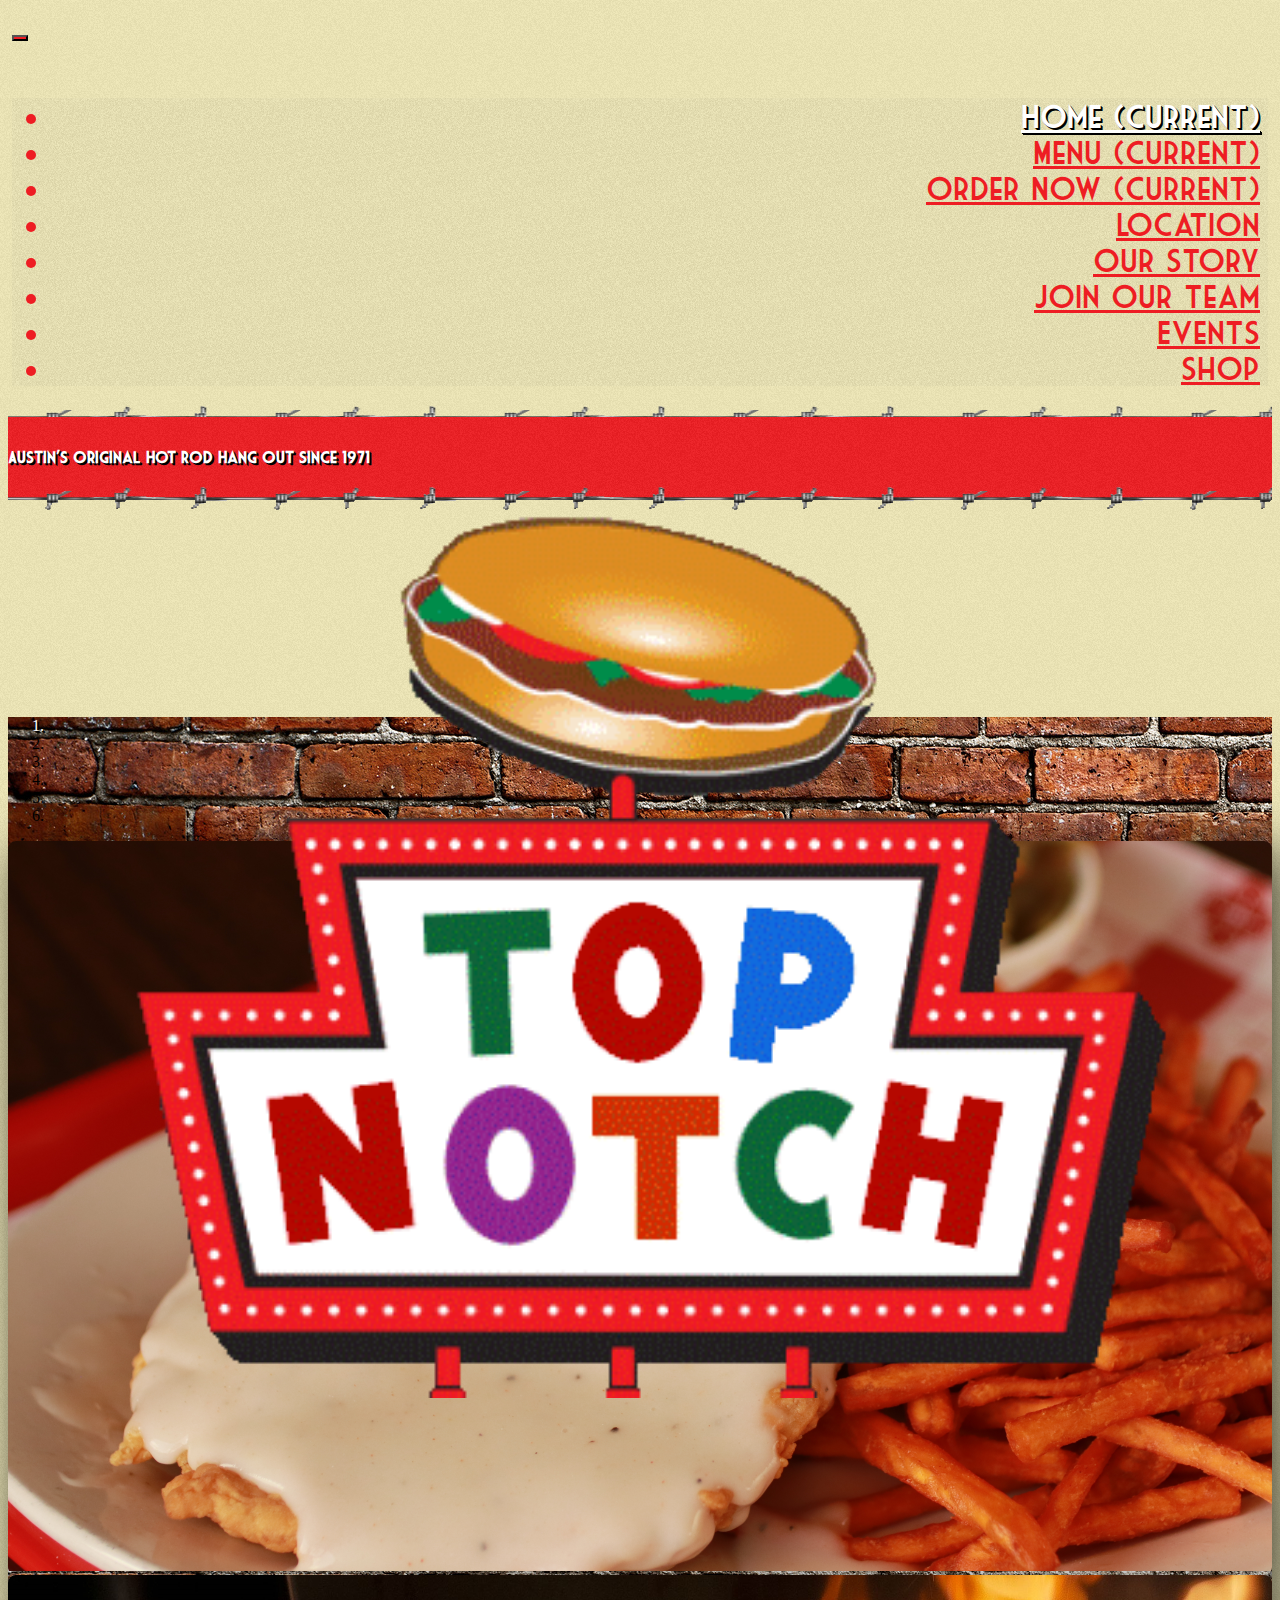
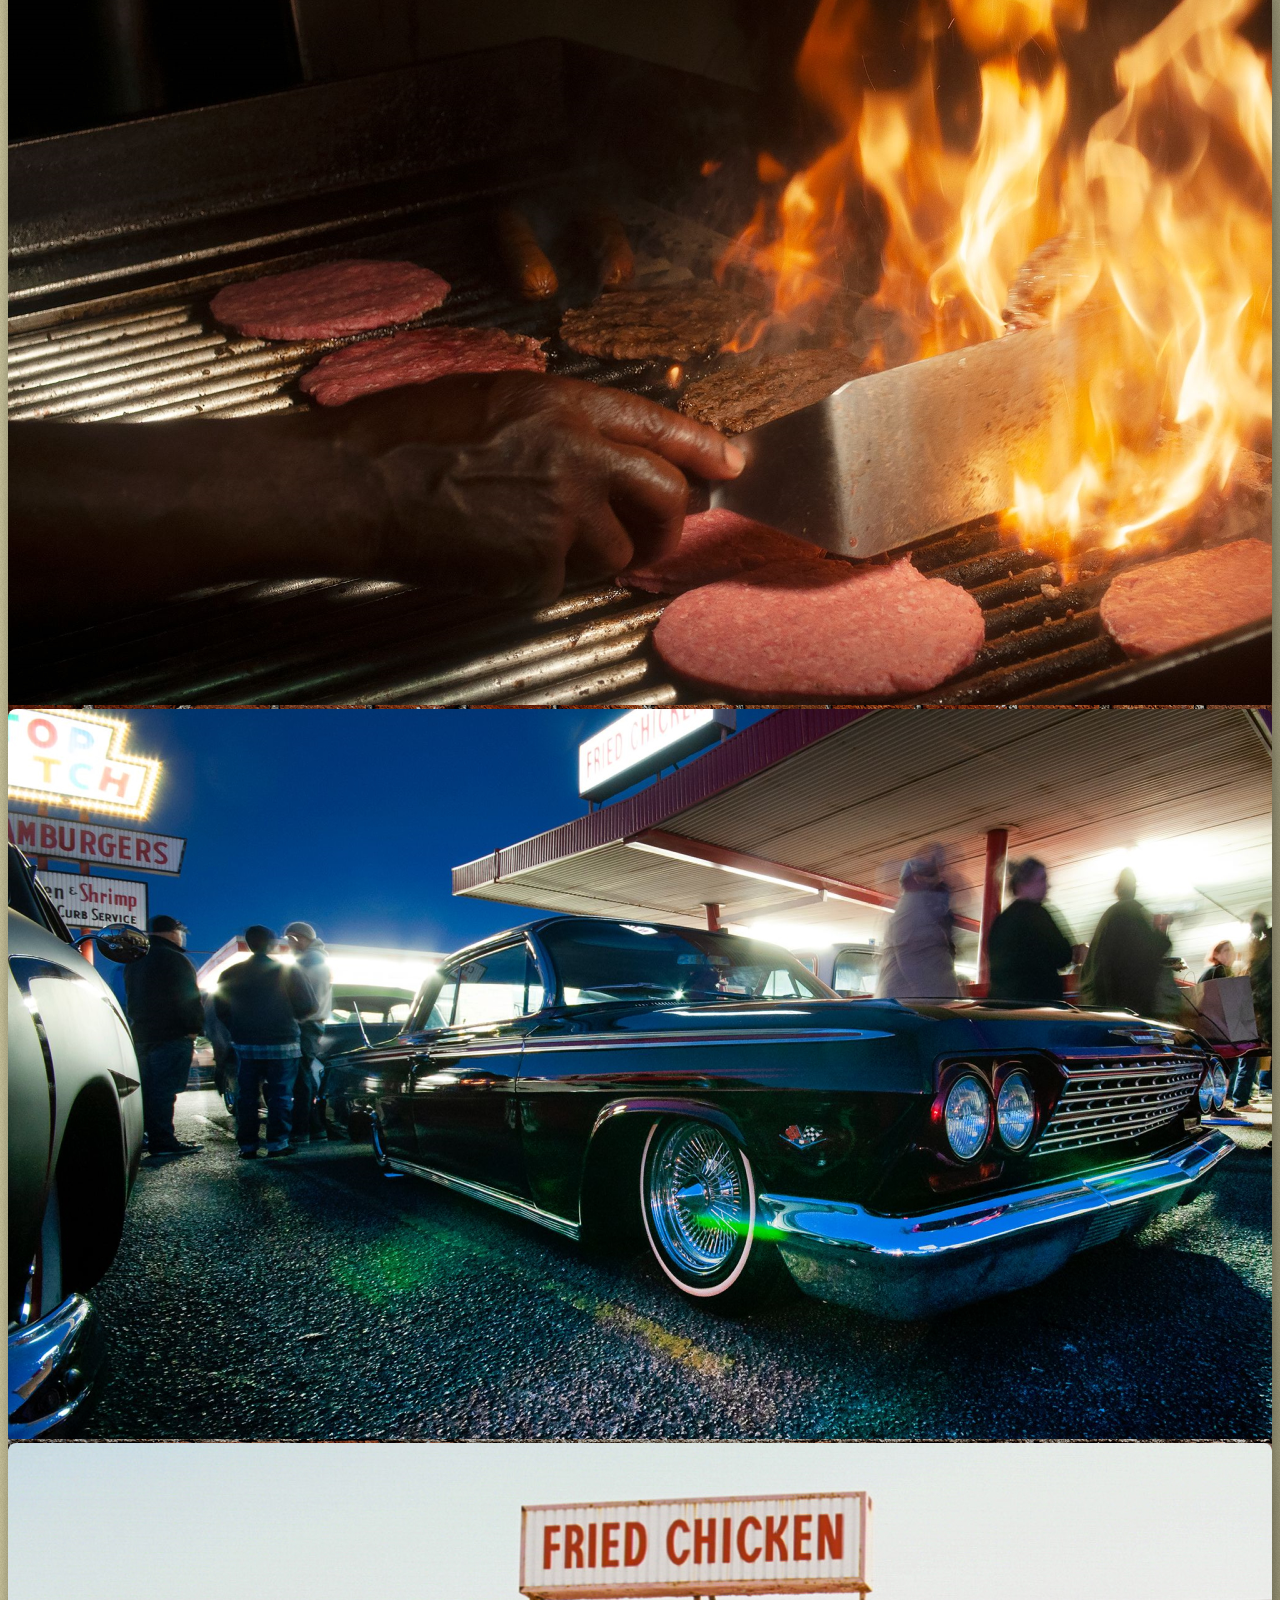
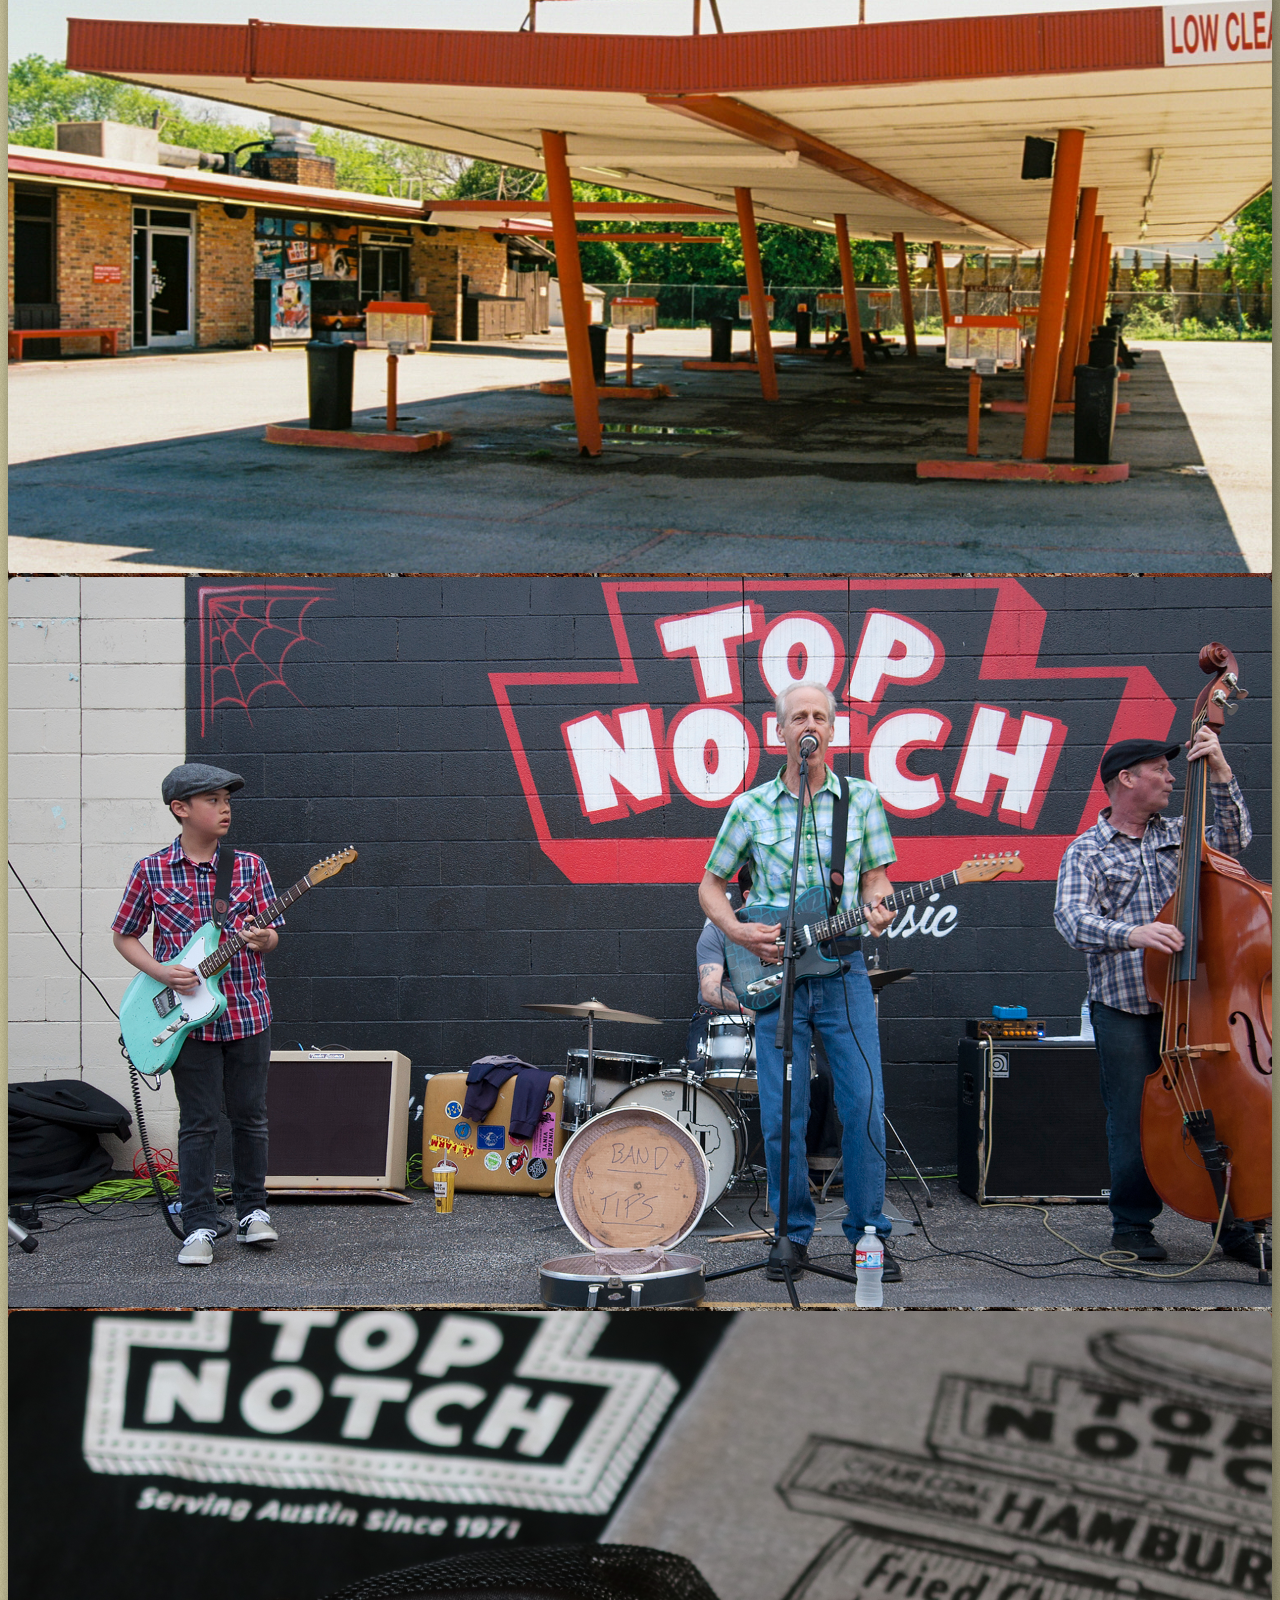
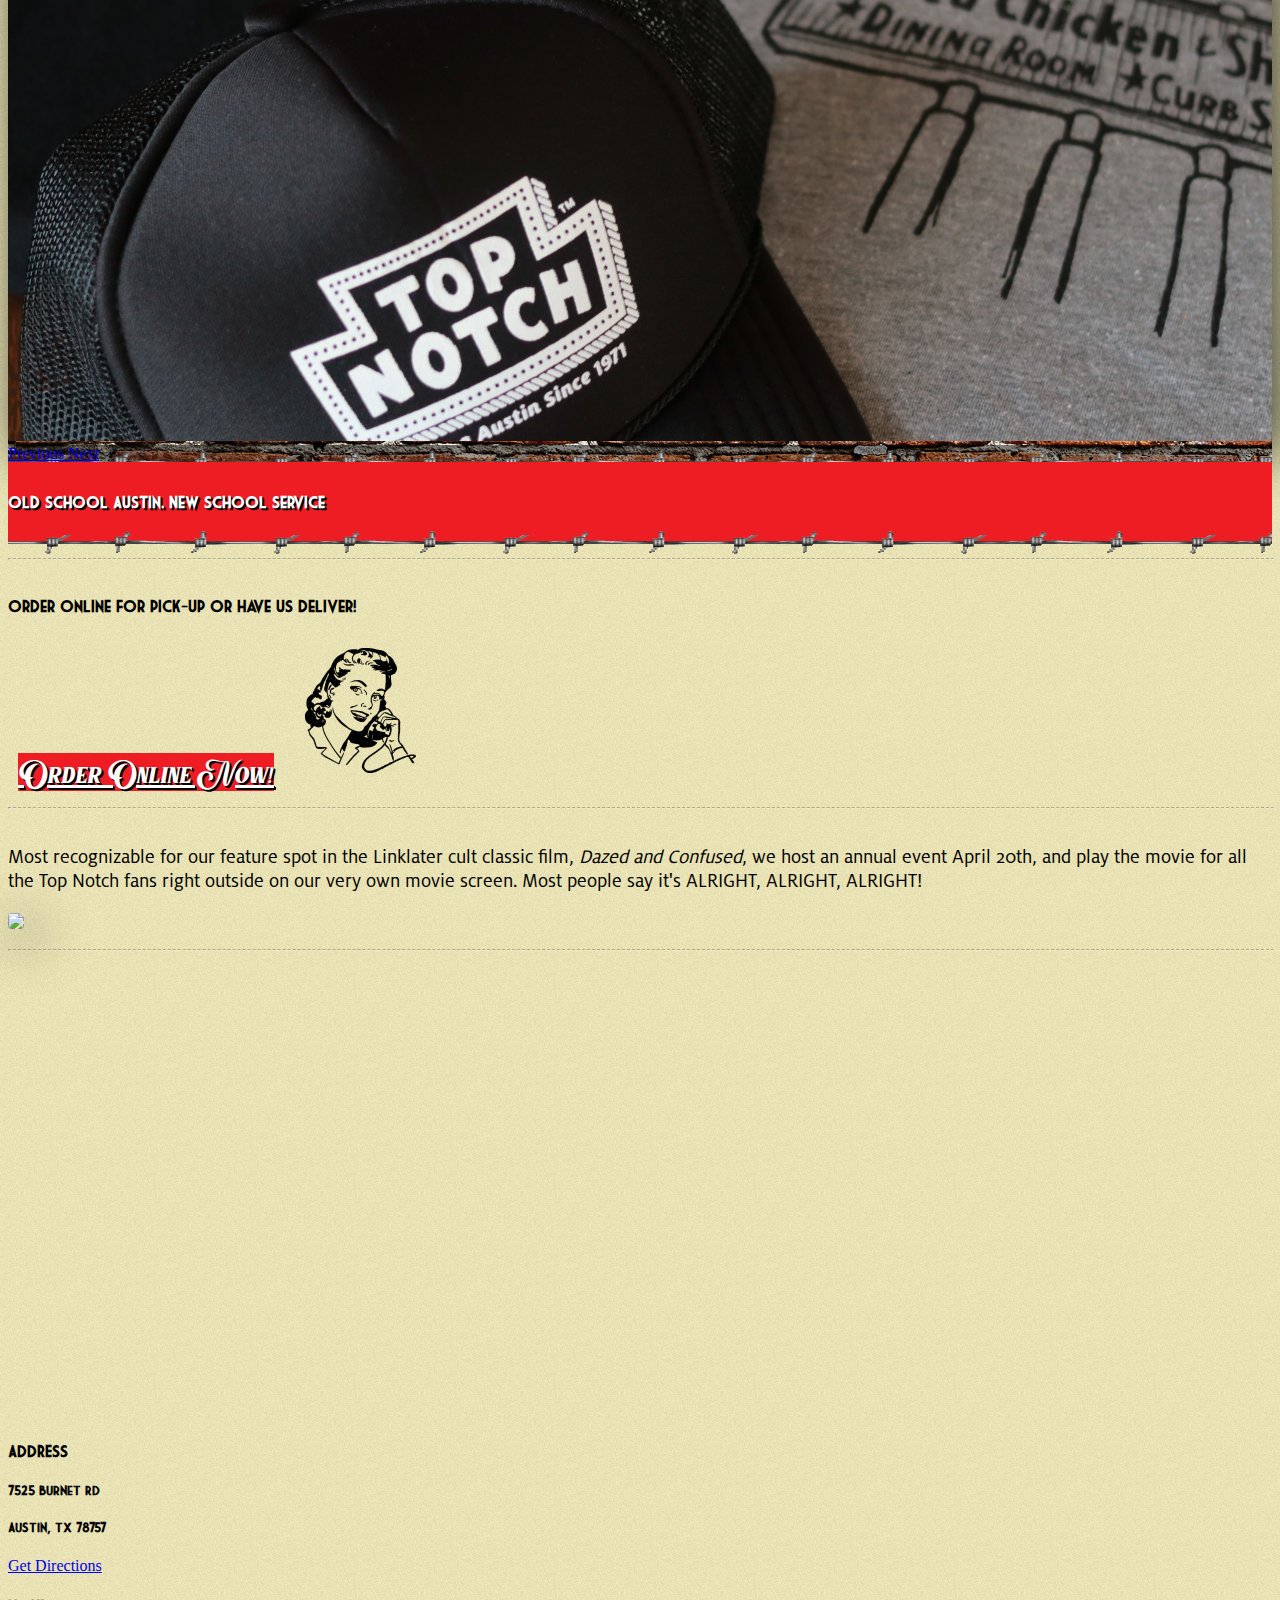
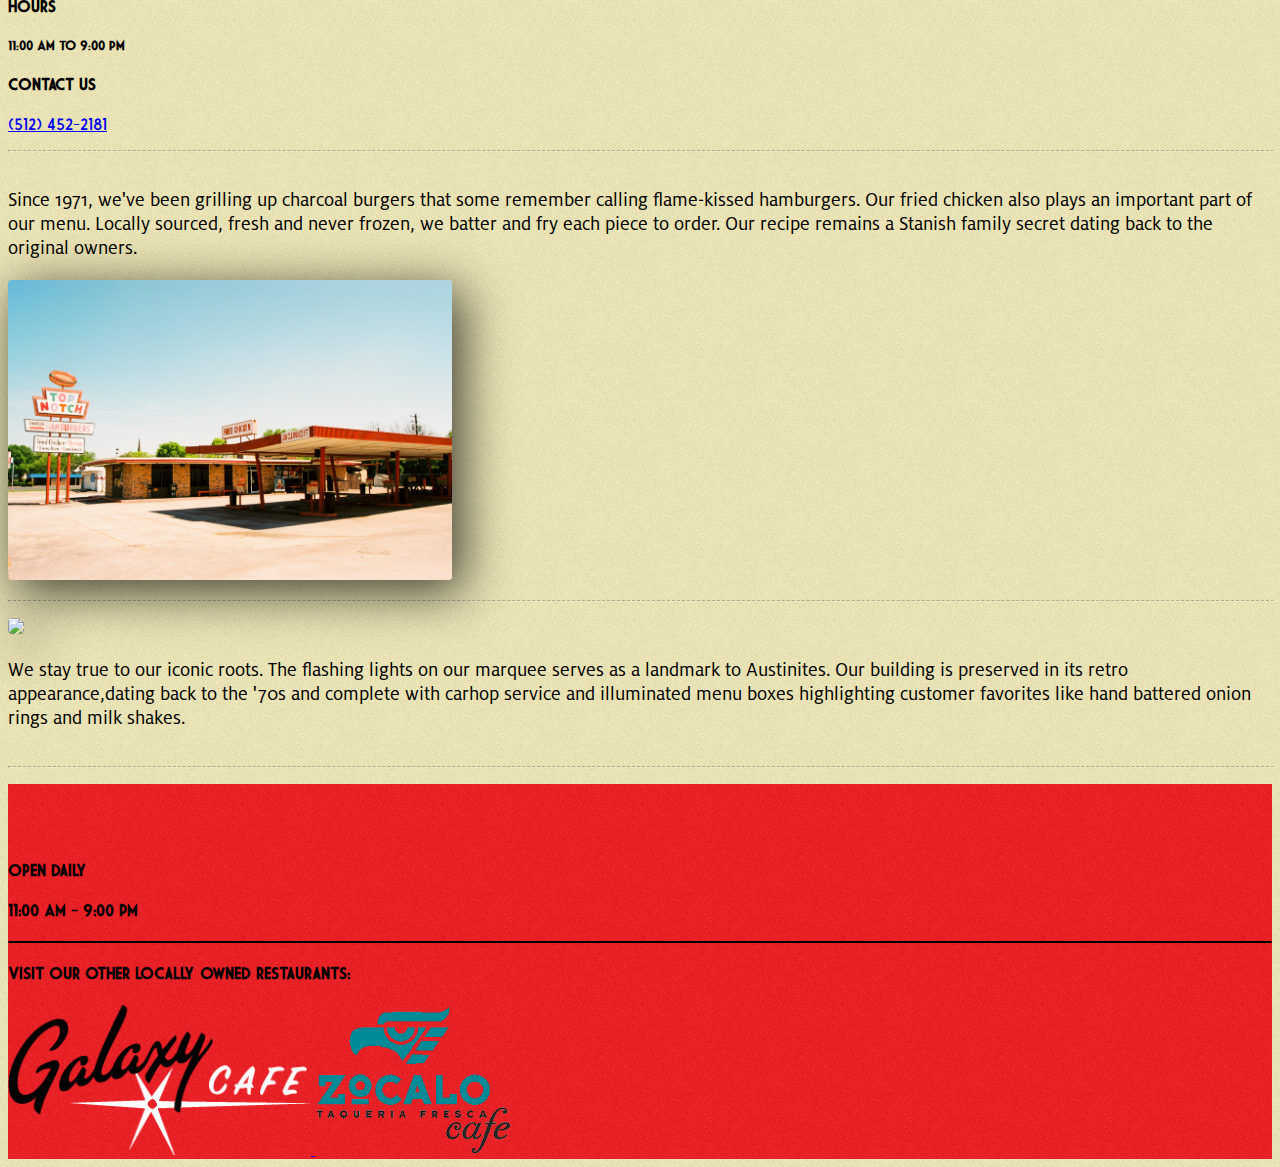
==== index.html @ 9c2a1d93 "Updates to menu and ordering" ====
<!DOCTYPE html>
<html lang="en">

<head>
    <meta charset="utf-8">
    <meta name="viewport" content="width=device-width, initial-scale=1, shrink-to-fit=no">
    <meta http-equiv="X-UA-Compatible" content="ie=edge">
    <meta name="description" content="A walkthrough for a registration script">
    <meta name="author" content="Pierce de Jong">
    <!-- Boostrap -->
    <link rel="stylesheet" href="https://stackpath.bootstrapcdn.com/bootstrap/4.5.0/css/bootstrap.min.css" integrity="sha384-9aIt2nRpC12Uk9gS9baDl411NQApFmC26EwAOH8WgZl5MYYxFfc+NcPb1dKGj7Sk" crossorigin="anonymous">
    <script src="https://code.jquery.com/jquery-3.5.1.slim.min.js" integrity="sha384-DfXdz2htPH0lsSSs5nCTpuj/zy4C+OGpamoFVy38MVBnE+IbbVYUew+OrCXaRkfj" crossorigin="anonymous"></script>
    <script src="https://cdn.jsdelivr.net/npm/popper.js@1.16.0/dist/umd/popper.min.js" integrity="sha384-Q6E9RHvbIyZFJoft+2mJbHaEWldlvI9IOYy5n3zV9zzTtmI3UksdQRVvoxMfooAo" crossorigin="anonymous"></script>
    <script src="https://stackpath.bootstrapcdn.com/bootstrap/4.5.0/js/bootstrap.min.js" integrity="sha384-OgVRvuATP1z7JjHLkuOU7Xw704+h835Lr+6QL9UvYjZE3Ipu6Tp75j7Bh/kR0JKI" crossorigin="anonymous"></script>
    <!-- Font IO -->
    <link rel="stylesheet" href="https://use.fontawesome.com/releases/v5.7.1/css/all.css" integrity="sha384-fnmOCqbTlWIlj8LyTjo7mOUStjsKC4pOpQbqyi7RrhN7udi9RwhKkMHpvLbHG9Sr" crossorigin="anonymous">
    <!-- My CSS -->
    <link rel="stylesheet" type="text/css" href="css/application.css?v=5">
    <link rel="stylesheet" type="text/css" href="css/index.css?v=5">
    <link rel="stylesheet" type="text/css" href="css/navbar.css?v=5">
    <script src="index.js?v=2"></script>

    <link rel="icon" href="/img/logo-tab.png">
    <title>Top Notch Hamburgers</title>

</head>

<body class="grain yellow">

    <div id="header">
        <div class="container-fluid pt-3">
            <div id="navigation" class="row">
                <img id="mobile-logo" class="navbar-brand mx-auto pb-3" src="/img/logo-mobile.png"/>
                <nav class="navbar navbar-expand-lg navbar-light w-100 pt-0 pb-0 px-0">
                    <button class="navbar-toggler red" type="button" data-toggle="collapse" data-target="#navbarSupportedContent" aria-controls="navbarSupportedContent" aria-expanded="false" aria-label="Toggle navigation">
                        <span class="navbar-toggler-icon"></span>
                    </button>
                    <div class="collapse navbar-collapse grain" id="navbarSupportedContent" >
                        <ul class="navbar-nav mr-auto w-100 justify-content-center">
                            <div id="navbar-barbwire" class="w-100 barbwire" ></div>
                            <li class="nav-item">
                                <a class="nav-link active" href="/">Home <span class="sr-only">(current)</span></a>
                            </li>
                            <li class="nav-item">
                                <a class="nav-link" href="/menu">Menu <span class="sr-only">(current)</span></a>
                            </li>
                            <li class="nav-item">
                                <a class="nav-link" href="https://eat.chownow.com/discover/restaurant/22613" target="_blank">Order Now <span class="sr-only">(current)</span></a>
                            </li>
                            <li class="nav-item">
                                <a class="nav-link" href="/location">Location</a>
                            </li>
                            <li class="nav-item">
                                <a class="nav-link" href="/story">Our Story</a>
                            </li>
                            <li class="nav-item">
                                <a class="nav-link" href="/team">Join Our Team</a>
                            </li>
                            <li class="nav-item">
                                <a class="nav-link" href="/events">Events</a>
                            </li>
                            <li class="nav-item dropdown">
                                <a class="nav-link dropdown-toggle" href="#" id="navbarDropdown" role="button" data-toggle="dropdown" aria-haspopup="true" aria-expanded="false">
                                    Shop
                                </a>
                                <div class="dropdown-menu red" aria-labelledby="navbarDropdown">
                                    <a class="dropdown-item" href="/merchandise">Merchandise</a>
                                    <a class="dropdown-item" target="_blank" rel="noopener noreferrer" href="https://squareup.com/gift/ACGP22JRKSF7R/order ">Gift Cards</a>
                                </div>
                            </li>
                        </ul>
                    </div>
                </nav>
            </div>
            <div id="hook" class="row">
                <div class="w-100 barbwire"></div>
                <div class="rectangle grain text-center d-flex align-items-center red">
                    <h4 class="m-auto text-center hook">Austin's Original Hot Rod Hang Out Since 1971</h4>
                </div>
                <div class="w-100 barbwire"></div>
            </div>
        </div>
    </div>

    <div id="page">
        <div id="container-sign" class="container-fluid sign-container">
            <div class="row">
                <div class="col-3">
                    <div id="sign-wrapper">
                        <img id="sign" src="img/sign.png">
                    </div>
                </div>
                <div class="col"></div>
            </div>
        </div>

        <div id="container-slides" class="container-fluid">
            <div id="slides" class="row" style="background-image: url(img/index/brick.jpeg)">
                <div class="col-3 my-2">

                </div>
                <div class="col-lg my-2">
                    <div id="carouselExampleIndicators" class="carousel slide py-2 px-1" data-ride="carousel">
                        <!-- <div id="carouselExampleIndicators" class="carousel slide p-5" style="margin-left:50px; margin-right:50px" data-ride="carousel"> -->
                        <ol class="carousel-indicators">
                            <li data-target="#carouselExampleIndicators" data-slide-to="0" class="active"></li>
                            <li data-target="#carouselExampleIndicators" data-slide-to="1"></li>
                            <li data-target="#carouselExampleIndicators" data-slide-to="2"></li>
                            <li data-target="#carouselExampleIndicators" data-slide-to="3"></li>
                            <li data-target="#carouselExampleIndicators" data-slide-to="4"></li>
                            <li data-target="#carouselExampleIndicators" data-slide-to="5"></li>
                        </ol>
                        <div class="carousel-inner ">
                            <div class="carousel-item">
                                <img class="d-block w-100 img-fluid carousel-image" src="img/carousel/chicken.png" alt="Second slide">
                            </div>
                            <div class="carousel-item active">
                                <img class="d-block w-100 img-fluid carousel-image" src="img/carousel/burger.png" alt="First slide">
                            </div>
                            <div class="carousel-item">
                                <img class="d-block w-100 img-fluid carousel-image" src="img/carousel/hotrod.png" alt="First slide">
                            </div>
                            <div class="carousel-item">
                                <img class="d-block w-100 img-fluid carousel-image" src="img/carousel/carhop.png" alt="Third slide">
                            </div>
                            <div class="carousel-item">
                                <img class="d-block w-100 img-fluid carousel-image" src="img/carousel/band.png" alt="Second slide">
                            </div>
                            <div class="carousel-item">
                                <img class="d-block w-100 img-fluid carousel-image" src="img/carousel/merch.png" alt="Second slide">
                            </div>
                        </div>
                        <a class="carousel-control-prev" href="#carouselExampleIndicators" role="button" data-slide="prev">
                            <span class="carousel-control-prev-icon" aria-hidden="true"></span>
                            <span class="sr-only">Previous</span>
                        </a>
                        <a class="carousel-control-next" href="#carouselExampleIndicators" role="button" data-slide="next">
                            <span class="carousel-control-next-icon" aria-hidden="true"></span>
                            <span class="sr-only">Next</span>
                        </a>
                    </div>
                </div>
            </div>
        </div>

        <div id="catch" class="container-fluid mb-5">
            <div class="row">
                <div class="w-100 barbwire"></div>
                <div class="rectangle red text-center d-flex align-items-center" style="z-index:-1">
                    <h4 class="m-auto text-center hook">Old School Austin. New School Service</h4>
                </div>
                <div class="w-100 barbwire"></div>
            </div>
        </div>

        <hr class="spacer" />
        <hr class="dashed-line" />
        <hr class="spacer" />

        <div id="order-now-1" class="container-fluid my-5">
            <div class="row">
                <div class="col-sm-3"></div>
                <div class="col-sm-6">
                    <h4 class="text-center" style="font-family: sub-title">Order online for pick-up or have us deliver!</h4>
                    <div class="d-flex flex-wrap justify-content-center pt-2">
                        <a href="/order" id="order-now" class="btn btn-warning btn-lg mr-3">Order Online Now!</a>
                        <img class="img-fluid ml-3 no-box" src="img/index/woman_on_phone.png" style="" />
                    </div>
                </div>
                <div class="col-sm-3"></div>
            </div>
        </div>

        <hr class="spacer" />
        <hr class="dashed-line" />
        <hr class="spacer" />

        <div id="about-1" class="container-fluid my-5">
            <div class="row">
                <div class="col-sm-3"></div>
                <div class="col-sm-4 d-flex align-items-center">
                    <p>
                        Most recognizable for our feature spot in the Linklater cult classic film, <i>Dazed and Confused</i>, we host an annual event April 20th, and play the movie for all the Top Notch fans right outside on our very own movie screen. Most people say it's ALRIGHT, ALRIGHT, ALRIGHT!
                    </p>
                </div>
                <div class="col-sm-4 col-about-img">
                    <img src="img/index/about1.png"class="img-fluid img-main" />
                </div>
                <div class="col-sm-1"></div>
            </div>
        </div>

        <hr class="spacer" />
        <hr class="dashed-line" />
        <hr class="spacer" />

        <div id="map" class="container-fluid my-5">
            <div class="row">
                <div class="col-sm-3"></div>
                <div class="col-sm-4">
                    <iframe
                        src="https://www.google.com/maps/embed?pb=!1m18!1m12!1m3!1d3442.9925999670822!2d-97.73578308452306!3d30.35116021097195!2m3!1f0!2f0!3f0!3m2!1i1024!2i768!4f13.1!3m3!1m2!1s0x8644cbae8730f721%3A0x2e7009226065b229!2sTop%20Notch%20Hamburgers!5e0!3m2!1sen!2sus!4v1596159554472!5m2!1sen!2sus"
                        height="450" frameborder="0" style="border:0;width:inherit" allowfullscreen="" aria-hidden="false" tabindex="0"></iframe>
                </div>
                <div class="col-sm-5">
                    <div class="d-flex flex-column justify-content-between h-100">
                        <div class="my-3">
                            <h4 class="sub-title">ADDRESS</h4>
                            <h5 class="sub-title">7525 Burnet Rd</h5>
                            <h5 class="sub-title">Austin, TX 78757</h5>
                            <a class="btn btn-danger" target="_blank" rel="noopener noreferrer" href="https://www.google.com/maps/dir//Top+Notch+Hamburgers,+7525+Burnet+Rd,+Austin,+TX+78757/@30.351504,-97.7327011,16.75z/data=!4m9!4m8!1m0!1m5!1m1!1s0x8644cbae8730f721:0x2e7009226065b229!2m2!1d-97.7335944!2d30.3511556!3e0?hl=en">
                              Get Directions
                            </a>
                        </div>
                        <div class="my-3">
                            <h4 class="sub-title">HOURS</h4>
                            <h5 class="sub-title">11:00 am to 9:00 pm</h5>
                        </div>
                        <div class="my-3">
                            <h4 class="sub-title">CONTACT US</h4>
                            <a class="sub-title " href="tel:5554280940">(512) 452-2181</a>
                        </div>
                    </div>
                </div>
            </div>
        </div>

        <hr class="spacer" />
        <hr class="dashed-line" />
        <hr class="spacer" />

        <div id="about2" class="container-fluid my-5">
            <div class="row">
                <div class="col-sm-3"></div>
                <div class="col-sm-4 align-items-center d-flex">
                    <p>
                        Since 1971, we've been grilling up charcoal burgers that some remember calling flame-kissed hamburgers. Our fried chicken also plays an important part of our menu. Locally sourced, fresh and never frozen, we batter and fry each piece to order. Our recipe remains a Stanish family secret dating back to the original owners.
                    </p>
                </div>
                <div class="col-sm-4 col-about-img">
                    <img src="img/index/about2.png" class="img-fluid img-main" />
                </div>
                <div class="col-sm-1"></div>
            </div>
        </div>

        <!-- <hr class="spacer" />
        <hr class="dashed-line" />
        <hr class="spacer" />

        <div id="mailing" class="container-fluid my-5">
            <div class="row">
                <img class="w-100" src="img/barbedwire3.png" style="margin-bottom:-13px" />
                <div class="rectangle text-center d-flex align-items-center" style="height:60px; z-index:-1">
                    <div class="m-auto text-center d-flex">
                        <div class="hook mr-4">Join our mailing list!
                        </div>
                        <div>
                            <input type="email" class="form-control" id="exampleFormControlInput1" placeholder="name@example.com">
                        </div>
                    </div>
                </div>
                <img class="w-100" src="img/barbedwire3.png" style="margin-top:-14px; margin-bottom:-16px; z-index:98" />
            </div>
        </div> -->

        <hr class="spacer" />
        <hr class="dashed-line" />
        <hr class="spacer" />

        <div id="about3" class="container-fluid my-5">
            <div class="row">
                <div class="col-sm-3"></div>
                <div class="col-sm-4 col-about-img">
                    <img src="img/index/about3.png"class="img-fluid img-main" />
                </div>
                <div class="col-sm-4 align-items-center d-flex">
                    <p id="about3-text">
                        We stay true to our iconic roots. The flashing lights on our marquee serves as a landmark to Austinites.  Our building is preserved in its retro appearance,dating back to the '70s and complete with carhop service and illuminated menu boxes highlighting customer favorites like hand battered onion rings and milk shakes.
                    </p>
                </div>
                <div class="col-sm-1"></div>
            </div>
        </div>

        <hr class="spacer" />
        <hr class="dashed-line" />
        <hr class="spacer" />

        <!-- <div id="order-now-2" class="container my-5">
            <div class="row">
                <div class="col">
                    <div class="d-flex flex-wrap justify-content-center">
                        <img class="img-fluid ml-3 no-box" src="img/index/man-yelling.png" style="height:150px" />
                        <a href="/order" id="order-now" class="btn btn-warning btn-lg mr-3">Order Online Now!</a>

                    </div>
                </div>
            </div>
        </div> -->

        <!-- <hr class="spacer" />
        <hr class="dashed-line" />
        <hr class="spacer" /> -->


    </div>

    <div id="footer" >
        <div class="grain red" style="z-index:99; position:relative">
            <div class="container pb-3 pt-3" style="color:black;">
                <div class="row">
                    <div class="d-flex justify-content-center w-100">
                        <a class="bottom-icon fab fa-facebook-square" target="_blank" rel="noopener noreferrer" href="https://www.facebook.com/TopNotchAustin/"></a>
                        <a class="bottom-icon fab fa-instagram" target="_blank" rel="noopener noreferrer" href="https://www.instagram.com/topnotchaustin/?hl=en"></a>
                    </div>
                </div>
                <div class="row" >
                    <div class="col-sm"></div>
                    <div class="col-sm-8 text-center">
                        <h4 class="sub-title pt-2">OPEN DAILY</h4>
                        <h4 class="sub-title pt-2">11:00 am - 9:00 pm</h4>
                    </div>
                    <div class="col-sm"></div>
                </div>
                <div class="row" >
                    <div class="col-sm"></div>
                    <div class="col-sm-8 text-center pt-2">
                        <hr class="new5 w-100">
                    </div>
                    <div class="col-sm"></div>
                </div>
                <div class="row" >
                    <div class="col-sm"></div>
                    <div class="col-sm-8 text-center">
                        <h4 class="pt-3 sub-title">VISIT OUR OTHER LOCALLY OWNED RESTAURANTS:</h4>
                        <a target="_blank" rel="noopener noreferrer" href="https://www.galaxycafeaustin.com">
                            <img class="img-fluid mx-3 no-box mt-2" src="img/galaxy-cafe-logo.png" style="height:150px" ></img>
                        </a>
                        <a target="_blank" rel="noopener noreferrer" href="http://www.zocalocafe.com/">
                            <img class="img-fluid mx-3 no-box mt-2" src="img/zocalo-cafe-logo.png" style="height:150px"></img>
                        </a>
                    </div>
                    <div class="col-sm"></div>
                </div>
            </div>
        </div>
    </div>

    <script>
        $(document).ready(function() {
            $('#container-sign').css('margin-bottom', "-" + $('#container-sign').css('height'));
        });

        $(window).resize(function() {
            $('#container-sign').css('margin-bottom', "-" + $('#container-sign').css('height'));
        });
    </script>
</body>
---- css/application.css ----
@font-face {
    font-family: title;
    src: url(/fonts/ReklameScript-Regular_DEMO.otf)
}

@font-face {
    font-family: sub-title;
    src: url(/fonts/Market_Deco.ttf)
}

@font-face {
    font-family: regular;
    src: url(/fonts/MiloOT.otf)
}

@font-face {
    font-family: lemon;
    src: url(/fonts/LemonJellyPersonalUse-dEqR.ttf)
}

@font-face {
    font-family: order;
    src: url(/fonts/Marons-Regular.otf)
}

.bg {
    background-size: cover;
    background-repeat: no-repeat;
    background-position: center;
    z-index: -2;
    height: 100%;
    width: 100%;
    position: fixed;
}

.barbwire{
    background:url('/img/barbwire.png') repeat-x;
    width:100%;
    height:23px;
    margin-top: -12px;
    margin-bottom: -12px;
    /* z-index: 99; */
}

p {
    font-family: regular;
    font-size: 1.25rem;
    color: black
}

.no-box{
    -webkit-box-shadow: none;
    -moz-box-shadow: none;
    box-shadow: none;
}

.grain {
    background-image: url(/img/grain.png);
}

.black {
    background-color: #262626
}

.blue {
    background-color: #005AB1;
}

.cyan {
    background-color: #88A5A5
}

.red {
    background-color: #EE1D23;
}

.cream {
    background-color: bisque;
}

.yellow {
    background-color: #EFE7B7;
}

.purple {
    background-color: #9F248E
}

.white {
    background-color: #e6e6e6
}

.dashed-line {
    border-top: 1px dashed rgba(0, 0, 0, 0.25);
    border-bottom: 1px dashed rgba(255, 255, 255, 0.25);
    bottom: 10px;
    z-index: 10;
    width: 100%;
    height: 0;
    margin: 0px
}

.spacer {
    margin: 0px;
    height: 16px;
    border: none;
}

.paper {
    background-image: url(img/torn-paper-noise.png);
    background-repeat: round;
    height: fit-content;
    padding: 70px;
    filter: drop-shadow(0 0 20px #000);
}

.section-title, .section-title-reversed {
    font-family: title;
    color: bisque;
    font-size: 70px;
    text-shadow: 5px 5px black;
}

.section-title-reversed {
    color: black;
    text-shadow: 1px 2px bisque, 3px 4px black
}

#parallelogram {
    padding-top: 4px;
    border-bottom: 80px solid #CC0000;
    border-left: 50px solid transparent;
    border-right: 50px solid transparent;
    width: 65%;
    margin: auto;
    filter: drop-shadow(0 0 20px #222);
}

#rectangle {
    width: 70%;
    margin: auto;
    height: 45px;
    background-color: #1368DC;
    border-radius: 0.5rem;
    filter: drop-shadow(0 0 20px #222);
}

.tagline {
    font-size: 30px;
    font-family: sub-title;
    color: white
}

.sub-title{
    font-family: sub-title;
}

.active {
    color: #005AB1 !important
}

.bottom-icon{
    font-size: 3rem;
    padding: 15px;
    color:black
}

.bottom-icon:hover{
    color:white;
    text-decoration: none;
}

.stick {
    width: 100%;
    background-repeat: no-repeat;
    z-index: 5;
    margin-top: 0px;
}

.sign-container{
    margin-bottom: -697px;
    position: -webkit-sticky;
    position: sticky;
    top: 0;
}

#sign-wrapper{
    position: relative;
    height: 100vh;
    width: 100%;
    overflow: hidden;
}

#sign{
    position: absolute;
    z-index: 5;
    width: 100%
}

@media all and (max-width: 992px) {
    #container-sign{ display: none}
}
---- css/index.css ----
.rectangle {
    width: 100%;
    z-index: -1;
    padding-top: 10px;
    padding-bottom: 10px
}

.location{
    font-size: 1.5rem;
}

.directions, .directions:hover{
    color: #EE1D23
}

.info{
    /* font-size: 1rem */
}

#location{
    font-size: 1.5rem;
    font-family: sub-title;
    color: white;
    text-shadow: 1px 0px black, -1px 0px black, 0px 1px black, 0px -1px black;
}
#dates{
    font-family: title;
    font-size: 3rem;
    color: #EE1D23;
    text-shadow: 1px 1px black, 2px 2px black;
}
#time{
    font-family: fantasy;
    font-size: 1.5rem;
    color: white;
    text-shadow: 1px 0px black, -1px 0px black, 0px 1px black, 0px -1px black;
}

.title {
    font-family: title;
    font-size: 225px;
    color: white;
    text-shadow: 2px 3px black, 4px 5px black
}

.hook {
    color: white;
    font-family: sub-title;
    text-shadow: 1px 1px black, 2px 2px black;
}

.carousel-item {
    /* height: 55vh; */
    overflow: hidden;
    background-position: center;
}

.img-small {
    height: 150px;
    margin: 0px 10px
}

#order-now {
    height: fit-content;
    margin: auto 10px;
    background-color: #EE1D23;
    border-color: #EE1D23;
    font-family: order;
    font-size: 2rem;
    color: white;
    text-shadow: 1px 1px black, 2px 2px black
}

#order-now:hover {
    height: fit-content;
    margin: auto 10px;
    background-color: #cc0000;
    border-color: #cc0000;
}

@media all and (max-width: 992px) {
    .col-about-img{
        text-align: center
    }

    #about3-text{
        margin-top: 15px
    }
}



.map-container-2 {
    overflow: hidden;
    position: relative;
    height: 0;
}

.map-container-2 iframe {
    left: 0;
    top: 0;
    height: 100%;
    width: 100%;
    position: relative;
}

hr.new5 {
  border: 1px solid black;
  border-radius: 5px;
}

.carousel-item{
    box-shadow: 9px 11px 50px 2px rgb(0 0 0 / 71%);
    border-radius: 0.5rem;
}

.img-main{
    -webkit-box-shadow: 9px 11px 50px 2px rgba(0, 0, 0, 0.71);
    -moz-box-shadow: 9px 11px 50px 2px rgba(0, 0, 0, 0.71);
    box-shadow: 9px 11px 50px 2px rgba(0, 0, 0, 0.71);
    border-radius: 0.25rem;
    height: 300px;
}

.img-shadow{
    -webkit-box-shadow: 9px 11px 50px 2px rgba(0, 0, 0, 0.71);
    -moz-box-shadow: 9px 11px 50px 2px rgba(0, 0, 0, 0.71);
    box-shadow: 9px 11px 50px 2px rgba(0, 0, 0, 0.71);
    border-radius: 0.25rem;
}
---- css/navbar.css ----
.navbar-toggler{
    color: #CC0000 !important;
    margin-bottom:25px;
    margin-left:auto
}

#mobile-logo{
    height:100px;
    margin-bottom:-75px;
}

.navbar-nav{
    flex-wrap: wrap;

}

.dropdown-menu, .navbar-nav{
    text-align: right;
}

.dropdown-menu{
    font-size: 1.25rem;
}

.nav-item, .nav-link, .navbar-light, .map {
    padding-left: 0.25rem;
    padding-right: 0.25rem;
    font-size: 2rem;
    font-family: sub-title;
    color: #EE1D23 !important
}

.nav-item:hover, .nav-link:hover {
    color: black !important;
    text-decoration: underline;
    text-shadow:none;
}

.active{
    color: white !important;
    text-shadow: 1px 1px black, 2px 2px black;
    text-decoration: underline;
}

@media all and (min-width: 992px) {
	.navbar .nav-item .dropdown-menu{ display: none; }
	.navbar .nav-item:hover .nav-link{ color: #fff;  }
	.navbar .nav-item:hover .dropdown-menu{ display: block; }
	.navbar .nav-item .dropdown-menu{ margin-top:0; }
    #mobile-logo{ display: none}
    #navbar-barbwire{display: none;}
}

@media all and (max-width: 992px) {
    .navbar-collapse{
        background-color: #EE1D23;
        text-shadow: 1px 1px black, 2px 2px black;
    }
    .nav-link{color: white !important;}

    .nav-item:hover, .nav-link:hover {
        color: black !important;
        text-shadow: none;
    }
    .barbwire{
        z-index: 99;
    }
    .active{
        color: black !important;
        text-shadow: none;
        text-decoration: underline;
    }
    .navbar-nav{
        padding-right: 15px;
    }
}
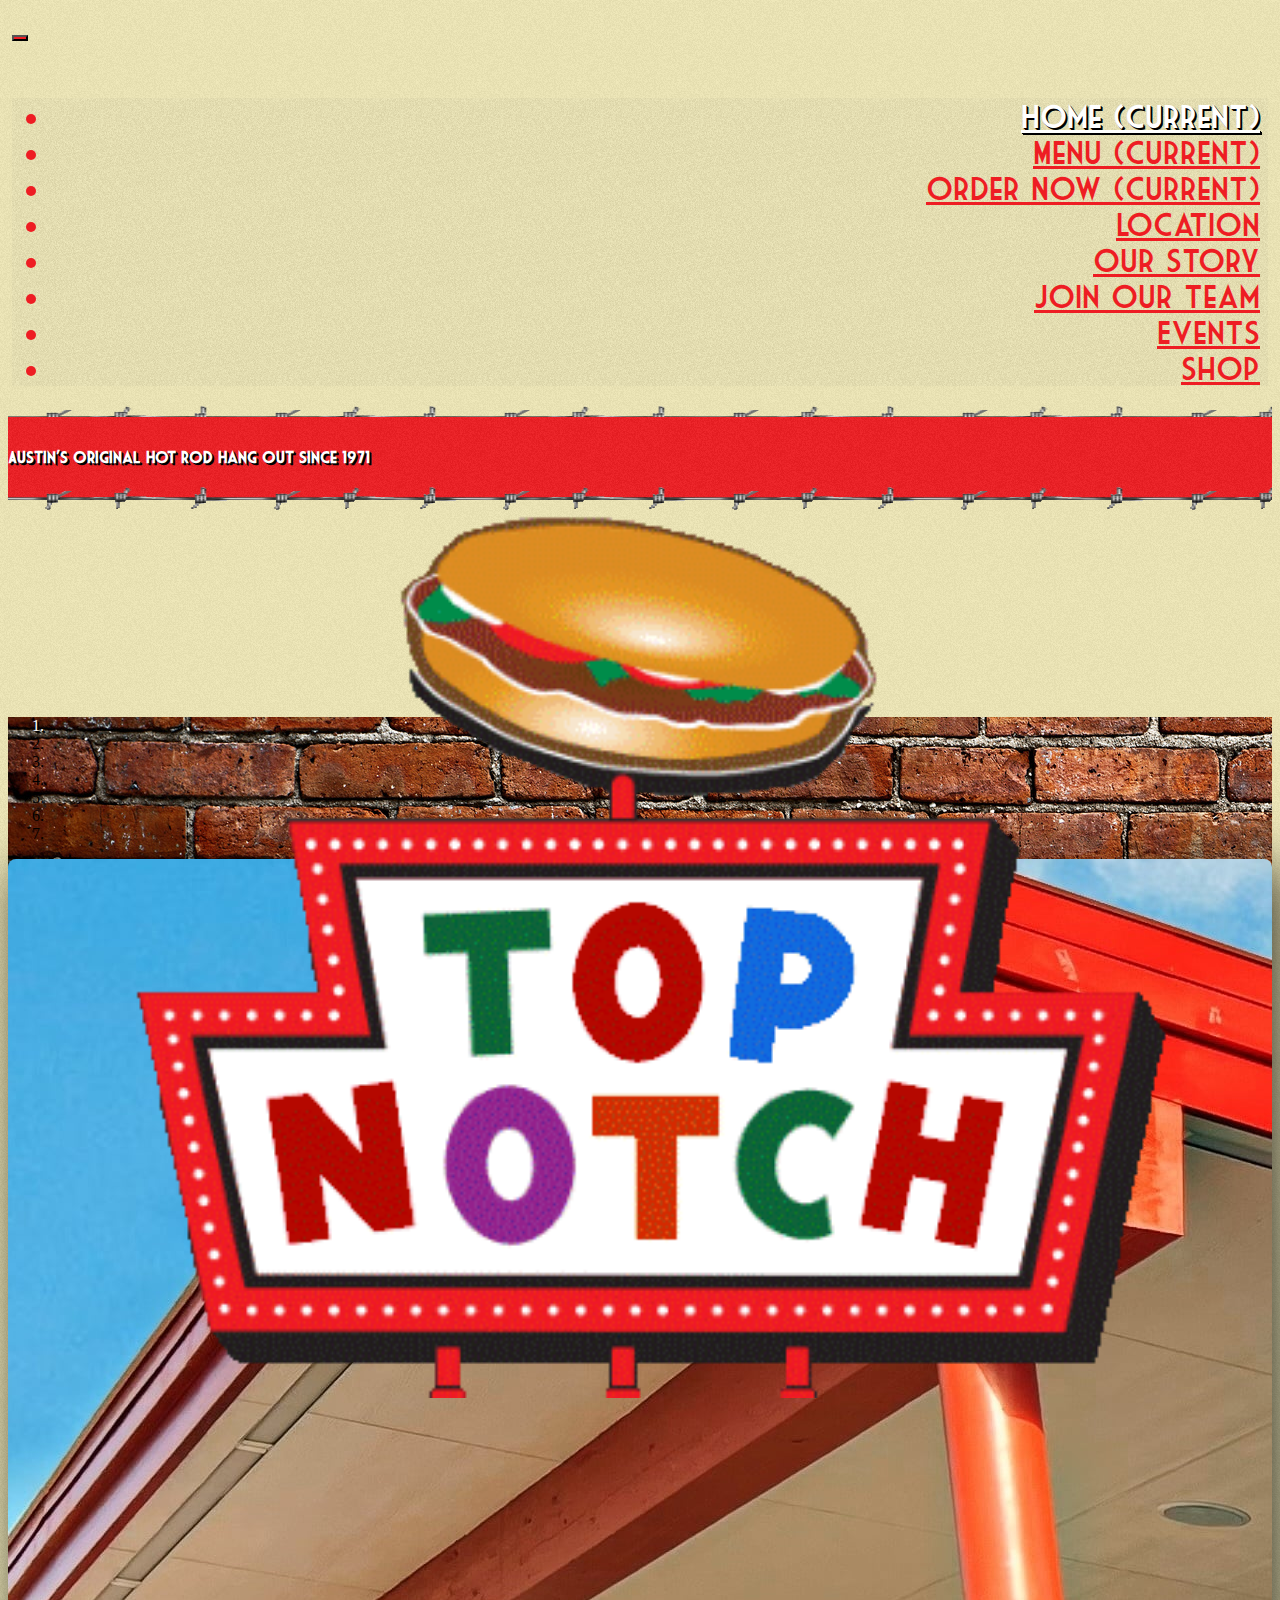
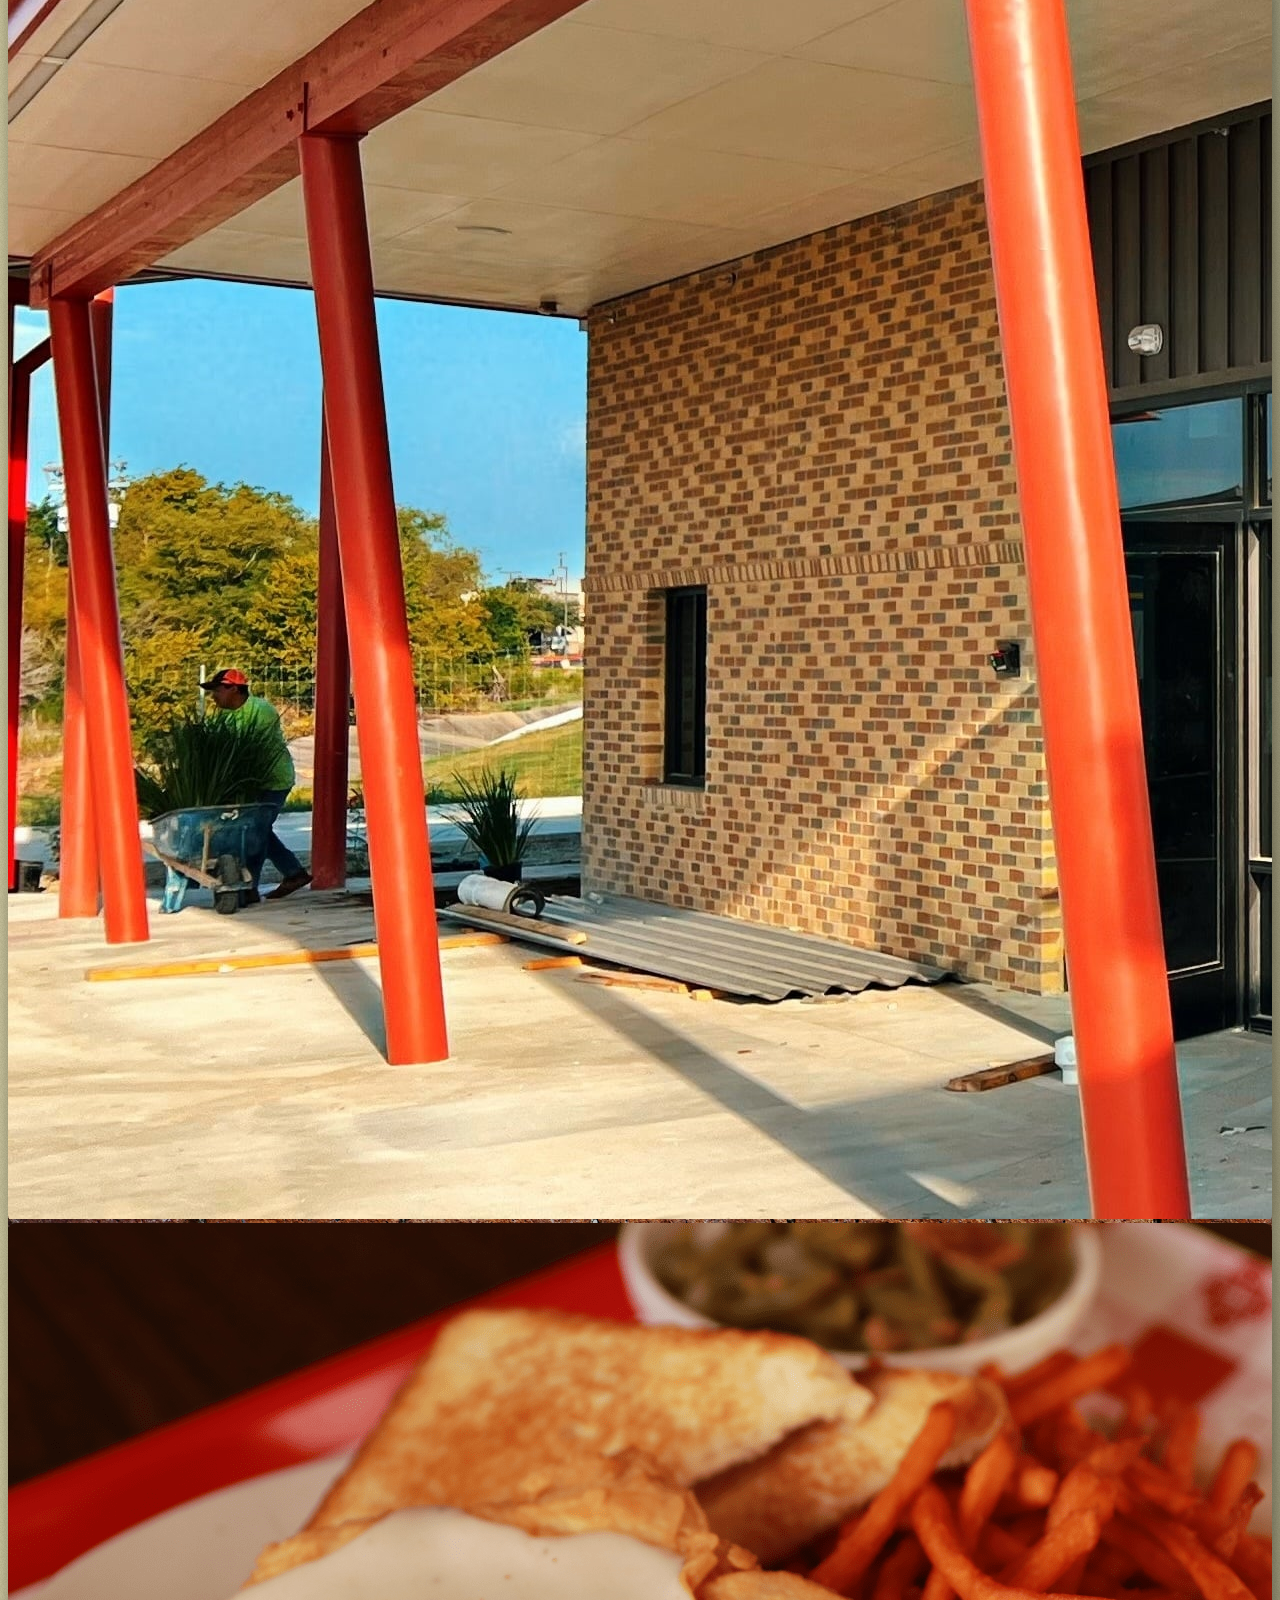
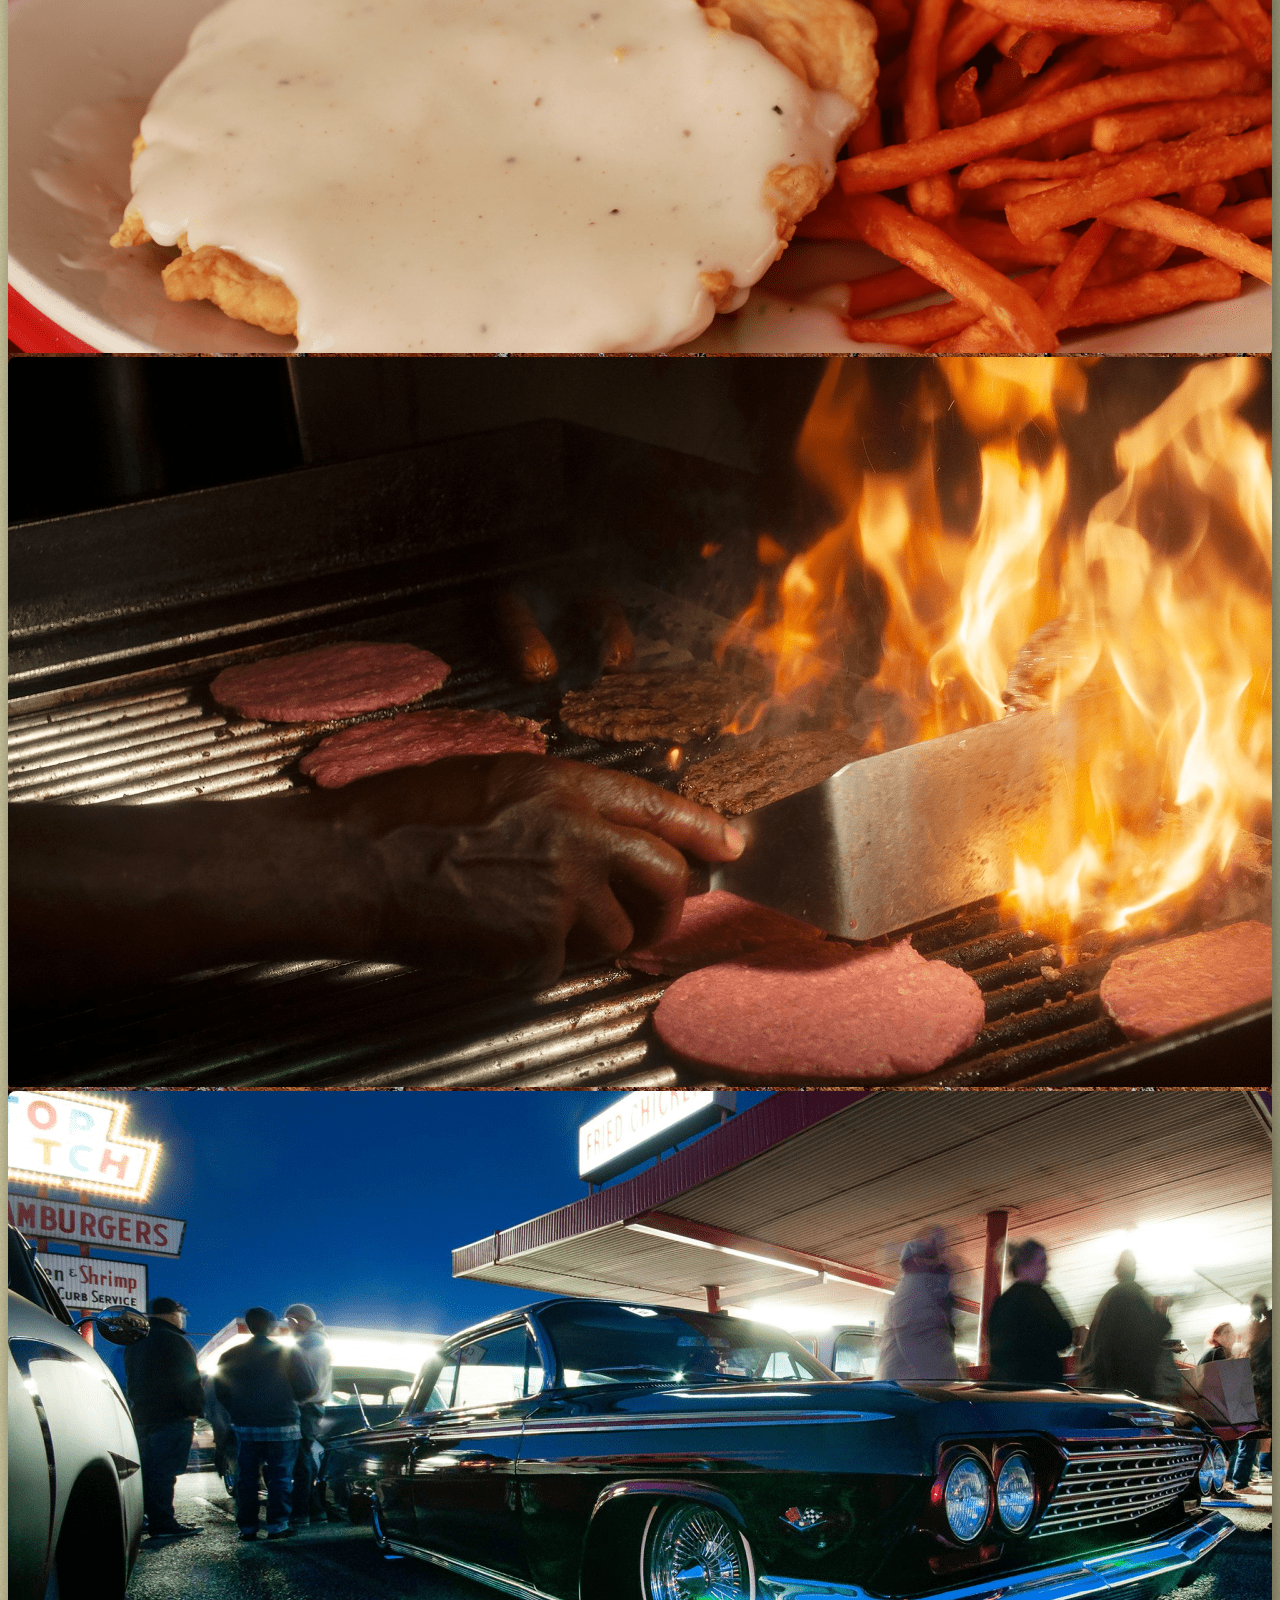
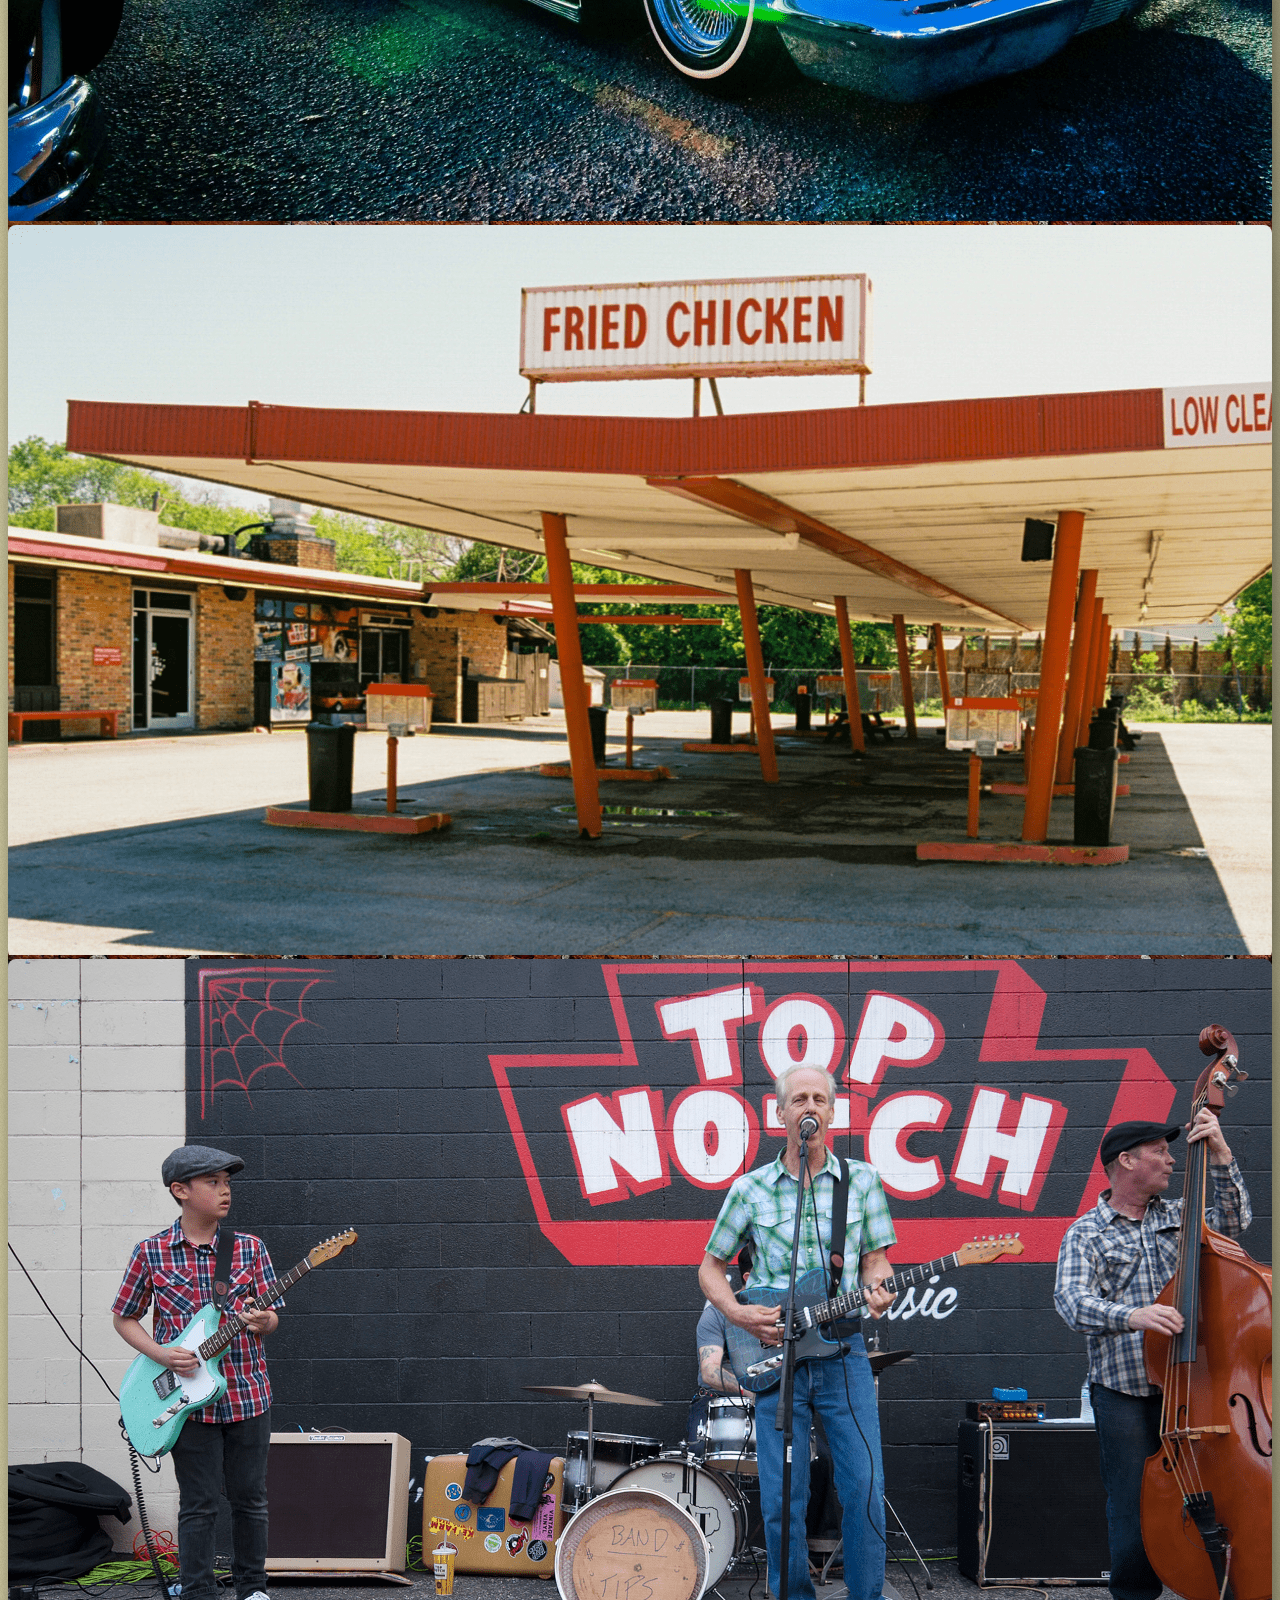
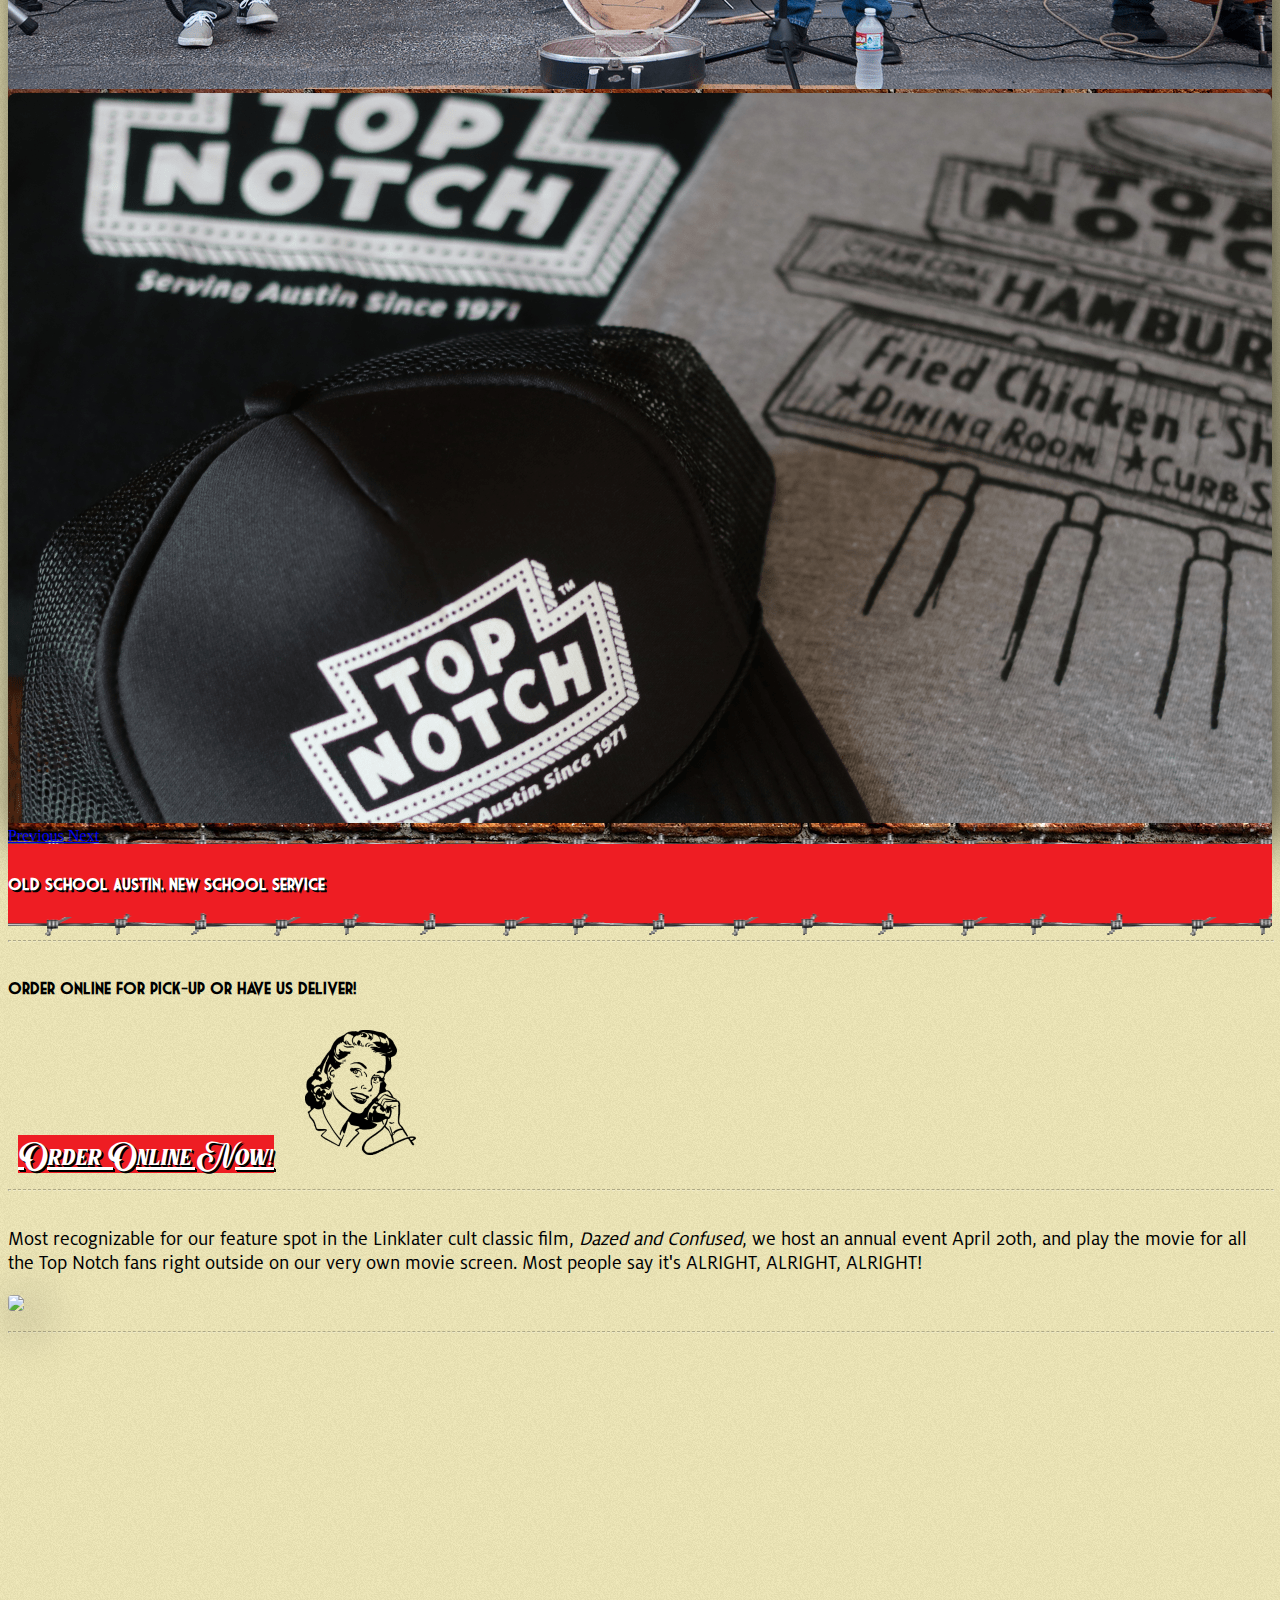
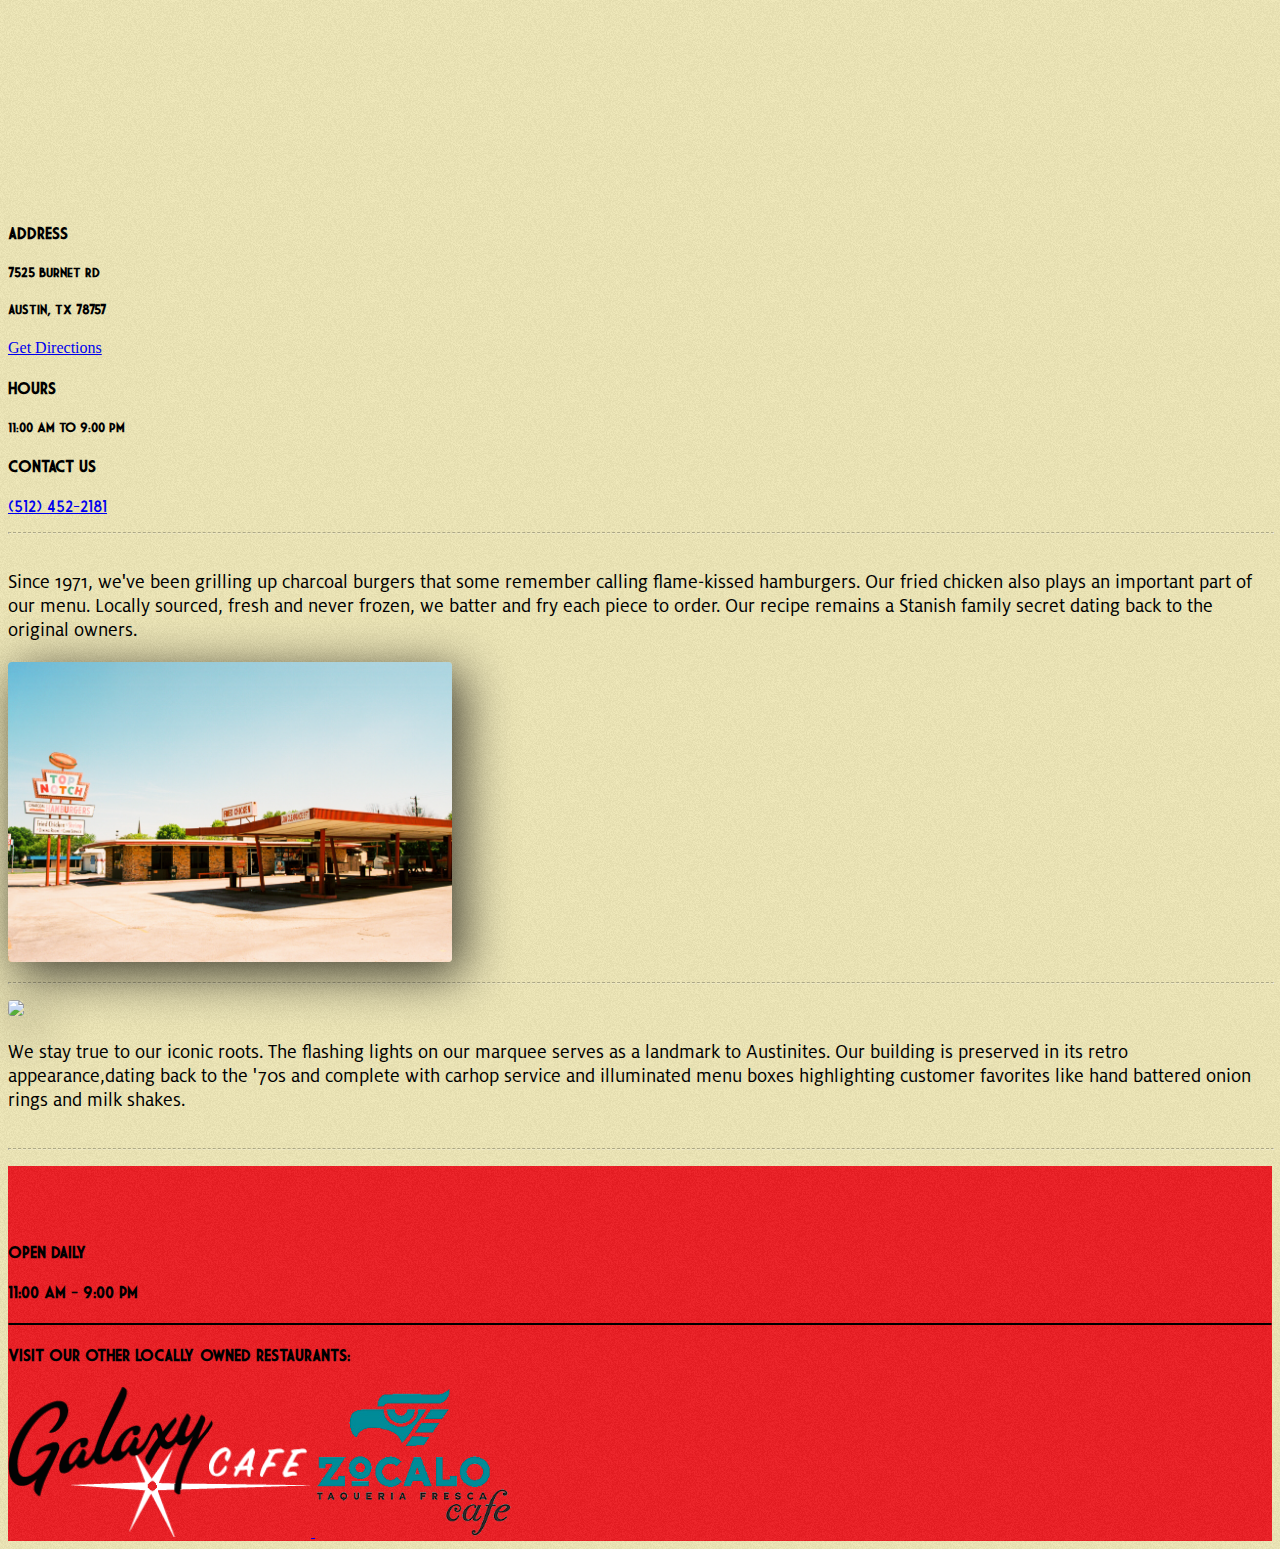
==== commit e81183dd: "compress images" ====
--- a/index.html
+++ b/index.html
@@ -109,25 +109,29 @@
                             <li data-target="#carouselExampleIndicators" data-slide-to="3"></li>
                             <li data-target="#carouselExampleIndicators" data-slide-to="4"></li>
                             <li data-target="#carouselExampleIndicators" data-slide-to="5"></li>
+                            <li data-target="#carouselExampleIndicators" data-slide-to="5"></li>
                         </ol>
                         <div class="carousel-inner ">
-                            <div class="carousel-item">
-                                <img class="d-block w-100 img-fluid carousel-image" src="img/carousel/chicken.png" alt="Second slide">
-                            </div>
-                            <div class="carousel-item active">
-                                <img class="d-block w-100 img-fluid carousel-image" src="img/carousel/burger.png" alt="First slide">
-                            </div>
-                            <div class="carousel-item">
-                                <img class="d-block w-100 img-fluid carousel-image" src="img/carousel/hotrod.png" alt="First slide">
-                            </div>
-                            <div class="carousel-item">
-                                <img class="d-block w-100 img-fluid carousel-image" src="img/carousel/carhop.png" alt="Third slide">
-                            </div>
-                            <div class="carousel-item">
-                                <img class="d-block w-100 img-fluid carousel-image" src="img/carousel/band.png" alt="Second slide">
-                            </div>
-                            <div class="carousel-item">
-                                <img class="d-block w-100 img-fluid carousel-image" src="img/carousel/merch.png" alt="Second slide">
+                          <div class="carousel-item active">
+                              <img class="d-block w-100 img-fluid carousel-image" src="img/carousel/carhop_2_cropped-min.jpeg" alt="First slide">
+                          </div>
+                            <div class="carousel-item">
+                                <img class="d-block w-100 img-fluid carousel-image" src="img/carousel/chicken-min.png" alt="Second slide">
+                            </div>
+                            <div class="carousel-item">
+                                <img class="d-block w-100 img-fluid carousel-image" src="img/carousel/burger-min.png" alt="Second slide">
+                            </div>
+                            <div class="carousel-item">
+                                <img class="d-block w-100 img-fluid carousel-image" src="img/carousel/hotrod-min.png" alt="Second slide">
+                            </div>
+                            <div class="carousel-item">
+                                <img class="d-block w-100 img-fluid carousel-image" src="img/carousel/carhop-min.png" alt="Third slide">
+                            </div>
+                            <div class="carousel-item">
+                                <img class="d-block w-100 img-fluid carousel-image" src="img/carousel/band-min.png" alt="Second slide">
+                            </div>
+                            <div class="carousel-item">
+                                <img class="d-block w-100 img-fluid carousel-image" src="img/carousel/merch-min.png" alt="Second slide">
                             </div>
                         </div>
                         <a class="carousel-control-prev" href="#carouselExampleIndicators" role="button" data-slide="prev">
@@ -163,7 +167,7 @@
                 <div class="col-sm-6">
                     <h4 class="text-center" style="font-family: sub-title">Order online for pick-up or have us deliver!</h4>
                     <div class="d-flex flex-wrap justify-content-center pt-2">
-                        <a href="/order" id="order-now" class="btn btn-warning btn-lg mr-3">Order Online Now!</a>
+                        <a href="https://eat.chownow.com/discover/restaurant/22613" target="_blank" id="order-now" class="btn btn-warning btn-lg mr-3">Order Online Now!</a>
                         <img class="img-fluid ml-3 no-box" src="img/index/woman_on_phone.png" style="" />
                     </div>
                 </div>
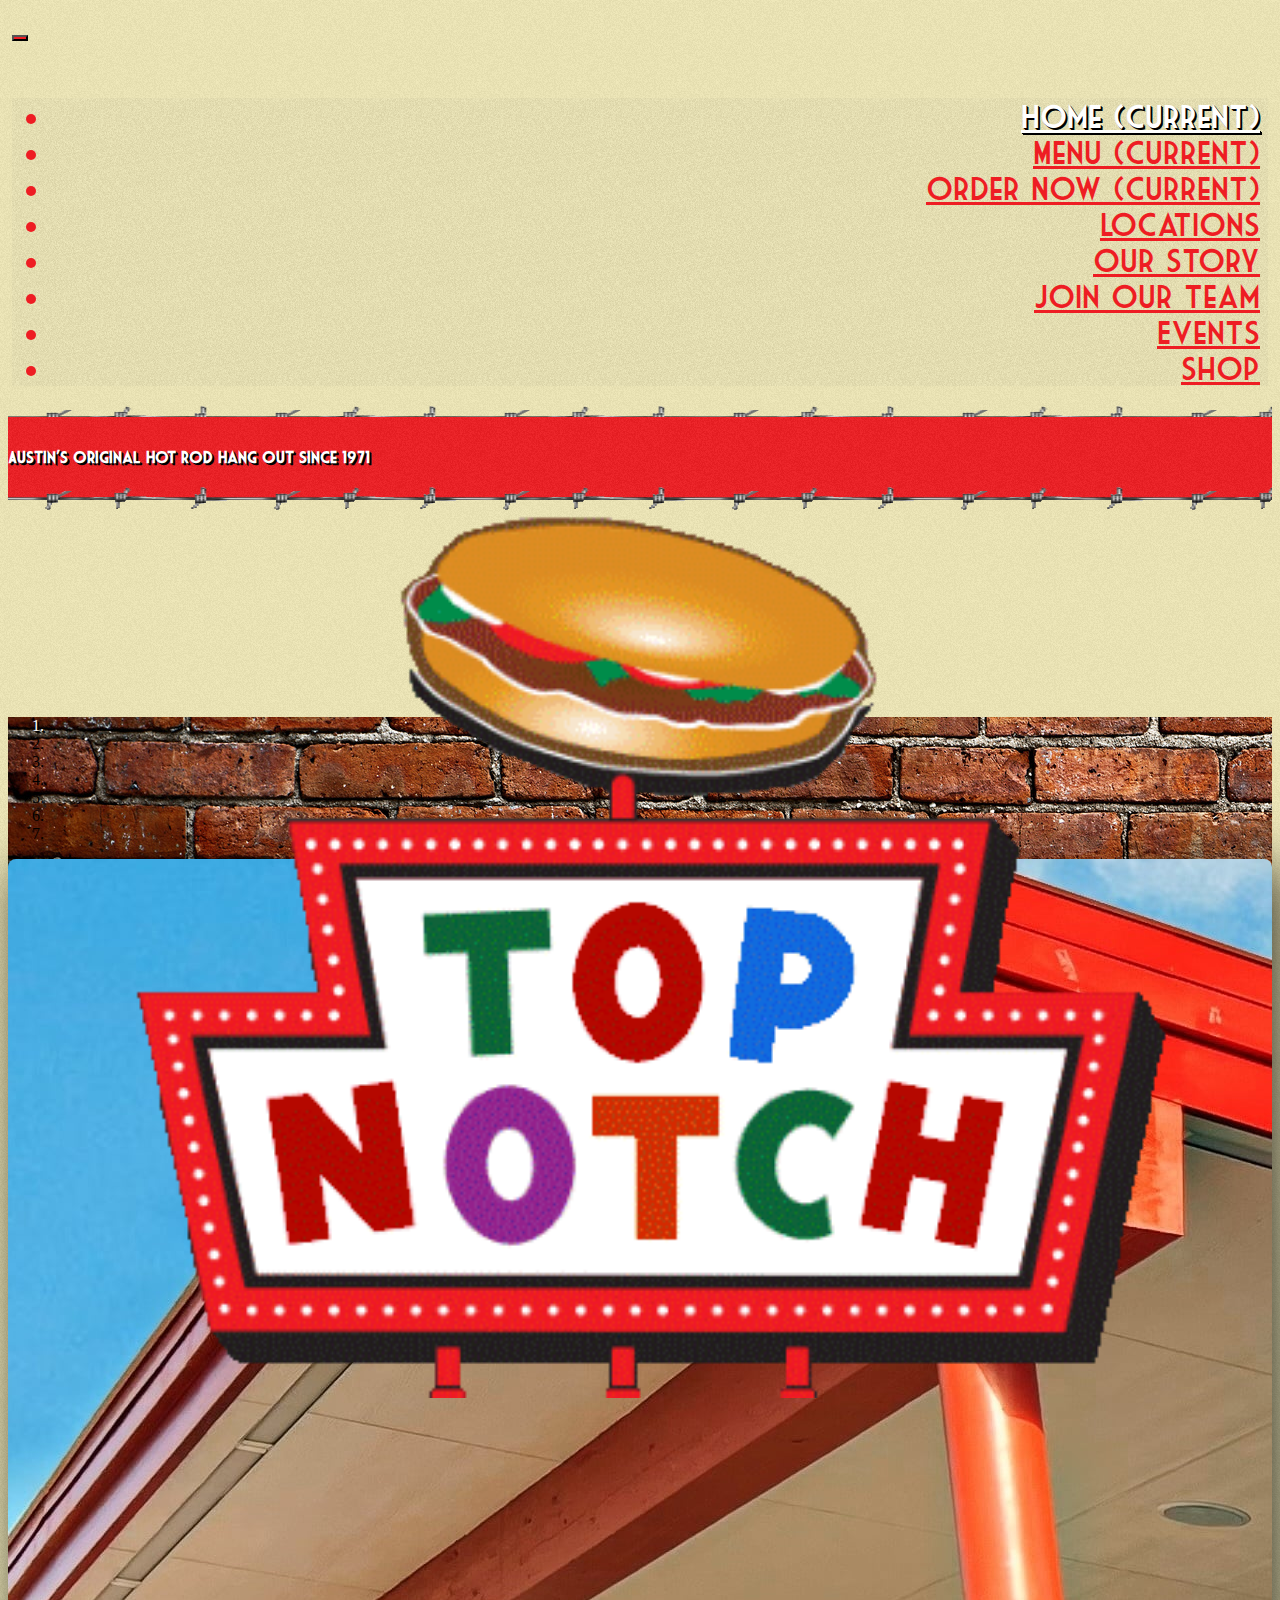
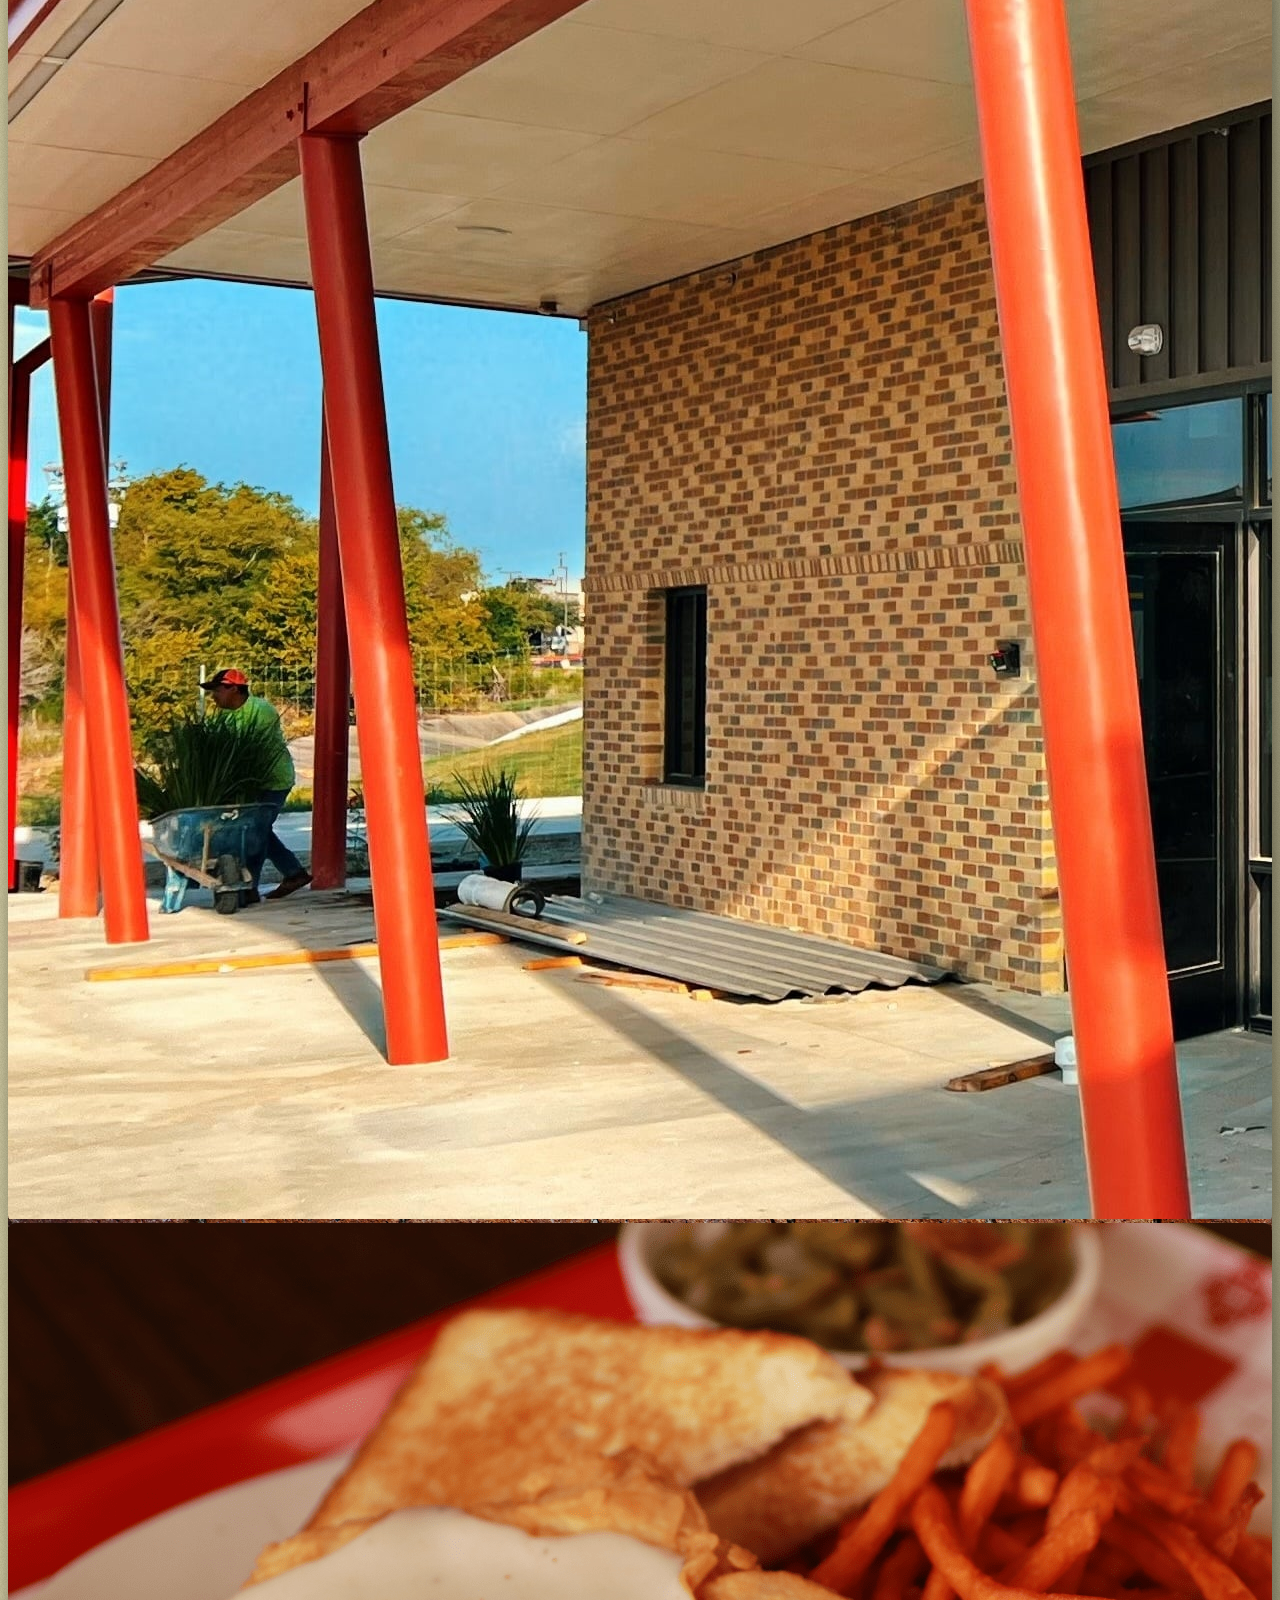
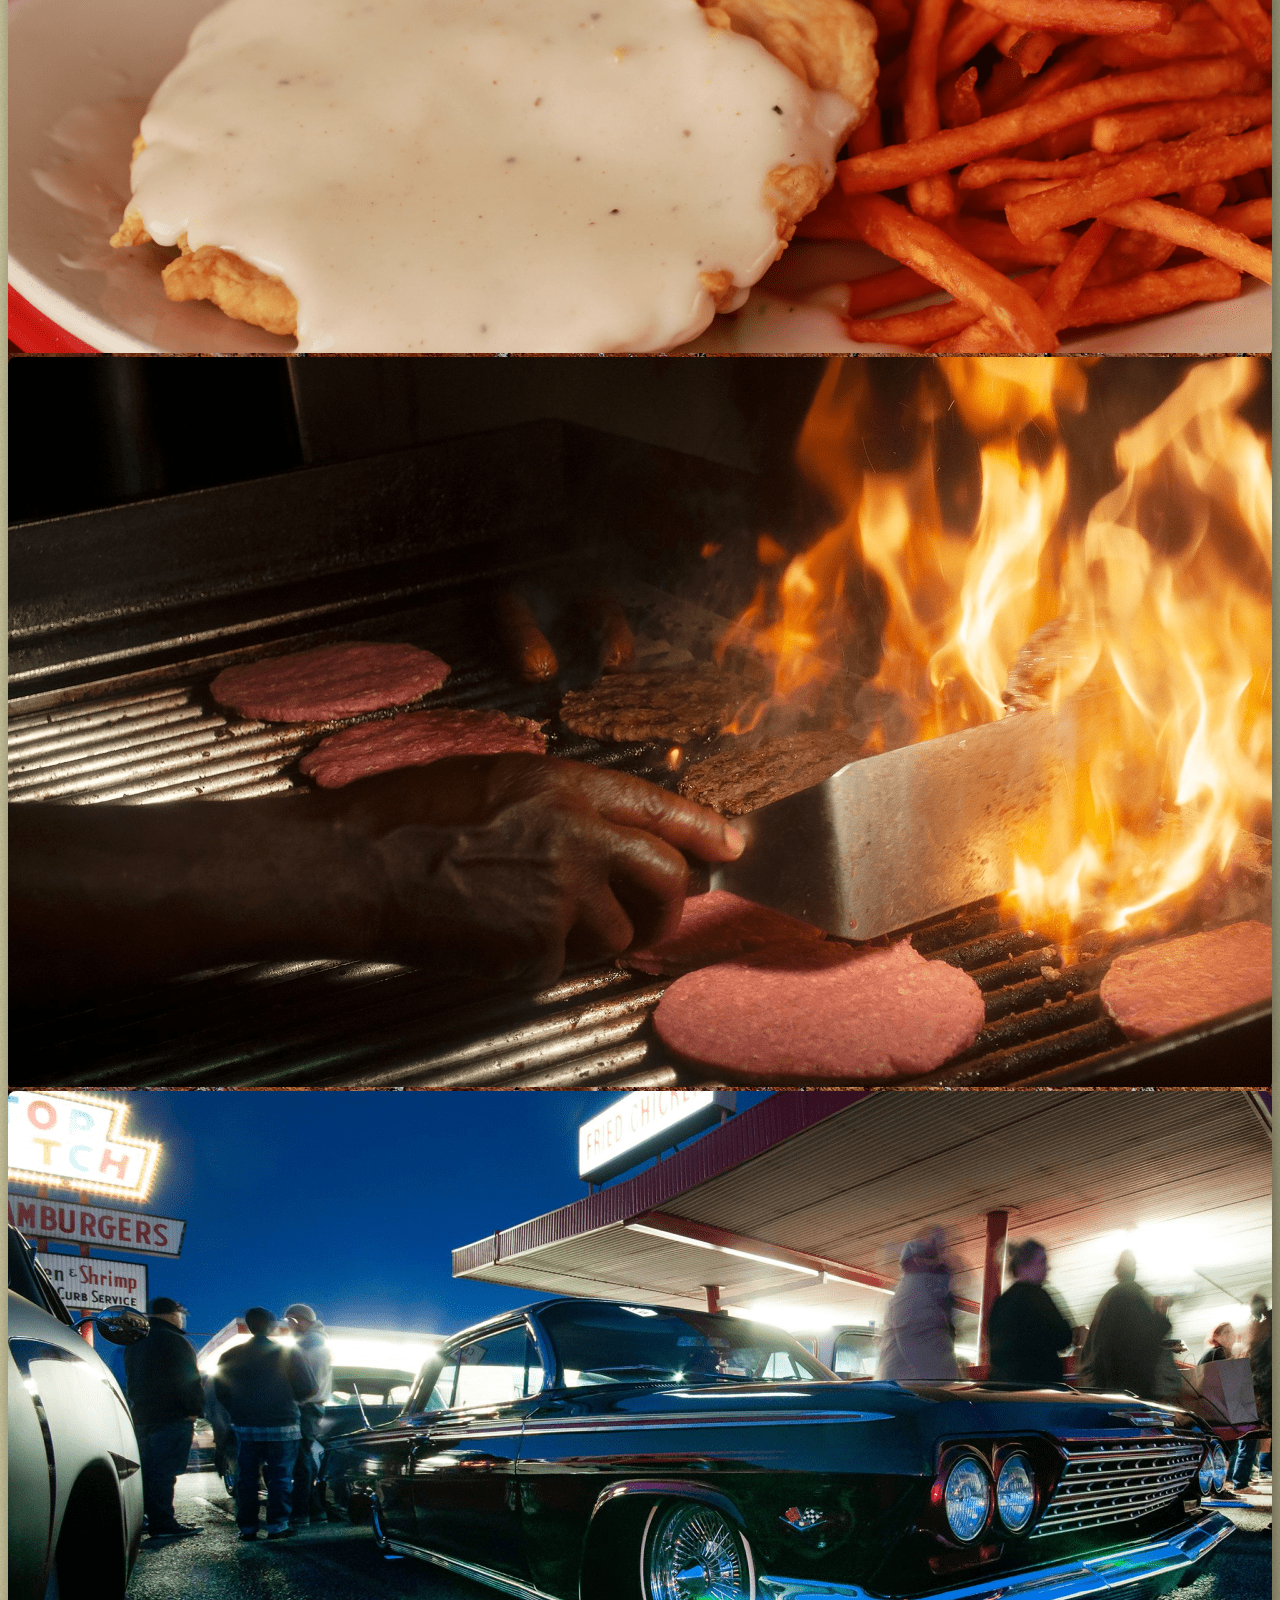
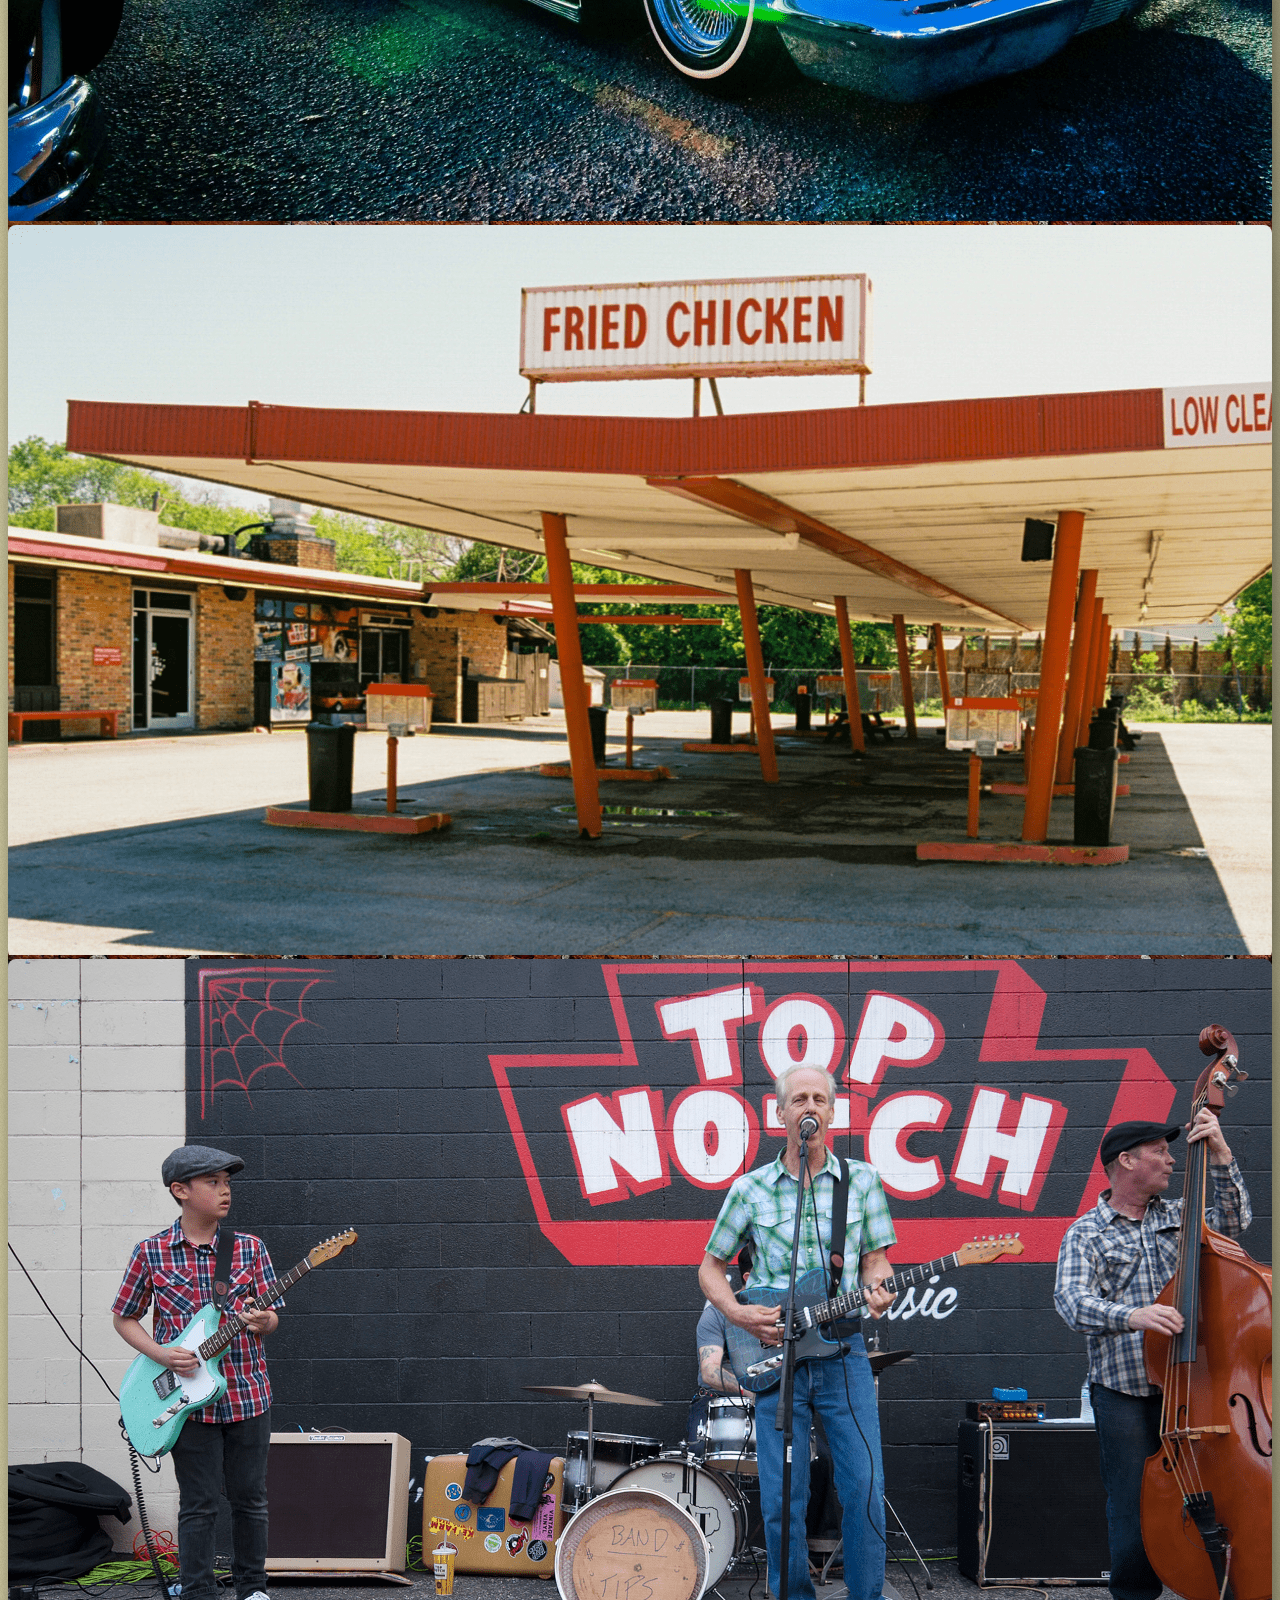
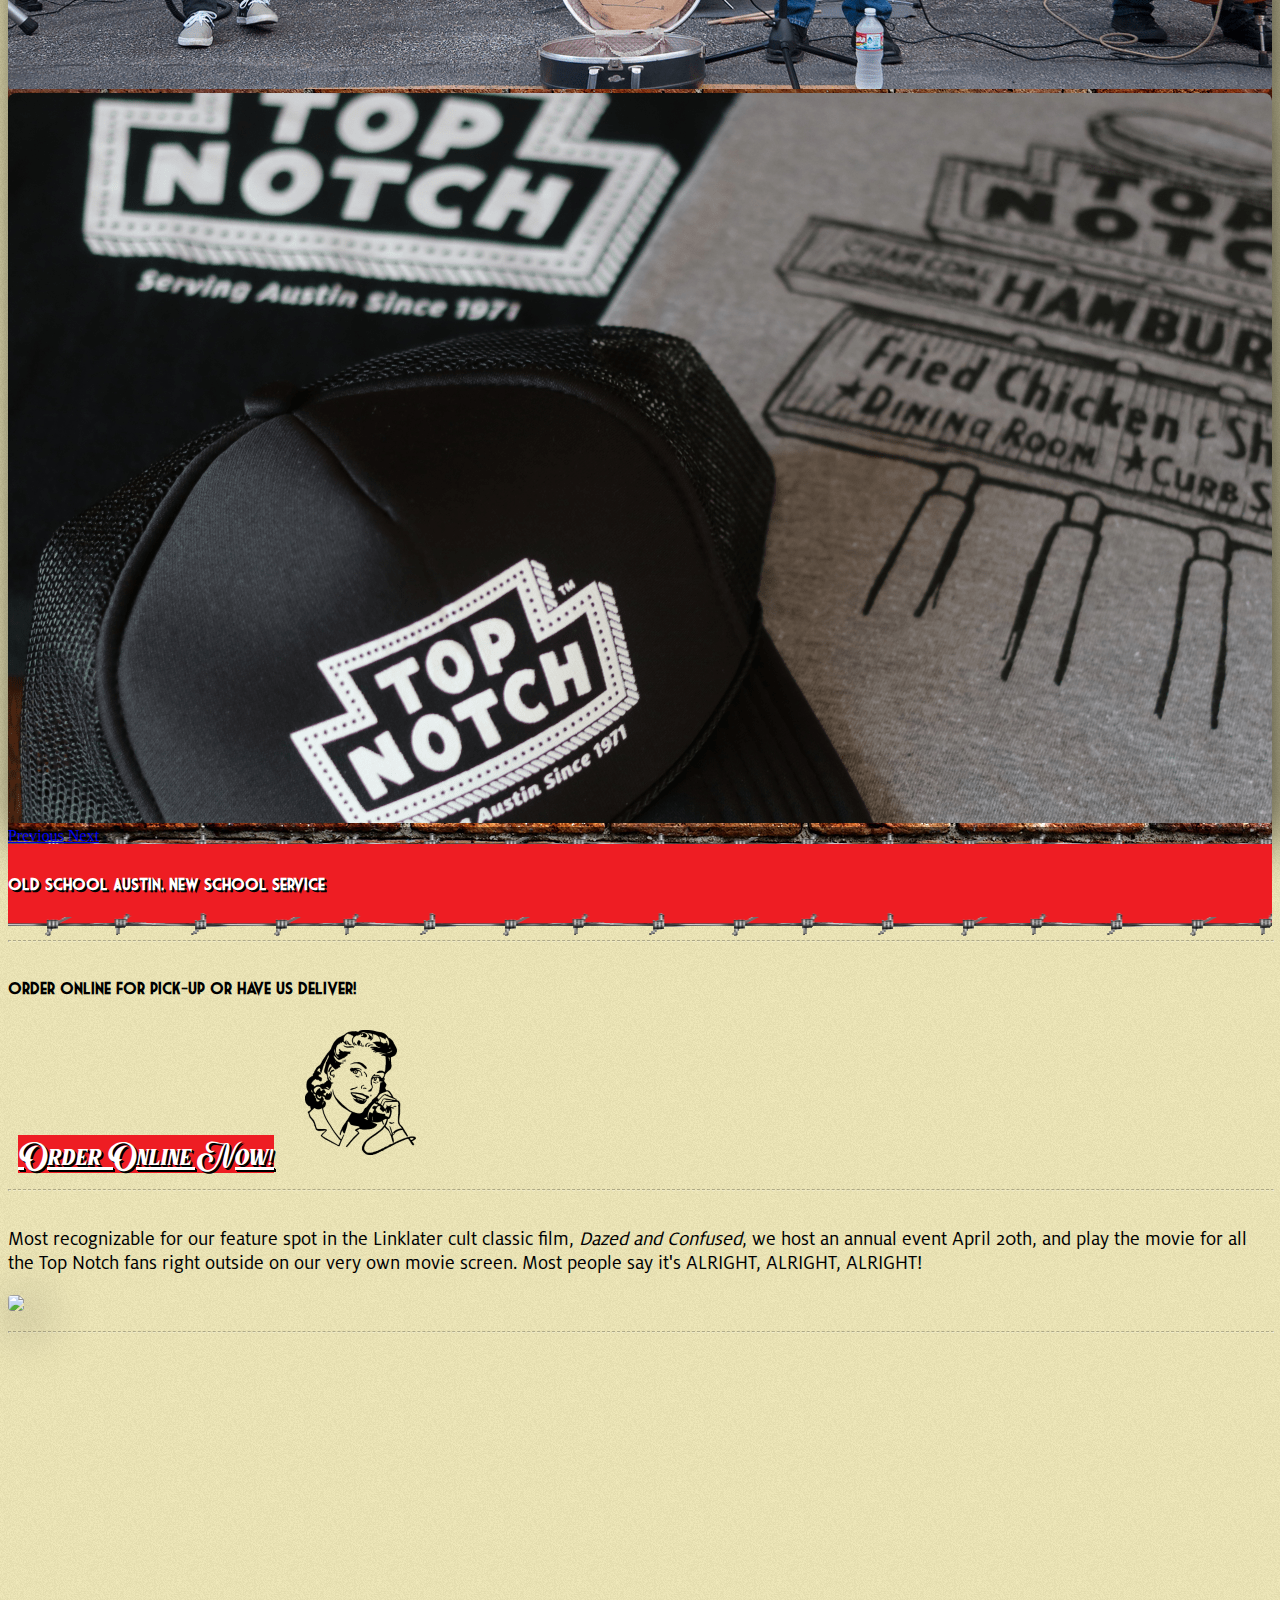
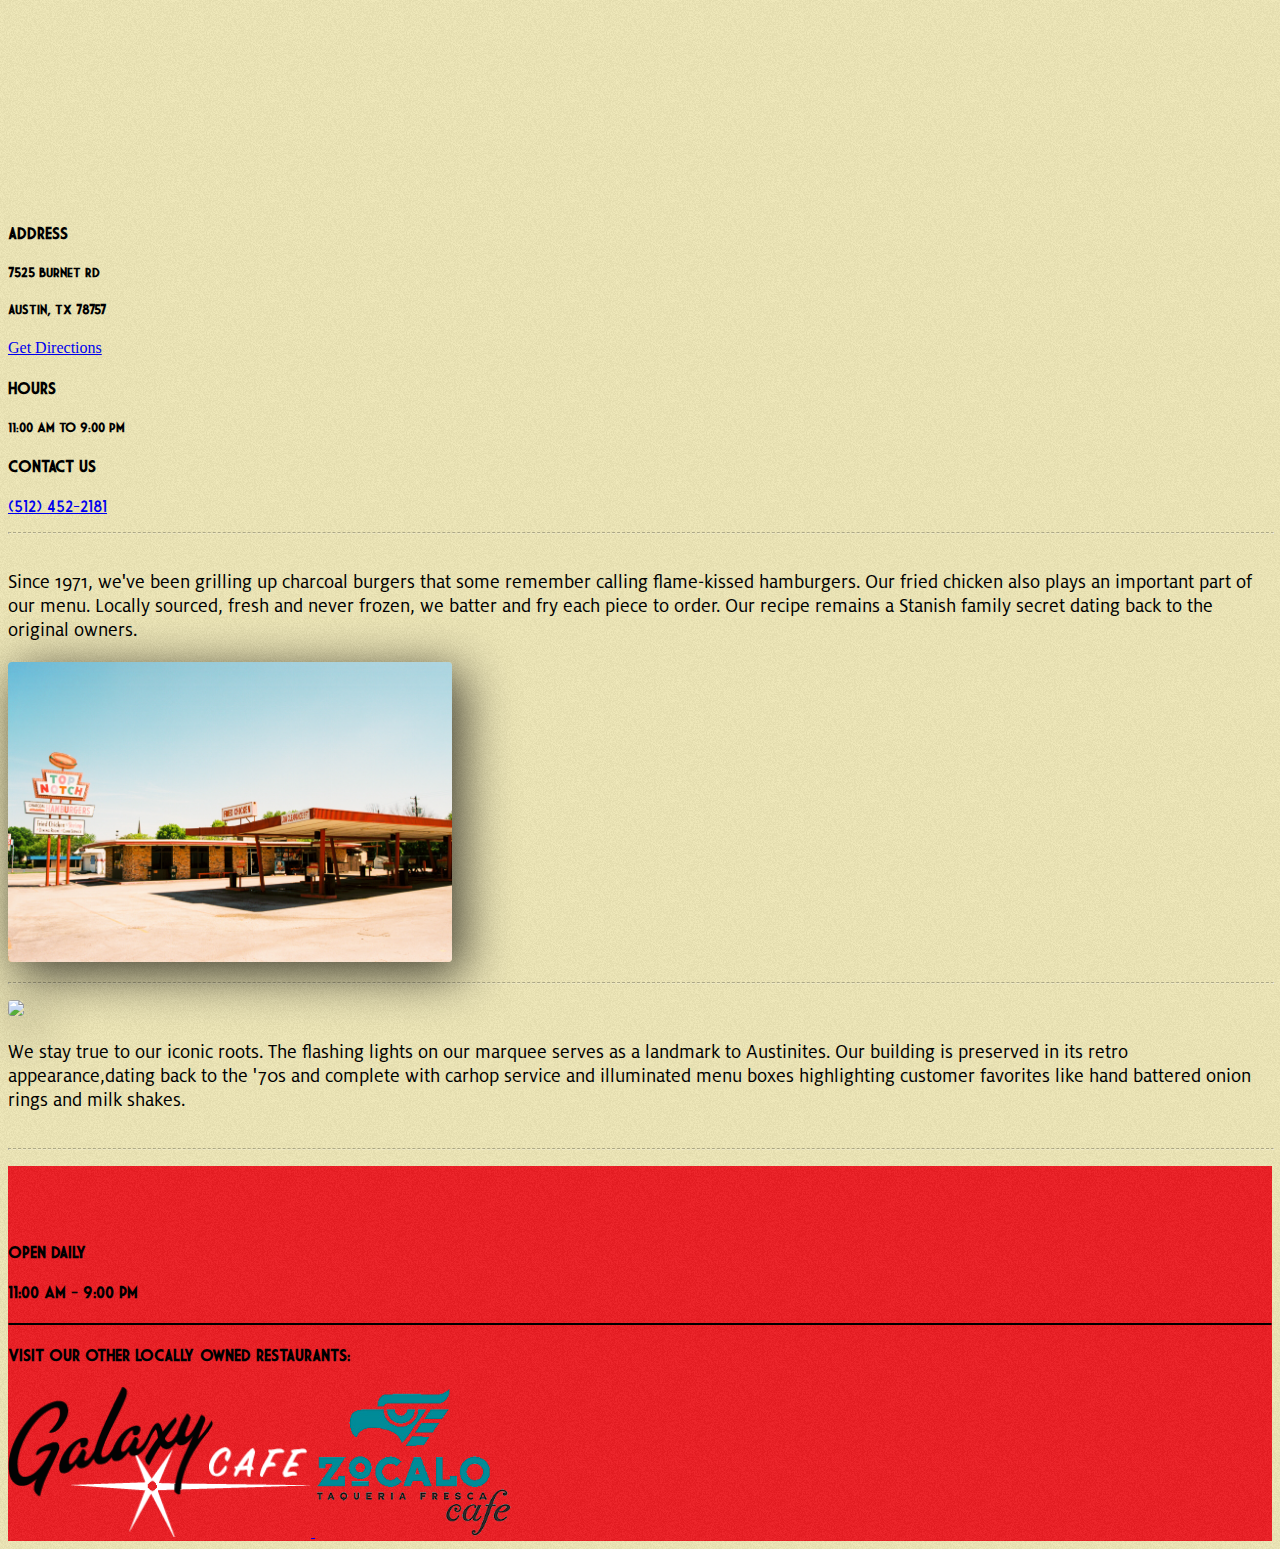
==== commit a4f9209e: "locations" ====
--- a/index.html
+++ b/index.html
@@ -47,8 +47,14 @@
                             <li class="nav-item">
                                 <a class="nav-link" href="https://eat.chownow.com/discover/restaurant/22613" target="_blank">Order Now <span class="sr-only">(current)</span></a>
                             </li>
-                            <li class="nav-item">
-                                <a class="nav-link" href="/location">Location</a>
+                            <li class="nav-item dropdown ">
+                                <a class="nav-link dropdown-toggle" href="#" id="navbarDropdown" role="button" data-toggle="dropdown" aria-haspopup="true" aria-expanded="false">
+                                    Locations
+                                </a>
+                                <div class="dropdown-menu red" aria-labelledby="navbarDropdown">
+                                    <a class="dropdown-item" href="/original">Original</a>
+                                    <a class="dropdown-item" href="/hutto">New! Hutto</a>
+                                </div>
                             </li>
                             <li class="nav-item">
                                 <a class="nav-link" href="/story">Our Story</a>
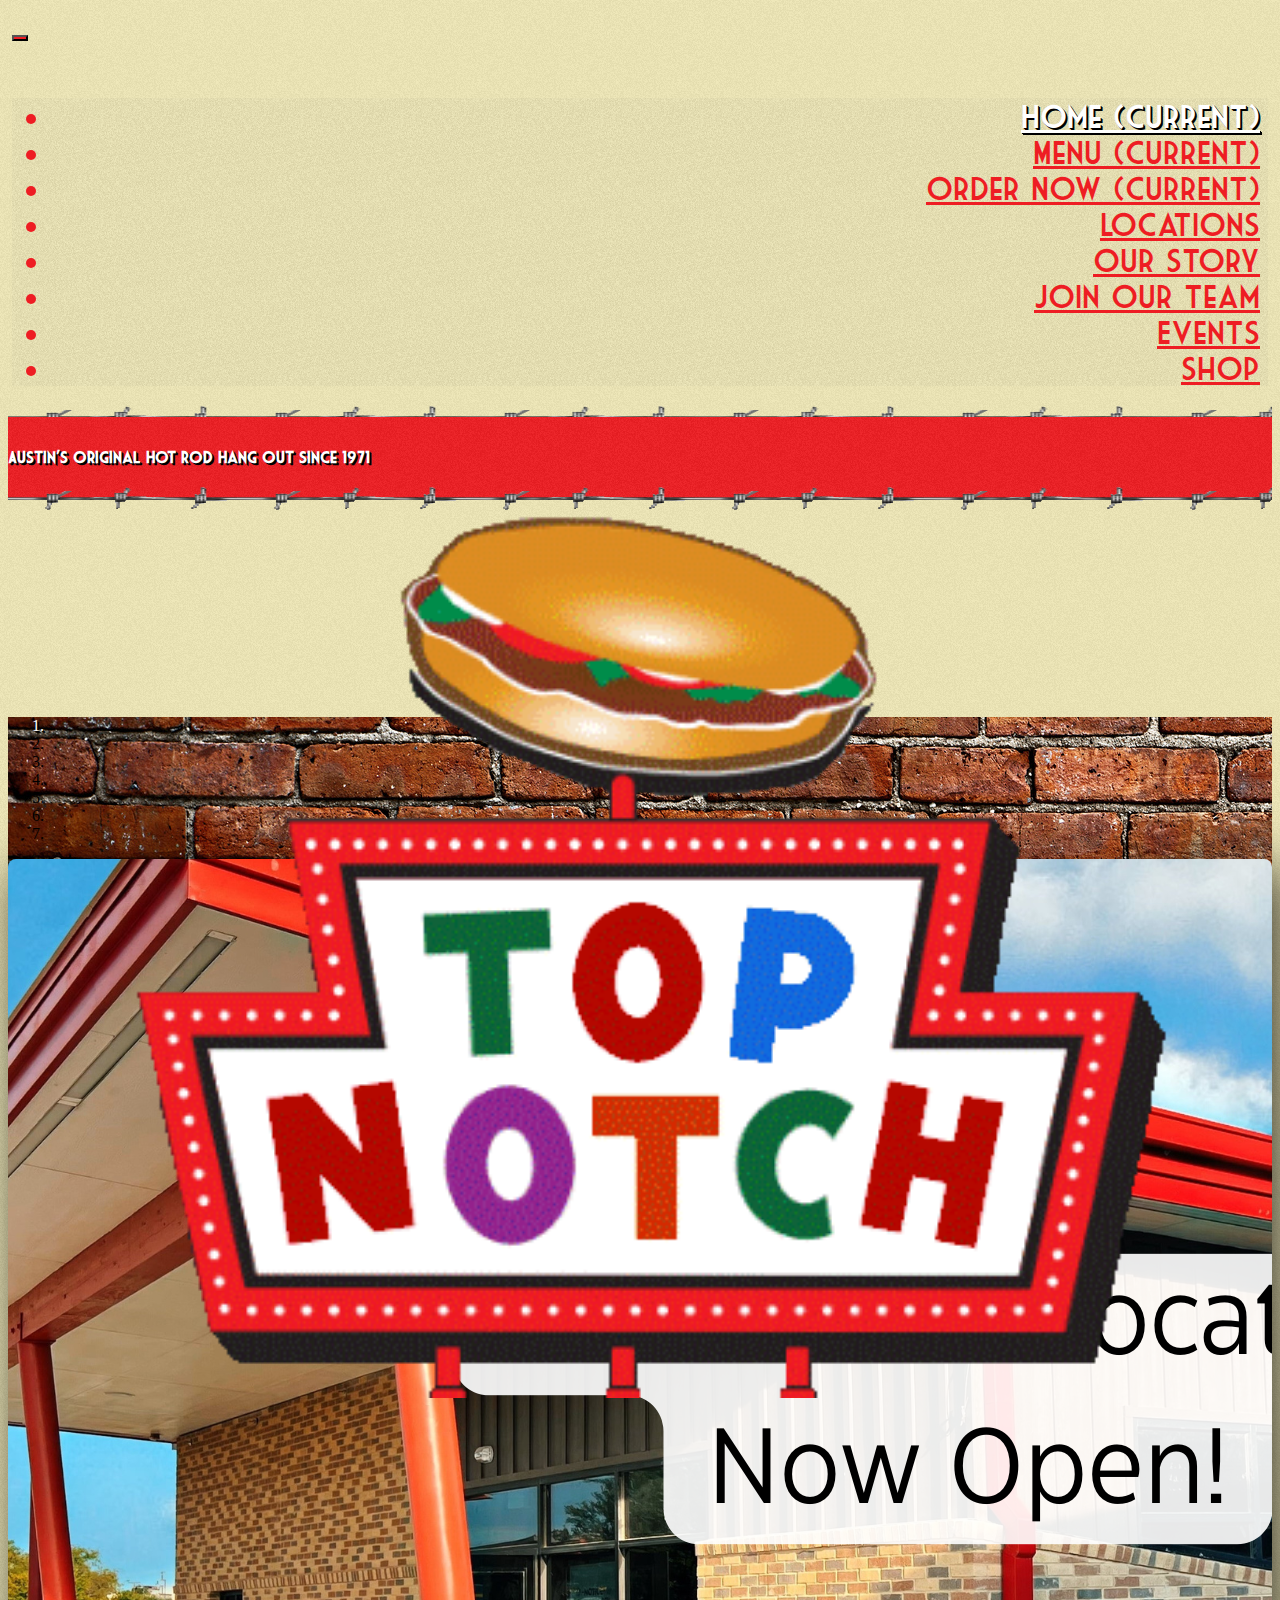
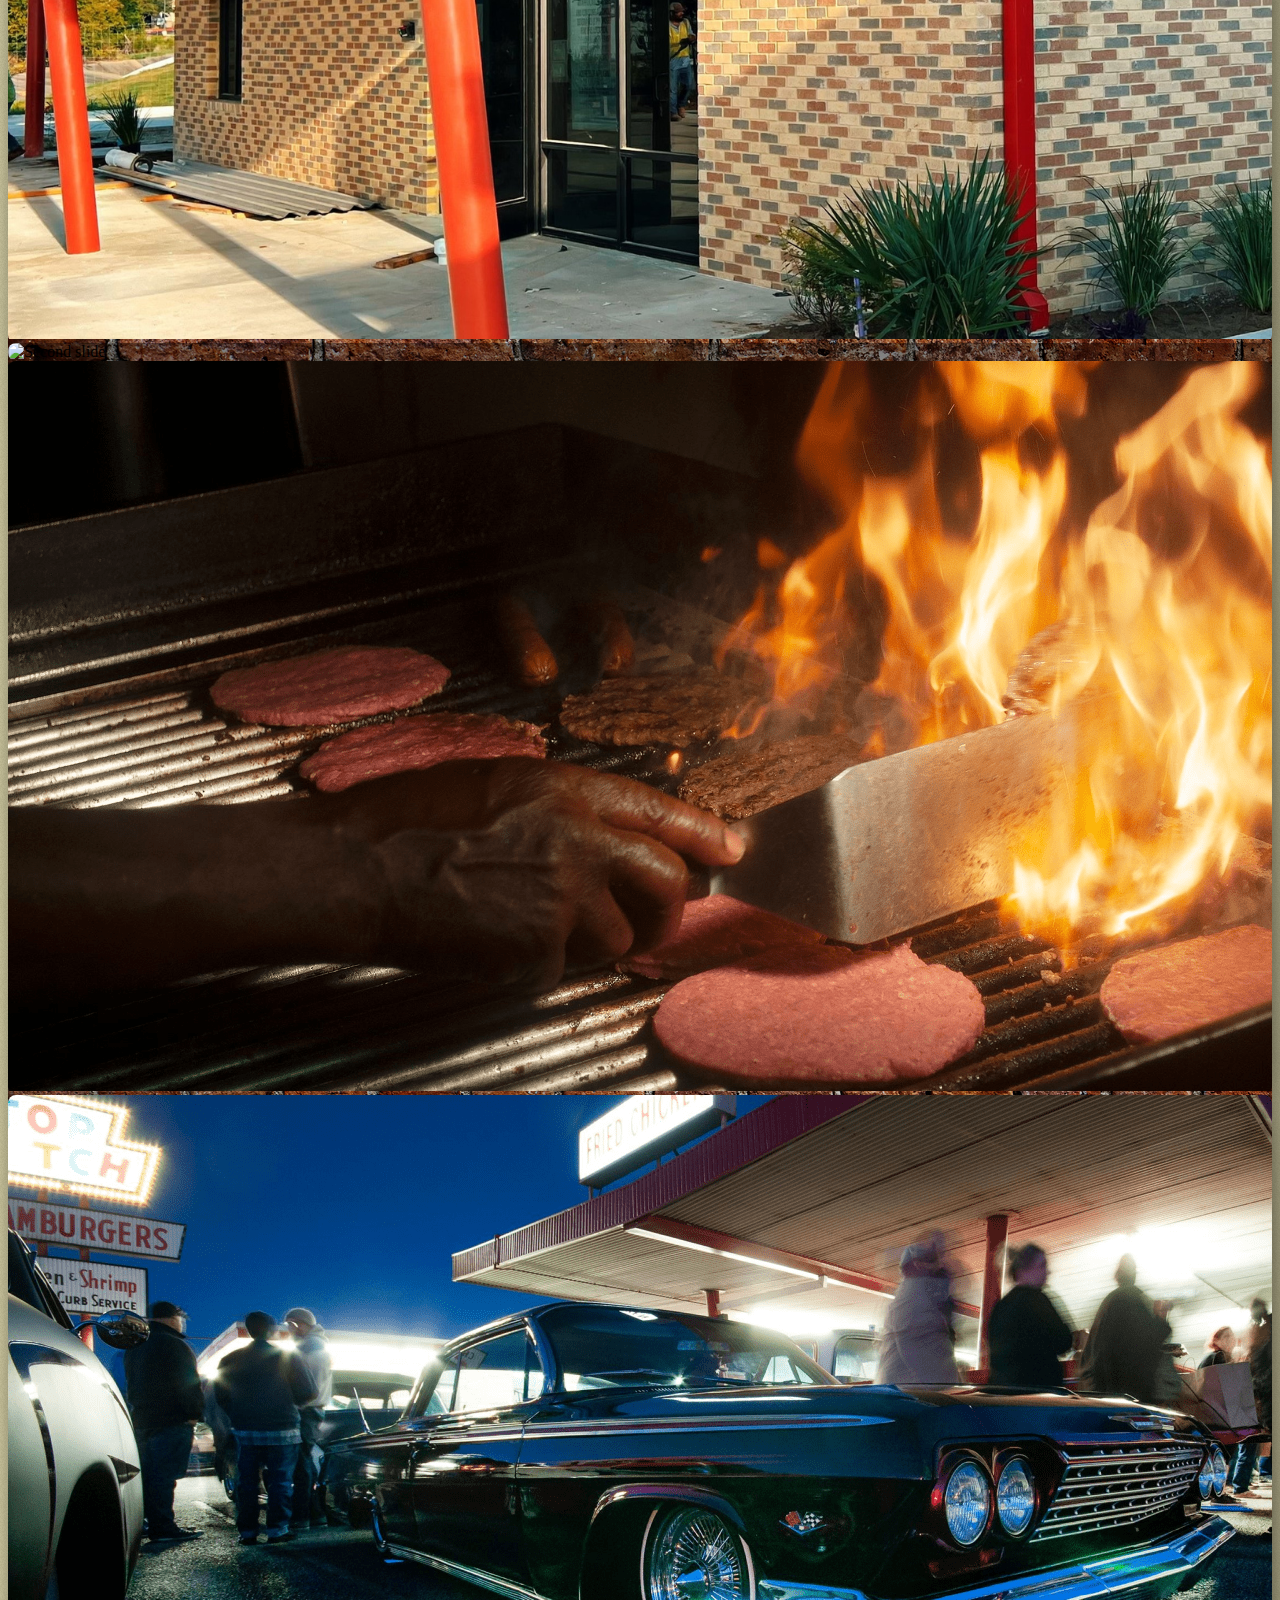
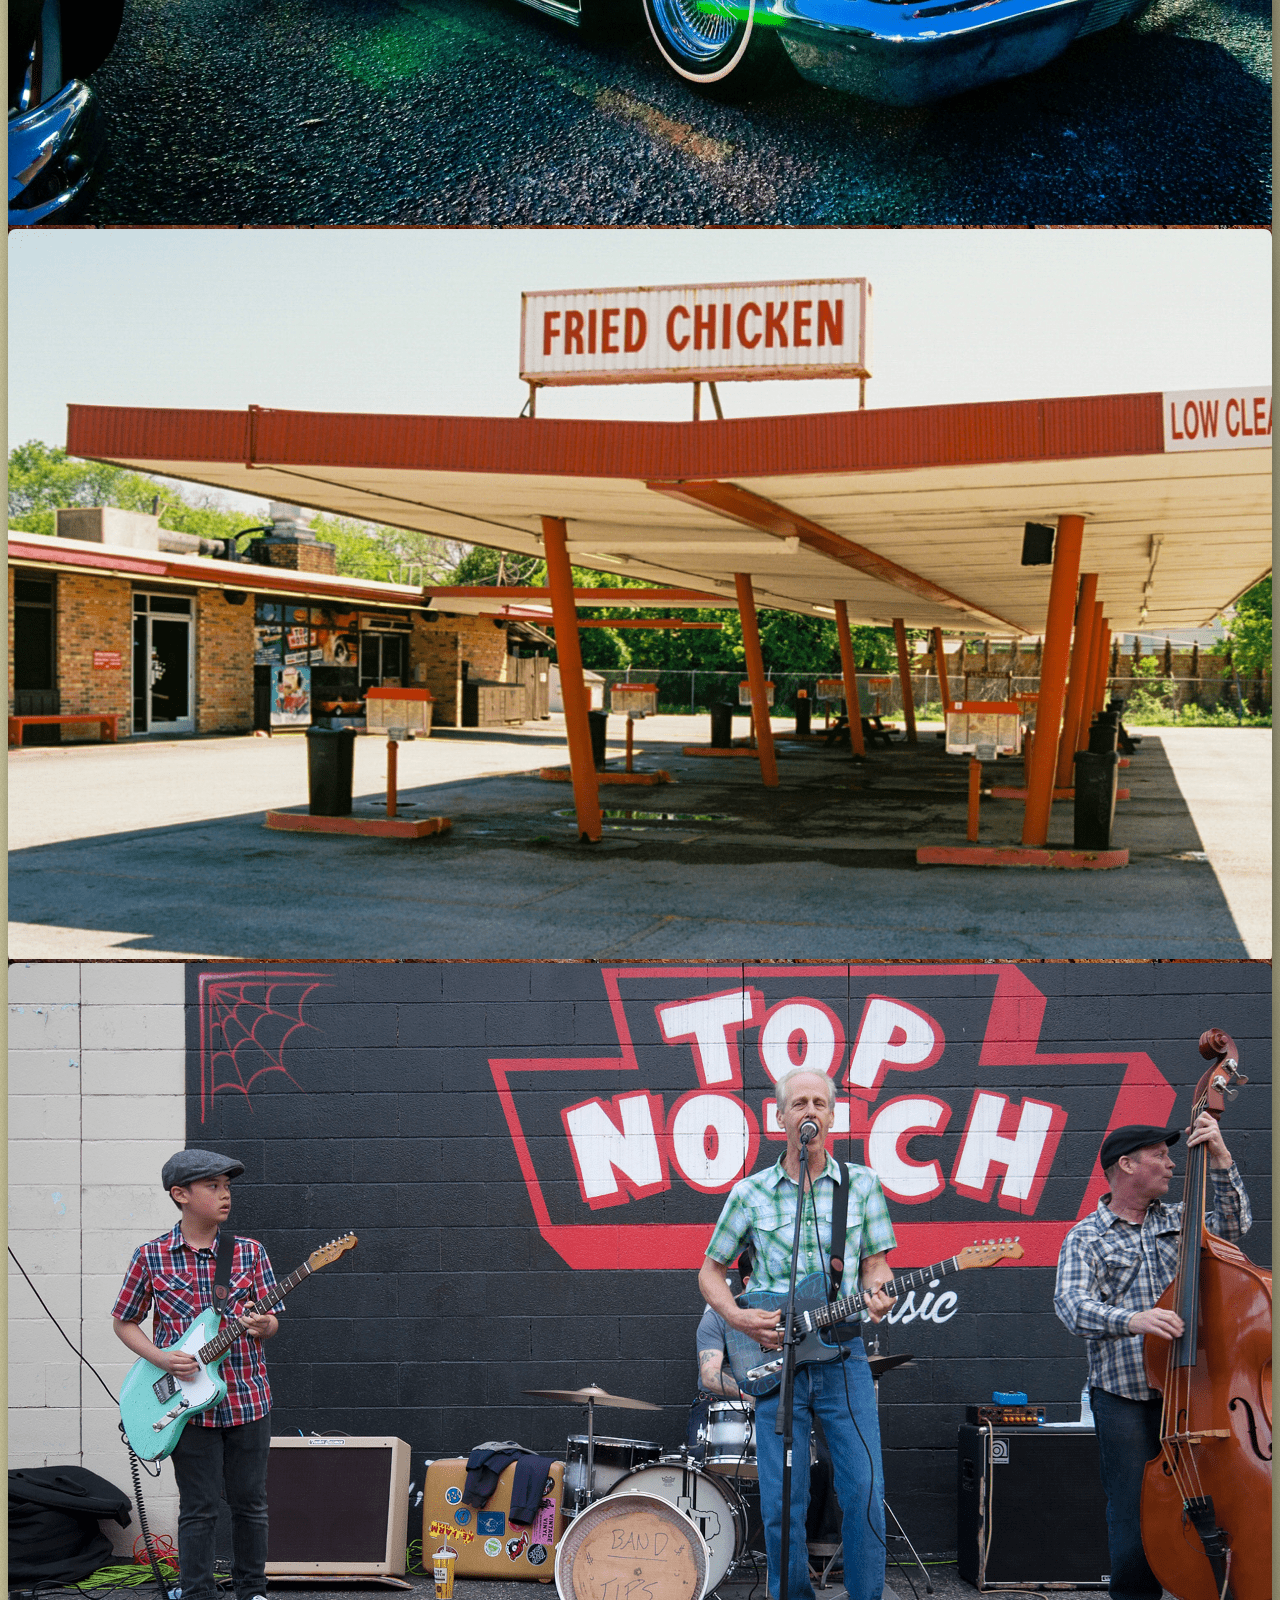
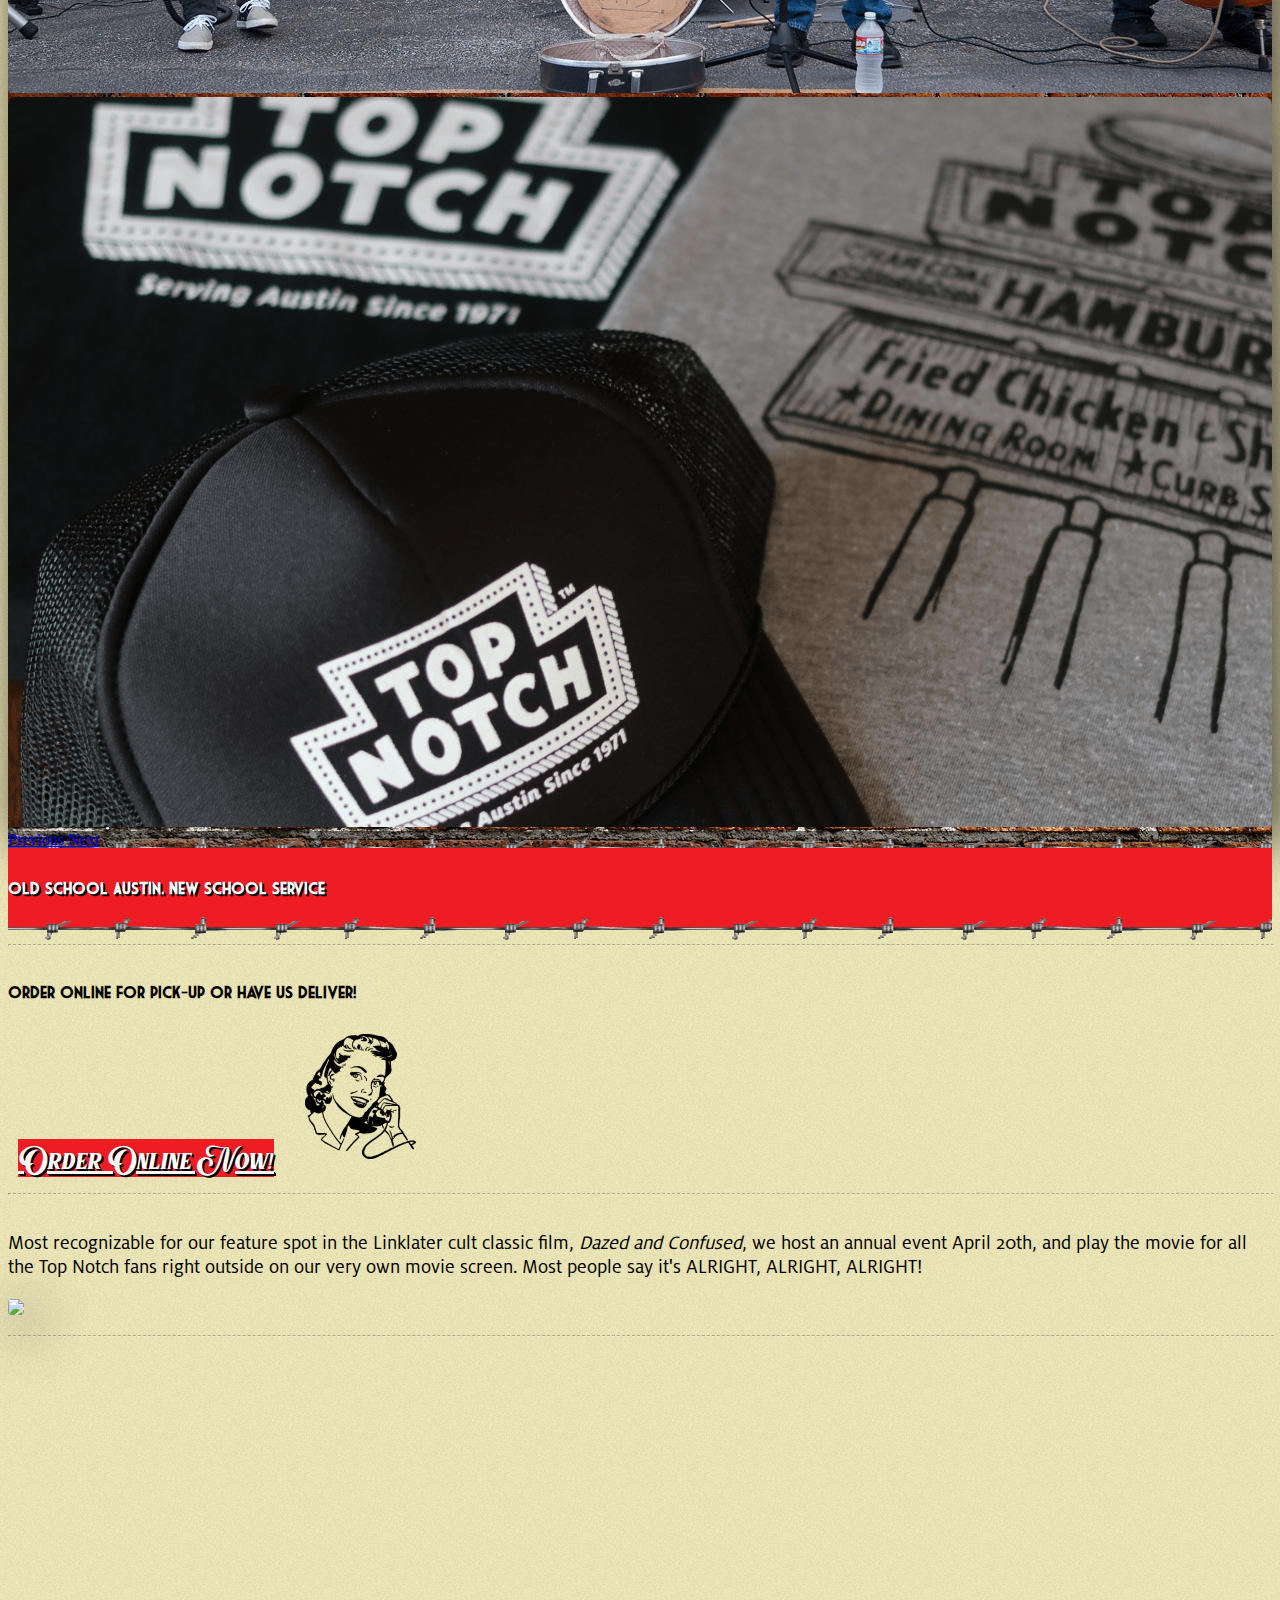
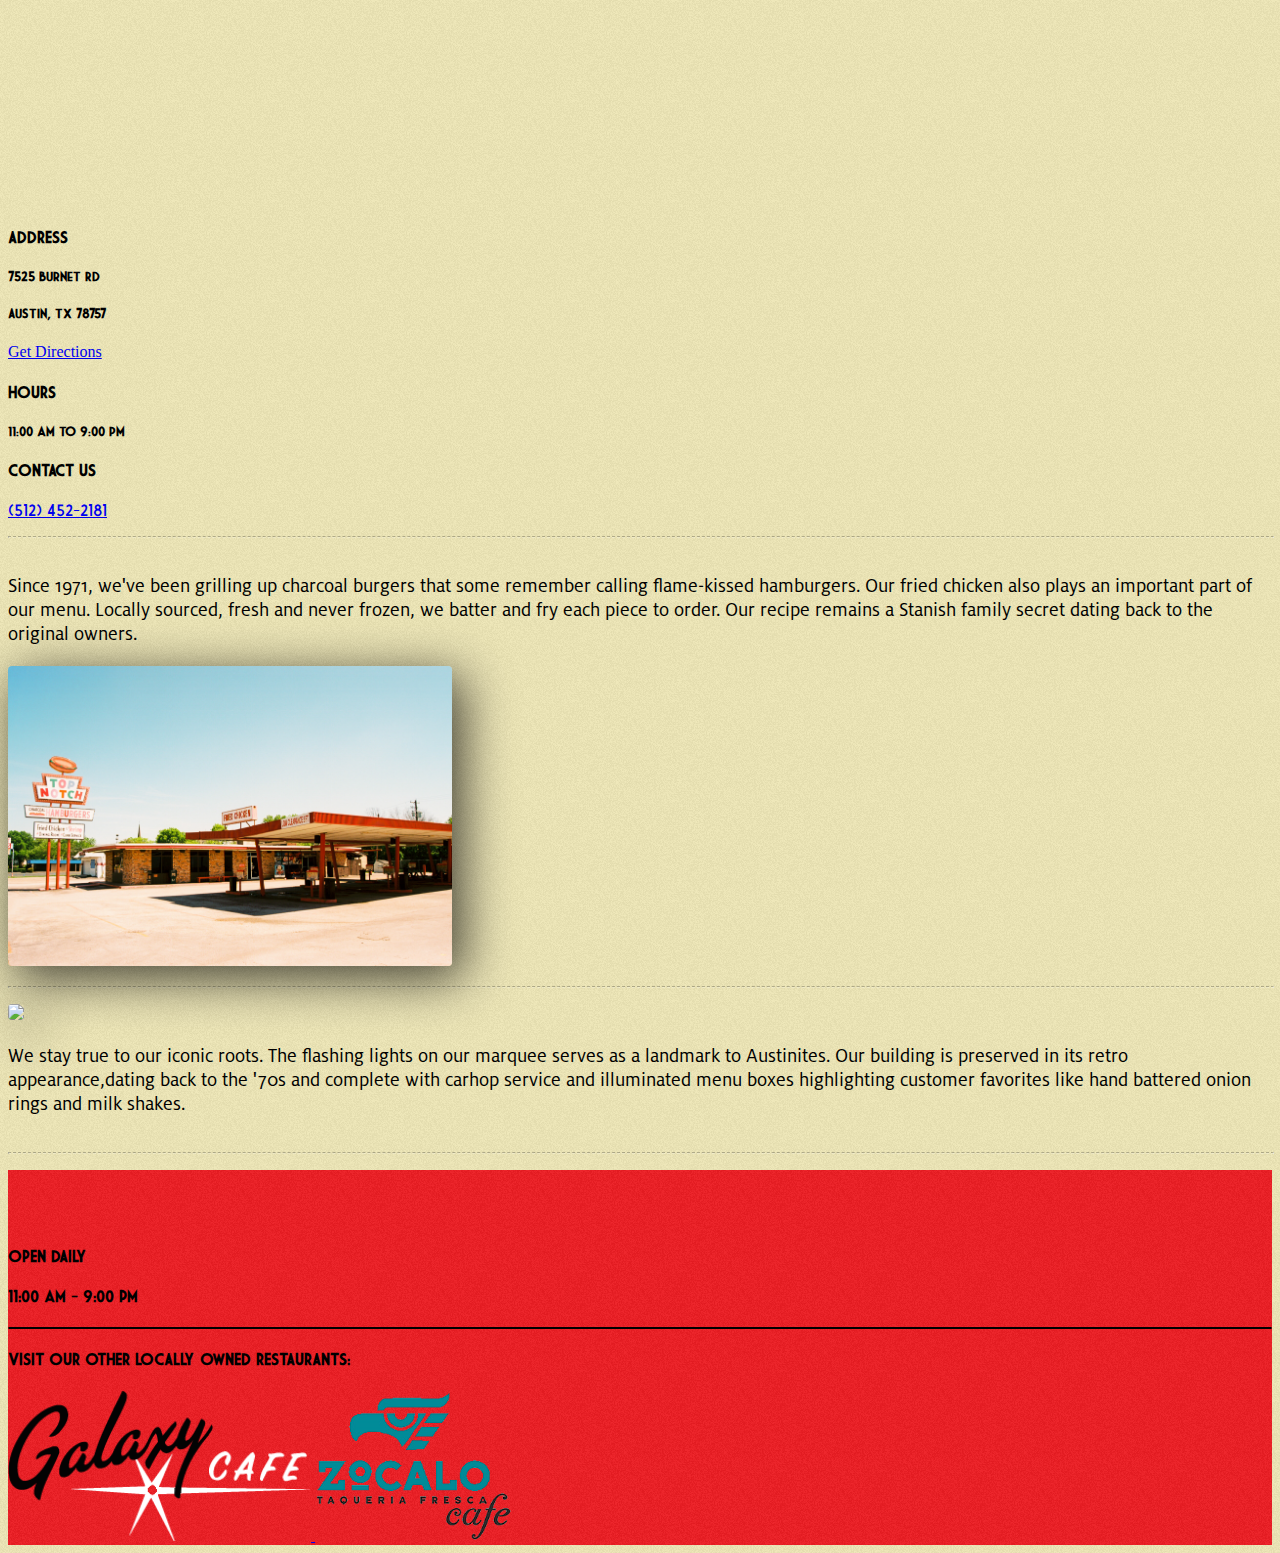
==== commit a26c6c26: "opening of hutto location" ====
--- a/index.html
+++ b/index.html
@@ -119,25 +119,25 @@
                         </ol>
                         <div class="carousel-inner ">
                           <div class="carousel-item active">
-                              <img class="d-block w-100 img-fluid carousel-image" src="img/carousel/carhop_2_cropped-min.jpeg" alt="First slide">
+                              <img class="d-block w-100 img-fluid carousel-image" src="img/carousel/open_now.png" alt="First slide">
                           </div>
                             <div class="carousel-item">
-                                <img class="d-block w-100 img-fluid carousel-image" src="img/carousel/chicken-min.png" alt="Second slide">
-                            </div>
-                            <div class="carousel-item">
-                                <img class="d-block w-100 img-fluid carousel-image" src="img/carousel/burger-min.png" alt="Second slide">
-                            </div>
-                            <div class="carousel-item">
-                                <img class="d-block w-100 img-fluid carousel-image" src="img/carousel/hotrod-min.png" alt="Second slide">
-                            </div>
-                            <div class="carousel-item">
-                                <img class="d-block w-100 img-fluid carousel-image" src="img/carousel/carhop-min.png" alt="Third slide">
-                            </div>
-                            <div class="carousel-item">
-                                <img class="d-block w-100 img-fluid carousel-image" src="img/carousel/band-min.png" alt="Second slide">
-                            </div>
-                            <div class="carousel-item">
-                                <img class="d-block w-100 img-fluid carousel-image" src="img/carousel/merch-min.png" alt="Second slide">
+                                <img class="d-block w-100 img-fluid carousel-image" src="img/carousel/hutto_back.png" alt="Second slide">
+                            </div>
+                            <div class="carousel-item">
+                                <img class="d-block w-100 img-fluid carousel-image" src="img/carousel/burger-min.png" alt="Third slide">
+                            </div>
+                            <div class="carousel-item">
+                                <img class="d-block w-100 img-fluid carousel-image" src="img/carousel/hotrod-min.png" alt="Fourth slide">
+                            </div>
+                            <div class="carousel-item">
+                                <img class="d-block w-100 img-fluid carousel-image" src="img/carousel/carhop-min.png" alt="Fifth slide">
+                            </div>
+                            <div class="carousel-item">
+                                <img class="d-block w-100 img-fluid carousel-image" src="img/carousel/band-min.png" alt="Sixth slide">
+                            </div>
+                            <div class="carousel-item">
+                                <img class="d-block w-100 img-fluid carousel-image" src="img/carousel/merch-min.png" alt="Seventh slide">
                             </div>
                         </div>
                         <a class="carousel-control-prev" href="#carouselExampleIndicators" role="button" data-slide="prev">
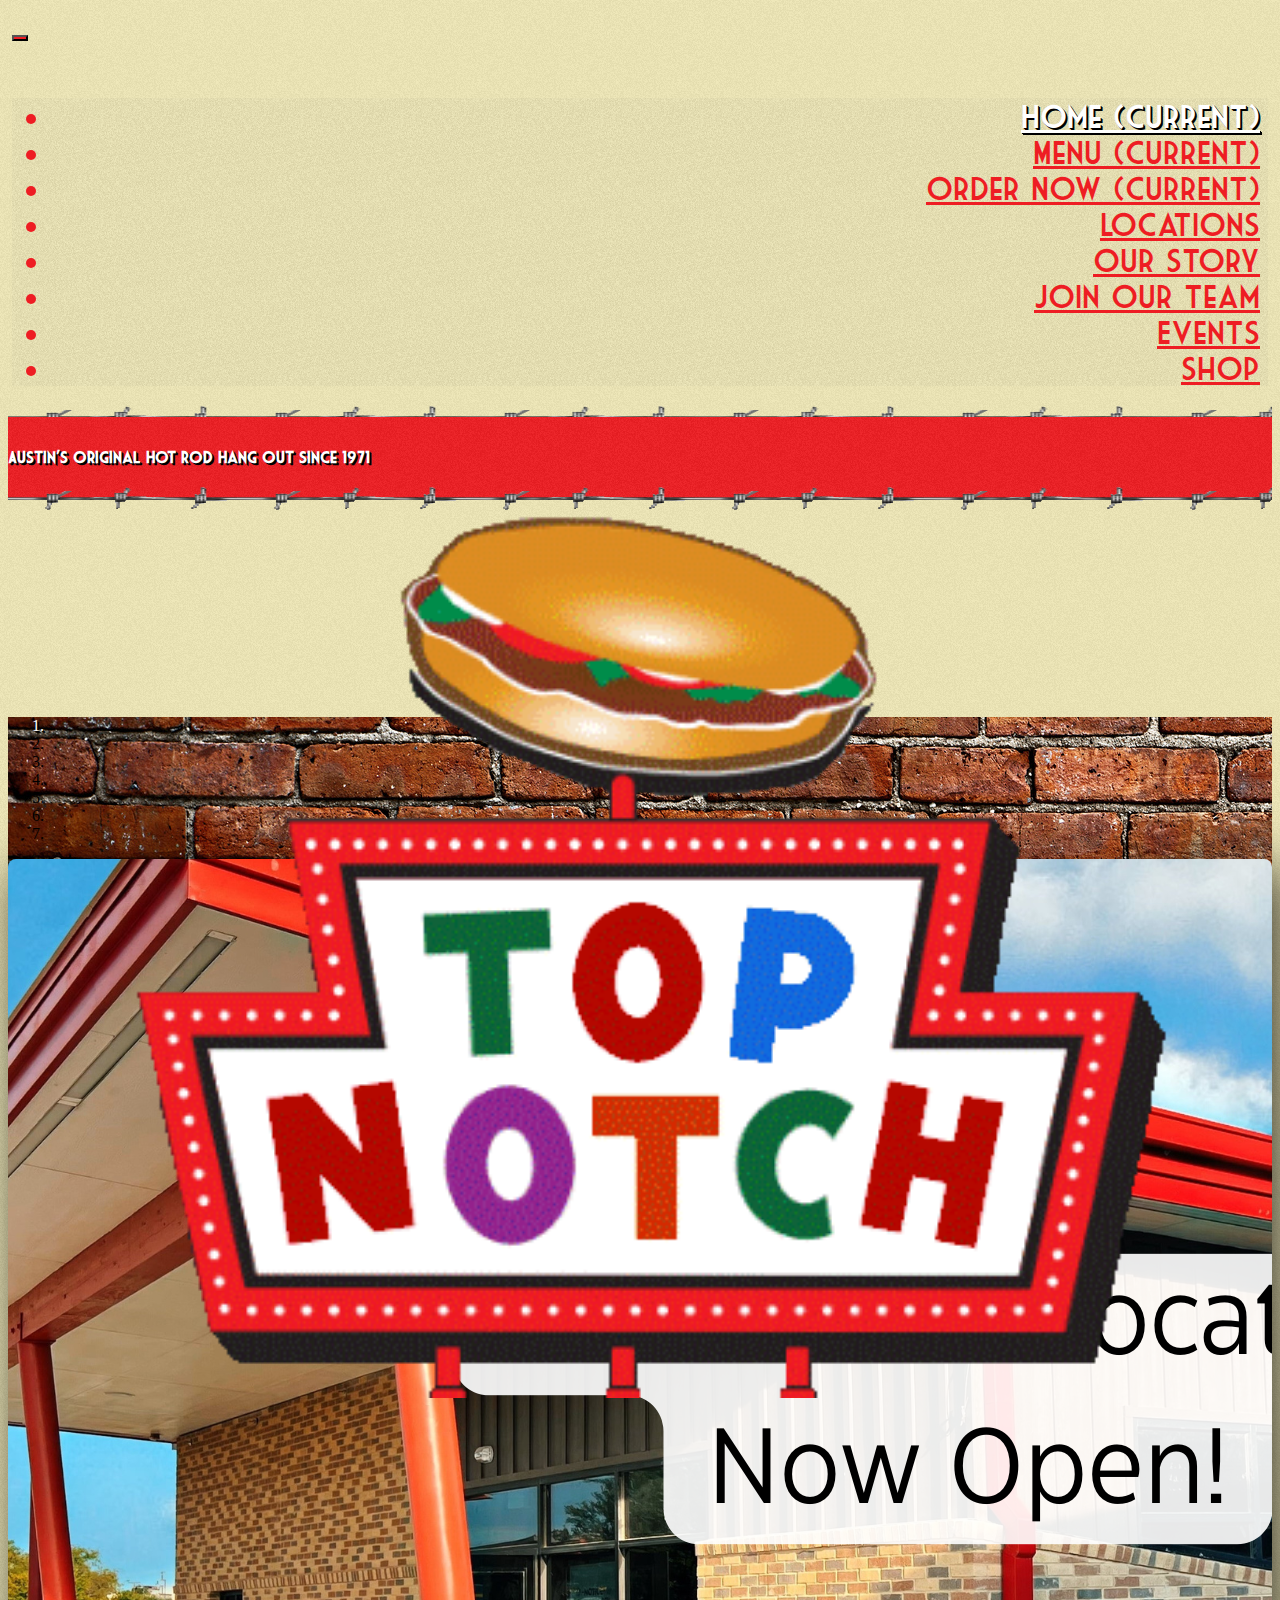
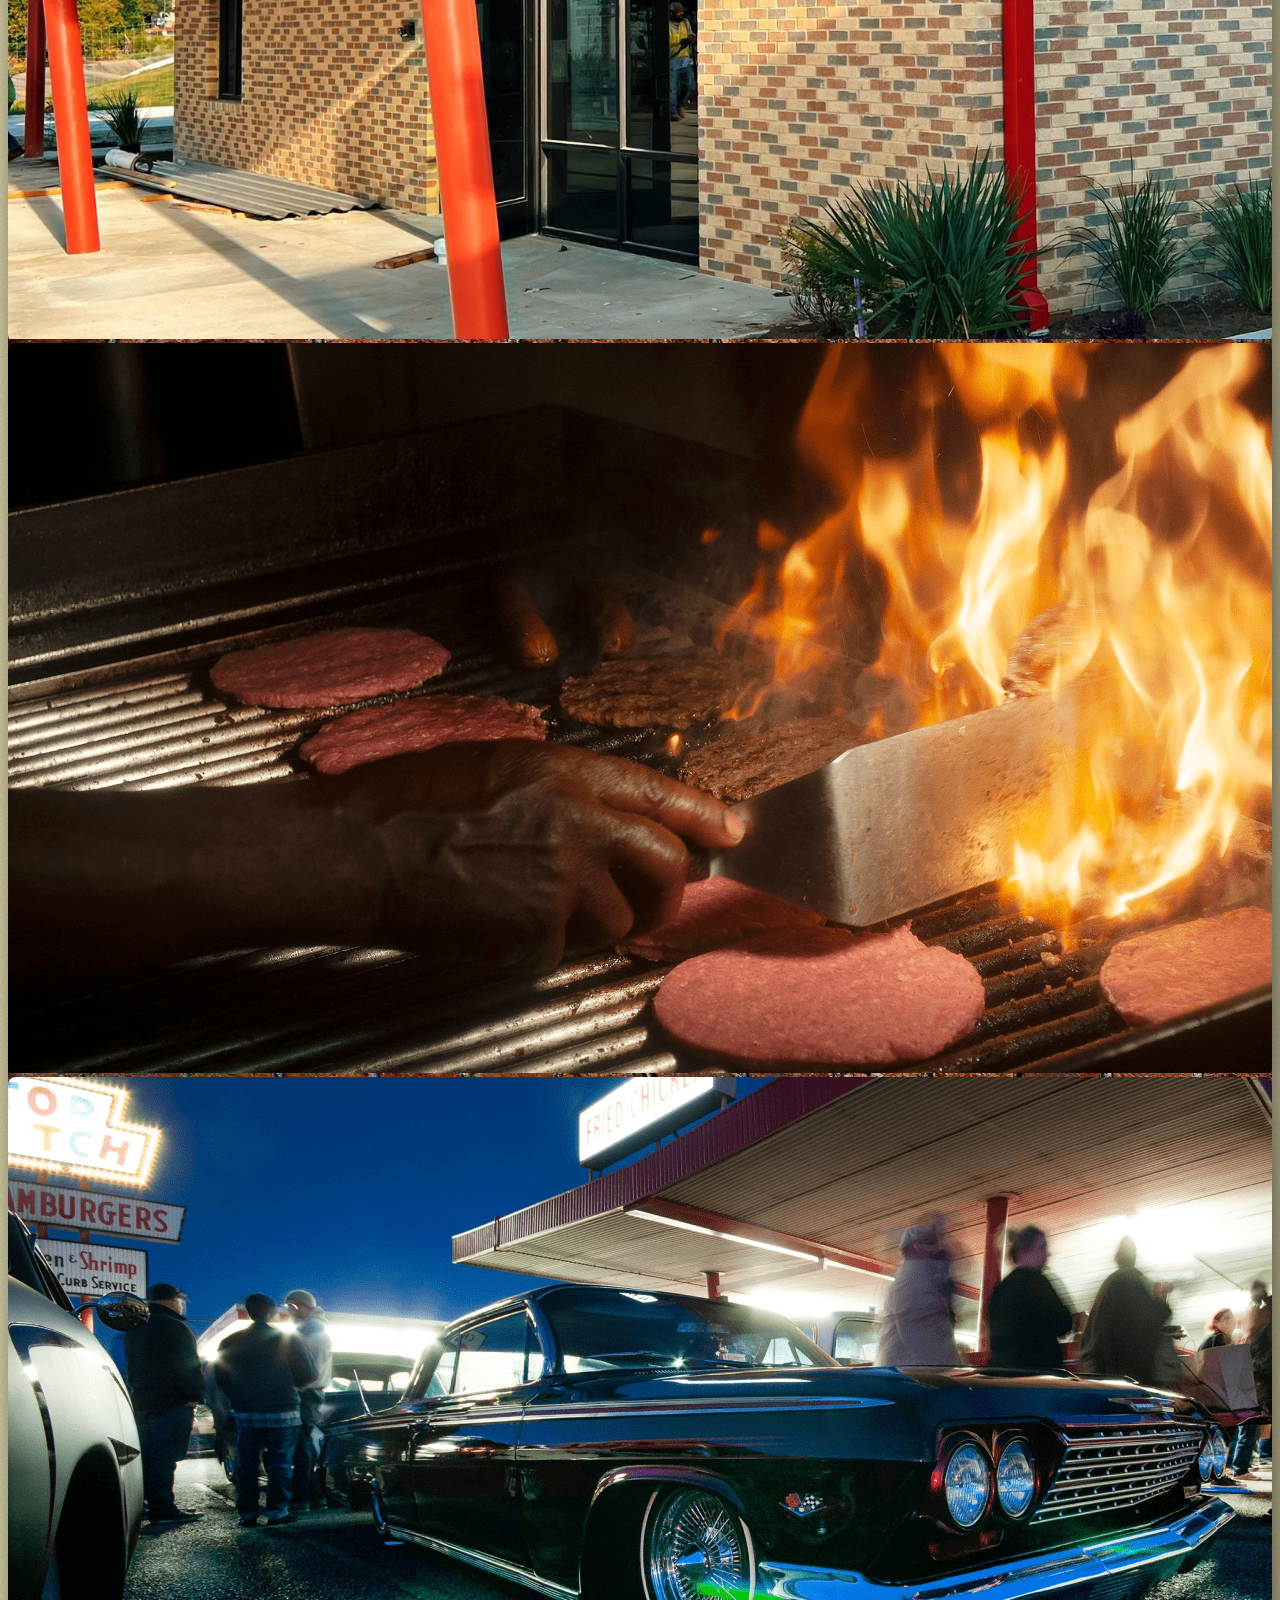
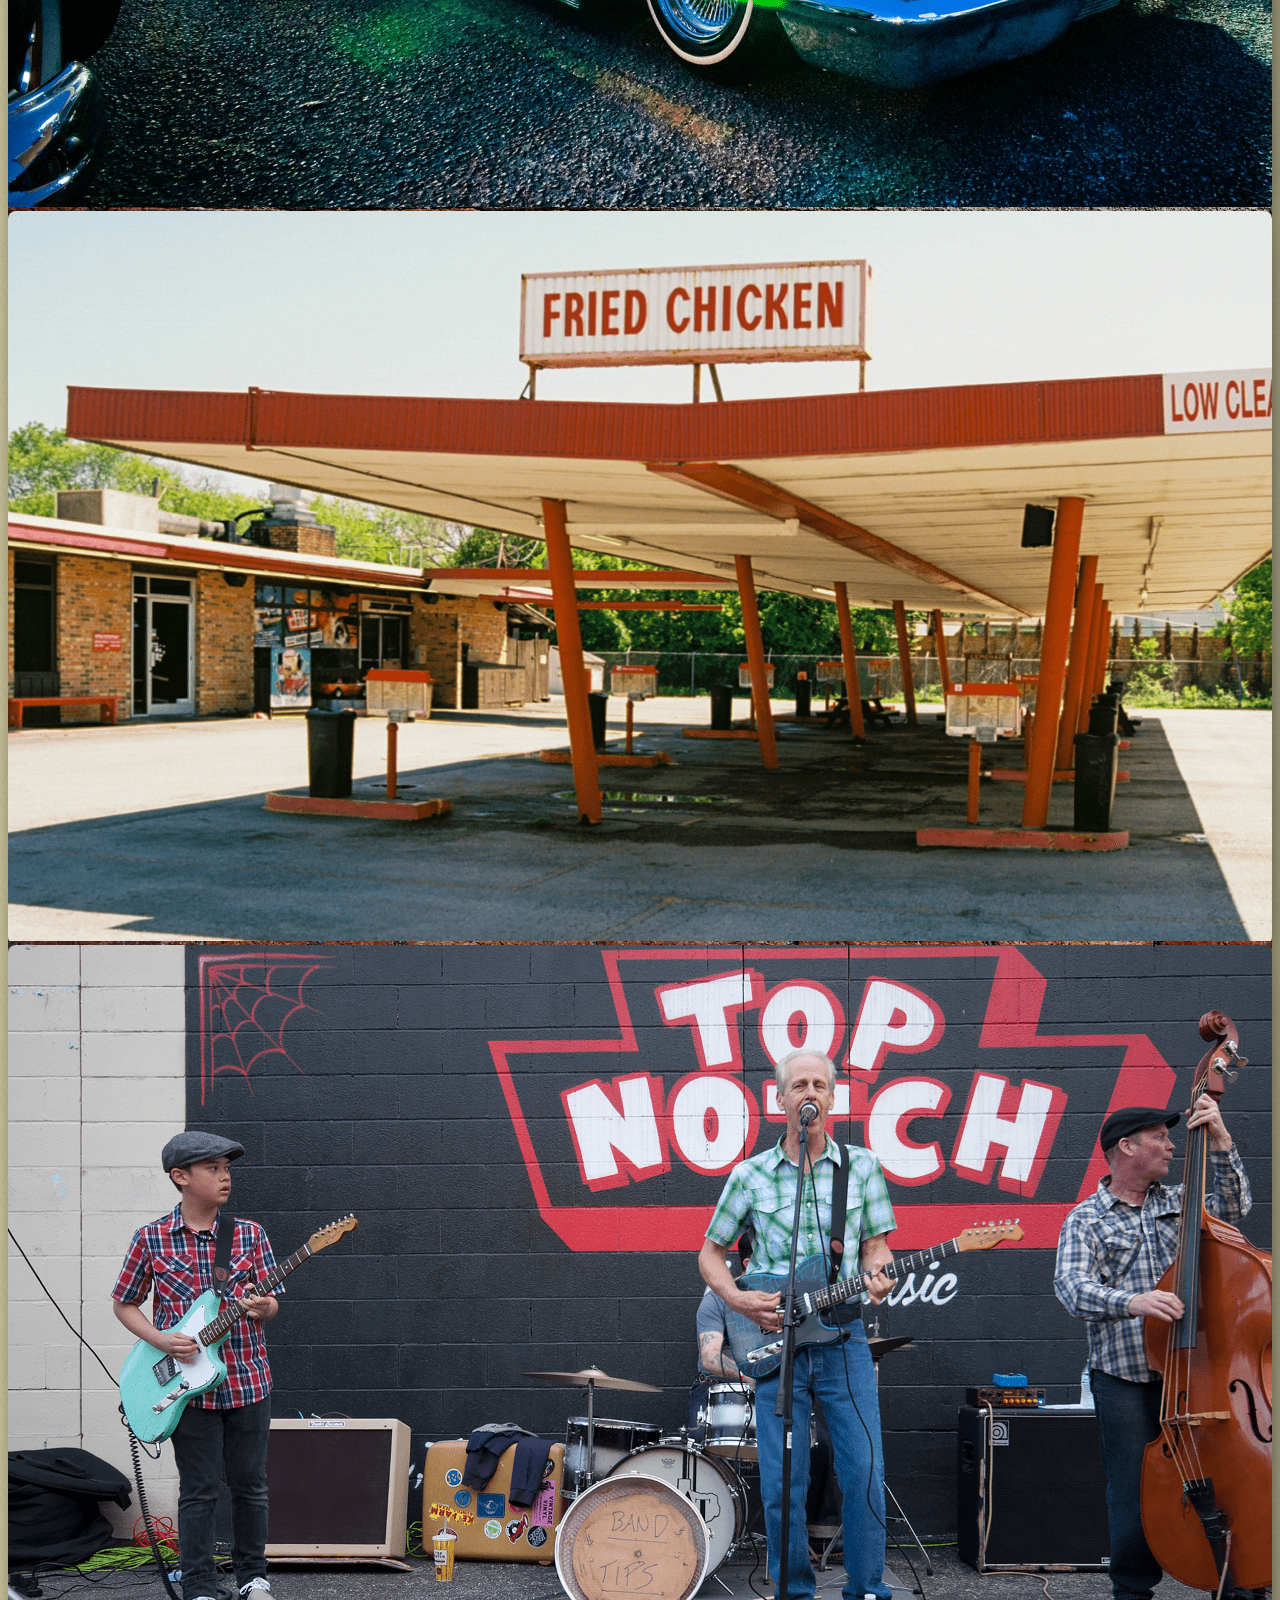
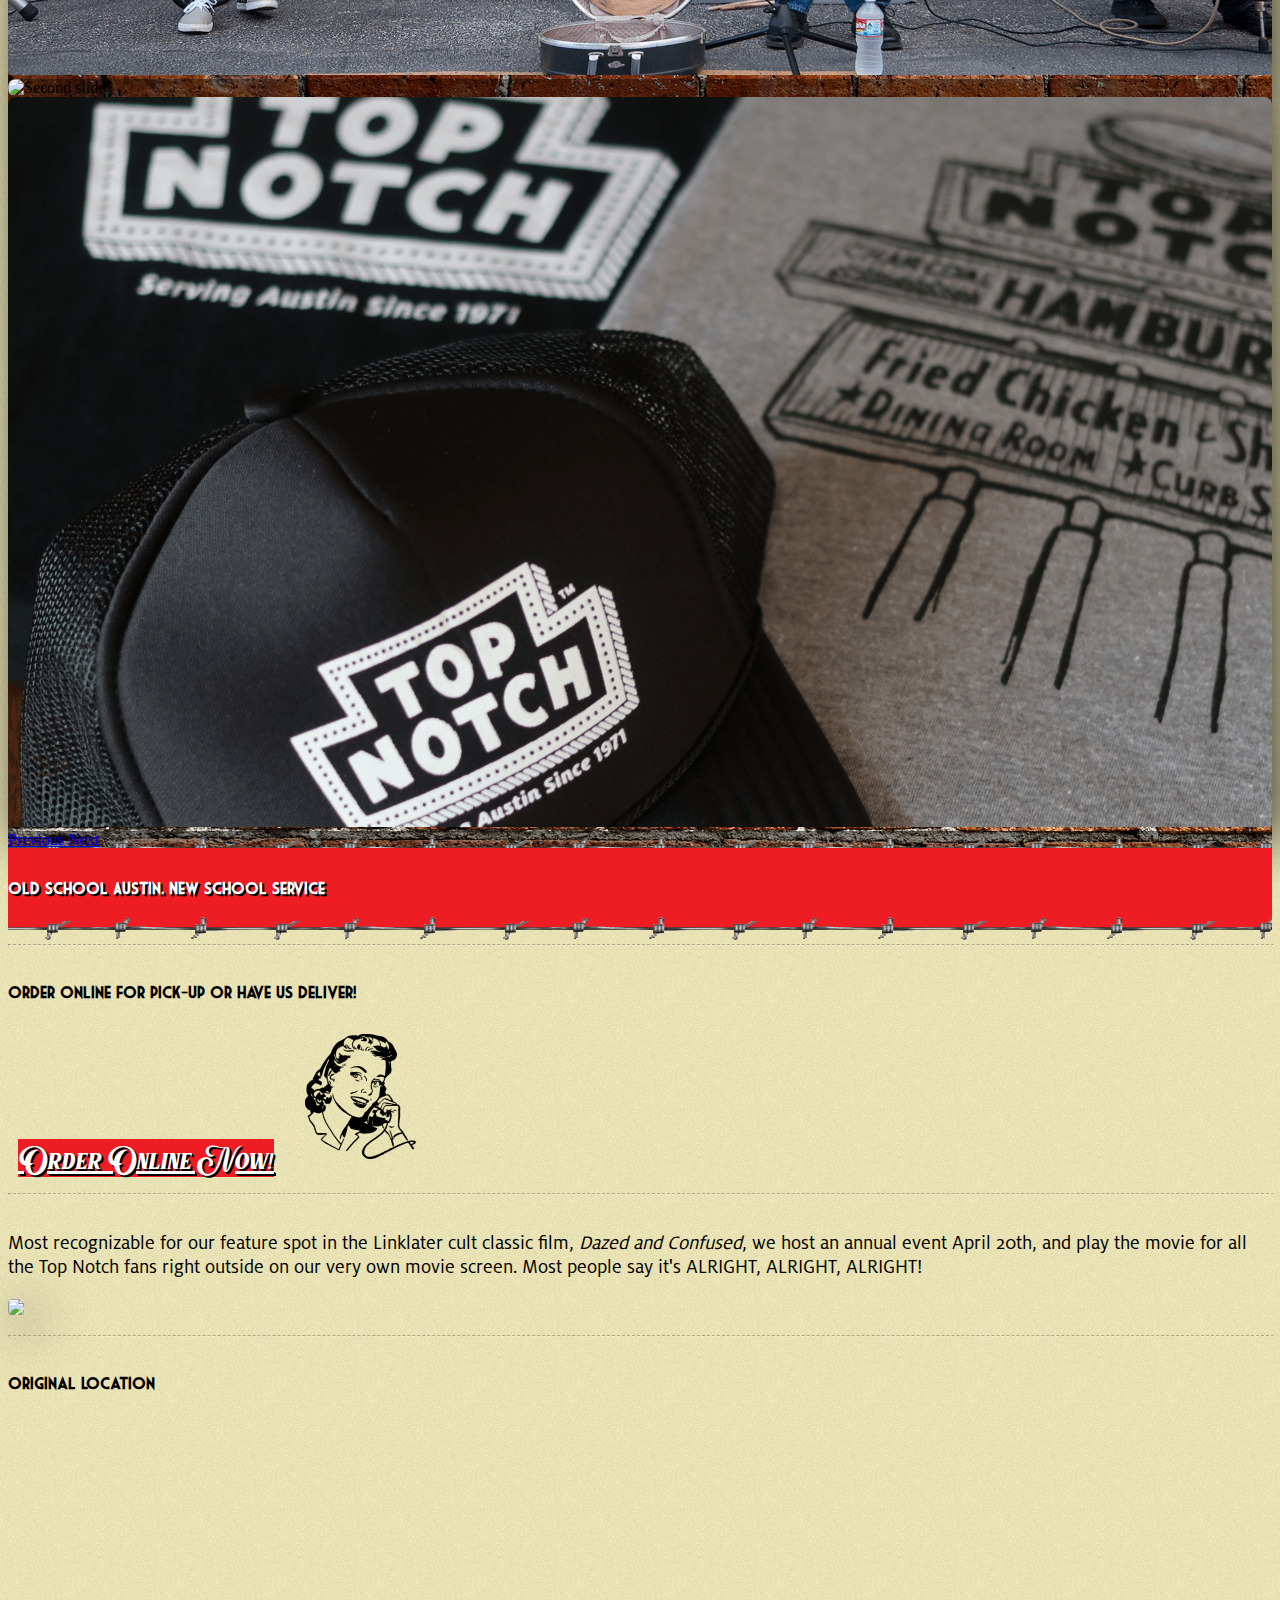
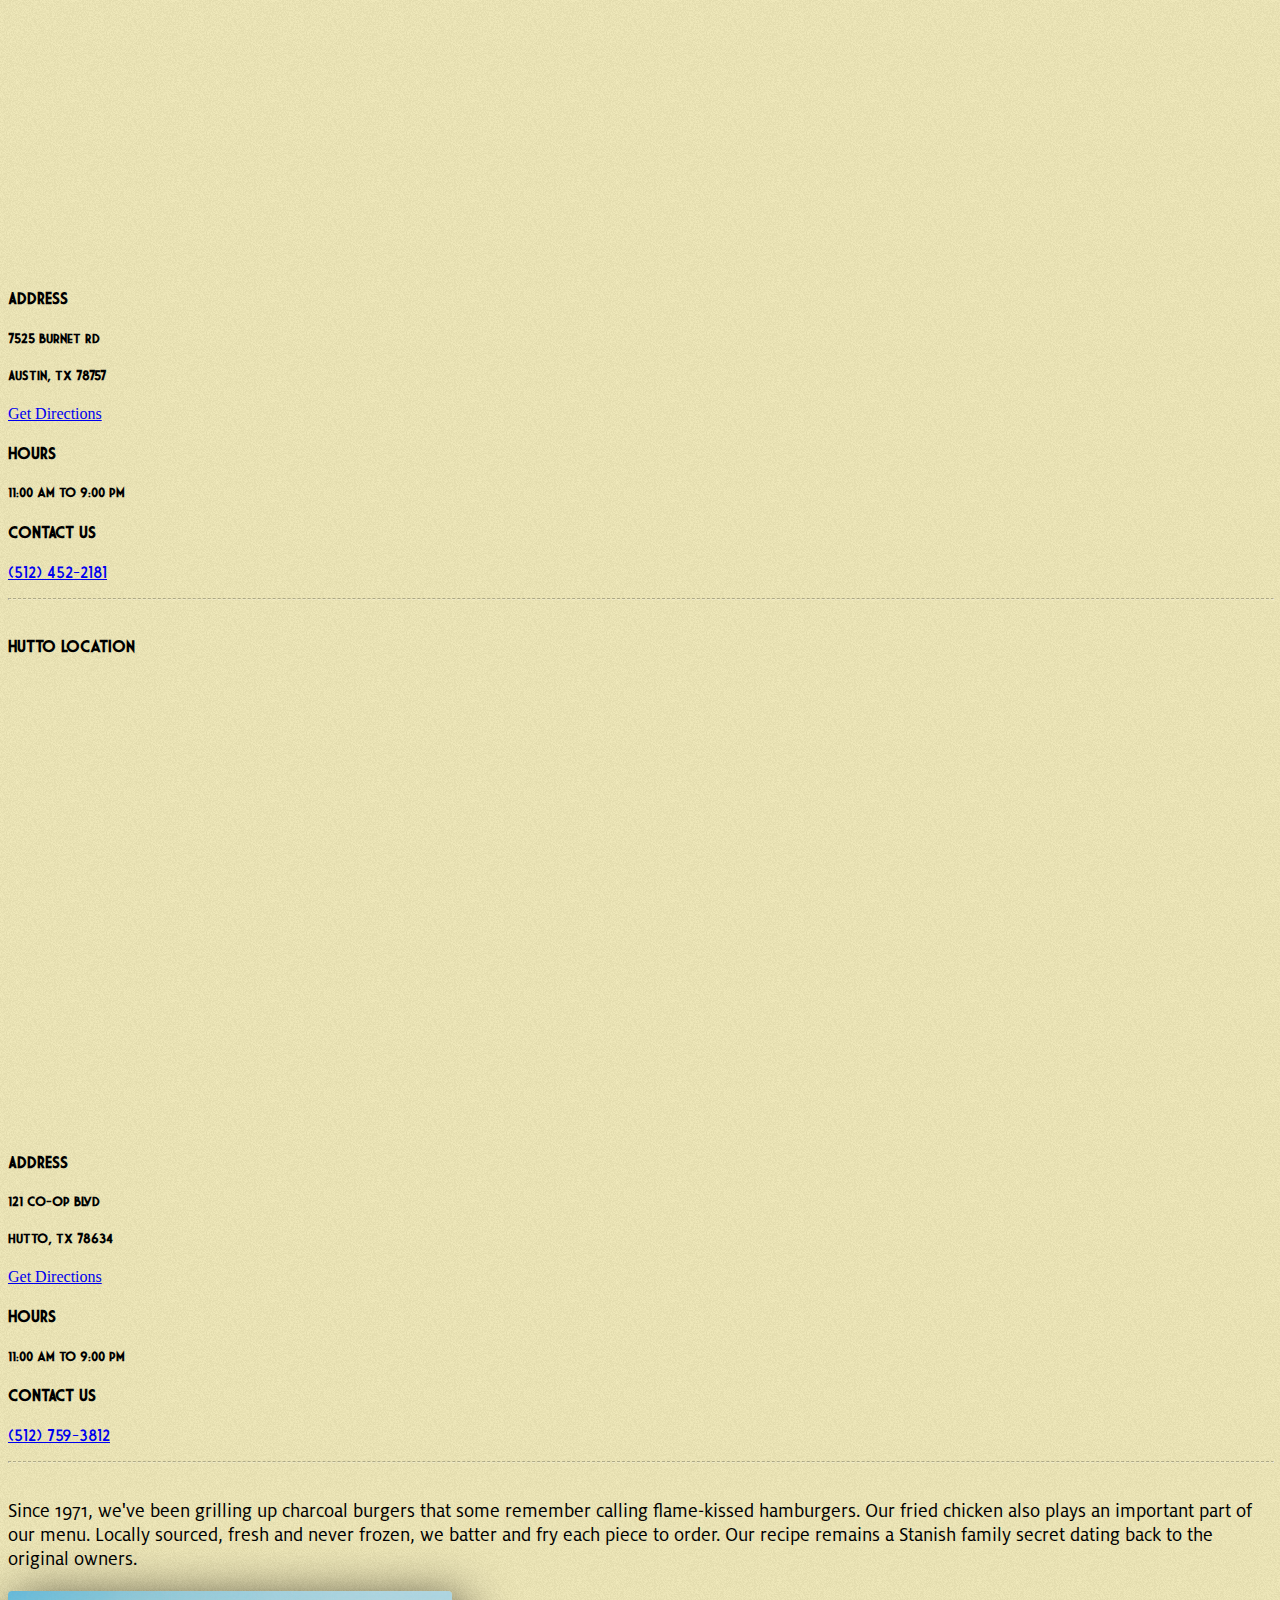
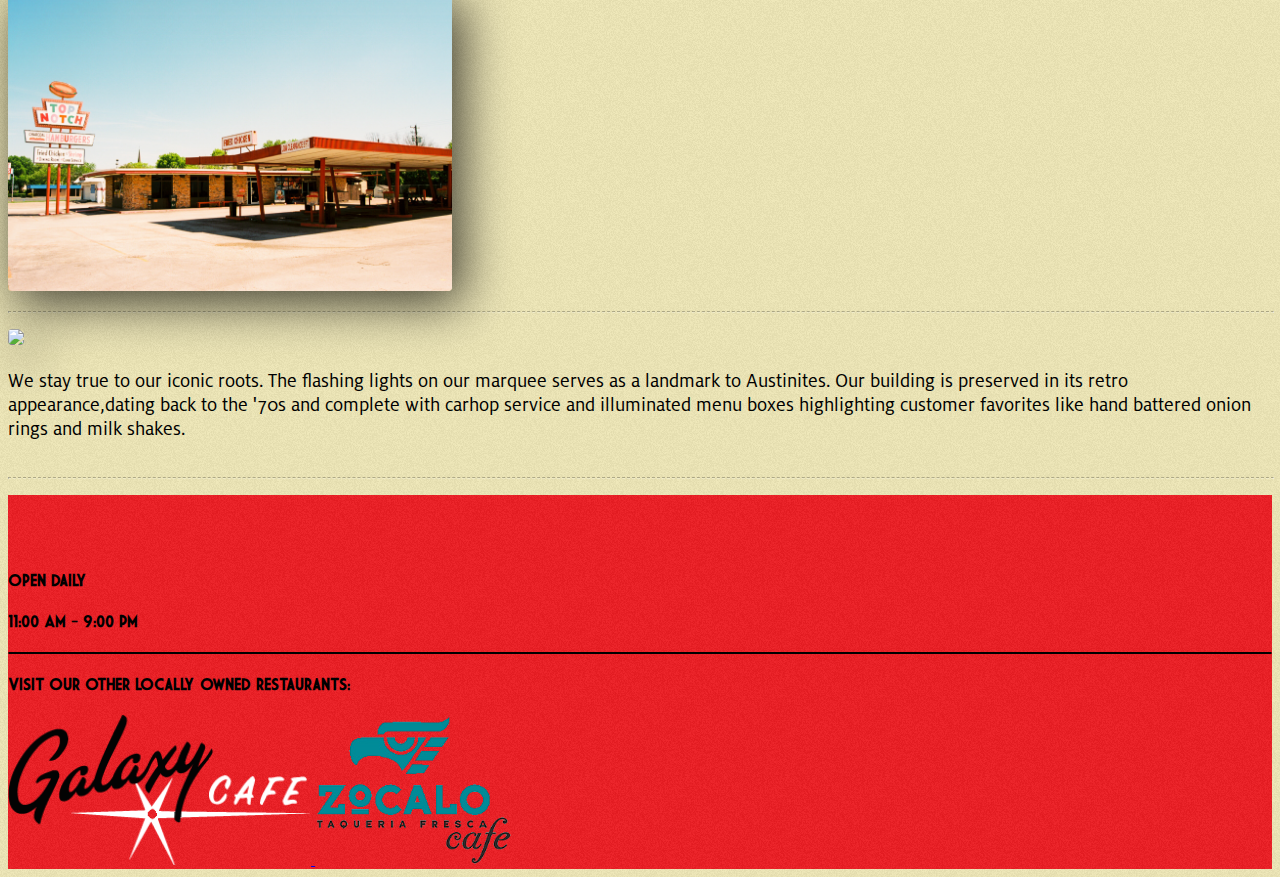
==== commit fd6f4e61: "changes" ====
--- a/index.html
+++ b/index.html
@@ -45,7 +45,7 @@
                                 <a class="nav-link" href="/menu">Menu <span class="sr-only">(current)</span></a>
                             </li>
                             <li class="nav-item">
-                                <a class="nav-link" href="https://eat.chownow.com/discover/restaurant/22613" target="_blank">Order Now <span class="sr-only">(current)</span></a>
+                                <a class="nav-link" href="/order">Order Now <span class="sr-only">(current)</span></a>
                             </li>
                             <li class="nav-item dropdown ">
                                 <a class="nav-link dropdown-toggle" href="#" id="navbarDropdown" role="button" data-toggle="dropdown" aria-haspopup="true" aria-expanded="false">
@@ -121,20 +121,21 @@
                           <div class="carousel-item active">
                               <img class="d-block w-100 img-fluid carousel-image" src="img/carousel/open_now.png" alt="First slide">
                           </div>
+
+                            <div class="carousel-item">
+                                <img class="d-block w-100 img-fluid carousel-image" src="img/carousel/burger-min.png" alt="Third slide">
+                            </div>
+                            <div class="carousel-item">
+                                <img class="d-block w-100 img-fluid carousel-image" src="img/carousel/hotrod-min.png" alt="Fourth slide">
+                            </div>
+                            <div class="carousel-item">
+                                <img class="d-block w-100 img-fluid carousel-image" src="img/carousel/carhop-min.png" alt="Fifth slide">
+                            </div>
+                            <div class="carousel-item">
+                                <img class="d-block w-100 img-fluid carousel-image" src="img/carousel/band-min.png" alt="Sixth slide">
+                            </div>
                             <div class="carousel-item">
                                 <img class="d-block w-100 img-fluid carousel-image" src="img/carousel/hutto_back.png" alt="Second slide">
-                            </div>
-                            <div class="carousel-item">
-                                <img class="d-block w-100 img-fluid carousel-image" src="img/carousel/burger-min.png" alt="Third slide">
-                            </div>
-                            <div class="carousel-item">
-                                <img class="d-block w-100 img-fluid carousel-image" src="img/carousel/hotrod-min.png" alt="Fourth slide">
-                            </div>
-                            <div class="carousel-item">
-                                <img class="d-block w-100 img-fluid carousel-image" src="img/carousel/carhop-min.png" alt="Fifth slide">
-                            </div>
-                            <div class="carousel-item">
-                                <img class="d-block w-100 img-fluid carousel-image" src="img/carousel/band-min.png" alt="Sixth slide">
                             </div>
                             <div class="carousel-item">
                                 <img class="d-block w-100 img-fluid carousel-image" src="img/carousel/merch-min.png" alt="Seventh slide">
@@ -173,7 +174,7 @@
                 <div class="col-sm-6">
                     <h4 class="text-center" style="font-family: sub-title">Order online for pick-up or have us deliver!</h4>
                     <div class="d-flex flex-wrap justify-content-center pt-2">
-                        <a href="https://eat.chownow.com/discover/restaurant/22613" target="_blank" id="order-now" class="btn btn-warning btn-lg mr-3">Order Online Now!</a>
+                        <a href="/order" id="order-now" class="btn btn-warning btn-lg mr-3">Order Online Now!</a>
                         <img class="img-fluid ml-3 no-box" src="img/index/woman_on_phone.png" style="" />
                     </div>
                 </div>
@@ -208,12 +209,13 @@
             <div class="row">
                 <div class="col-sm-3"></div>
                 <div class="col-sm-4">
+                    <h4 class="sub-title dispaly-6">Original Location</h4>
                     <iframe
                         src="https://www.google.com/maps/embed?pb=!1m18!1m12!1m3!1d3442.9925999670822!2d-97.73578308452306!3d30.35116021097195!2m3!1f0!2f0!3f0!3m2!1i1024!2i768!4f13.1!3m3!1m2!1s0x8644cbae8730f721%3A0x2e7009226065b229!2sTop%20Notch%20Hamburgers!5e0!3m2!1sen!2sus!4v1596159554472!5m2!1sen!2sus"
                         height="450" frameborder="0" style="border:0;width:inherit" allowfullscreen="" aria-hidden="false" tabindex="0"></iframe>
                 </div>
                 <div class="col-sm-5">
-                    <div class="d-flex flex-column justify-content-between h-100">
+                    <div class="d-flex flex-column h-100 mt-3">
                         <div class="my-3">
                             <h4 class="sub-title">ADDRESS</h4>
                             <h5 class="sub-title">7525 Burnet Rd</h5>
@@ -228,7 +230,43 @@
                         </div>
                         <div class="my-3">
                             <h4 class="sub-title">CONTACT US</h4>
-                            <a class="sub-title " href="tel:5554280940">(512) 452-2181</a>
+                            <a class="sub-title " href="tel:5124522181">(512) 452-2181</a>
+                        </div>
+                    </div>
+                </div>
+            </div>
+        </div>
+
+        <hr class="spacer" />
+        <hr class="dashed-line" />
+        <hr class="spacer" />
+
+        <div id="map" class="container-fluid my-5">
+            <div class="row">
+                <div class="col-sm-3"></div>
+                <div class="col-sm-4">
+                  <h4 class="sub-title dispaly-6">Hutto Location</h4>
+                    <iframe
+                        src="https://www.google.com/maps/embed?pb=!1m14!1m8!1m3!1d13744.90890387034!2d-97.5526721!3d30.5428836!3m2!1i1024!2i768!4f13.1!3m3!1m2!1s0x8644db56cabd7405%3A0xad26839def25bb4f!2sTop%20Notch!5e0!3m2!1sen!2sus!4v1679774923964!5m2!1sen!2sus"
+                        height="450" frameborder="0" style="border:0;width:inherit" allowfullscreen="" aria-hidden="false" tabindex="0"></iframe>
+                </div>
+                <div class="col-sm-5">
+                    <div class="d-flex flex-column h-100 mt-3">
+                        <div class="my-3">
+                            <h4 class="sub-title">ADDRESS</h4>
+                            <h5 class="sub-title">121 Co-Op Blvd</h5>
+                            <h5 class="sub-title">Hutto, TX 78634</h5>
+                            <a class="btn btn-danger" target="_blank" rel="noopener noreferrer" href="https://www.google.com/maps/dir//Top+Notch,+121+Co-Op+Blvd,+Hutto,+TX+78634/@30.5428836,-97.5526721,15z/data=!4m9!4m8!1m0!1m5!1m1!1s0x8644db56cabd7405:0xad26839def25bb4f!2m2!1d-97.5526614!2d30.5428362!3e0">
+                              Get Directions
+                            </a>
+                        </div>
+                        <div class="my-3">
+                            <h4 class="sub-title">HOURS</h4>
+                            <h5 class="sub-title">11:00 am to 9:00 pm</h5>
+                        </div>
+                        <div class="my-3">
+                            <h4 class="sub-title">CONTACT US</h4>
+                            <a class="sub-title pb-3" href="tel:5127593812">(512) 759-3812</a>
                         </div>
                     </div>
                 </div>
@@ -281,7 +319,7 @@
         <div id="about3" class="container-fluid my-5">
             <div class="row">
                 <div class="col-sm-3"></div>
-                <div class="col-sm-4 col-about-img">
+                <div class="col-sm-3 col-about-img">
                     <img src="img/index/about3.png"class="img-fluid img-main" />
                 </div>
                 <div class="col-sm-4 align-items-center d-flex">
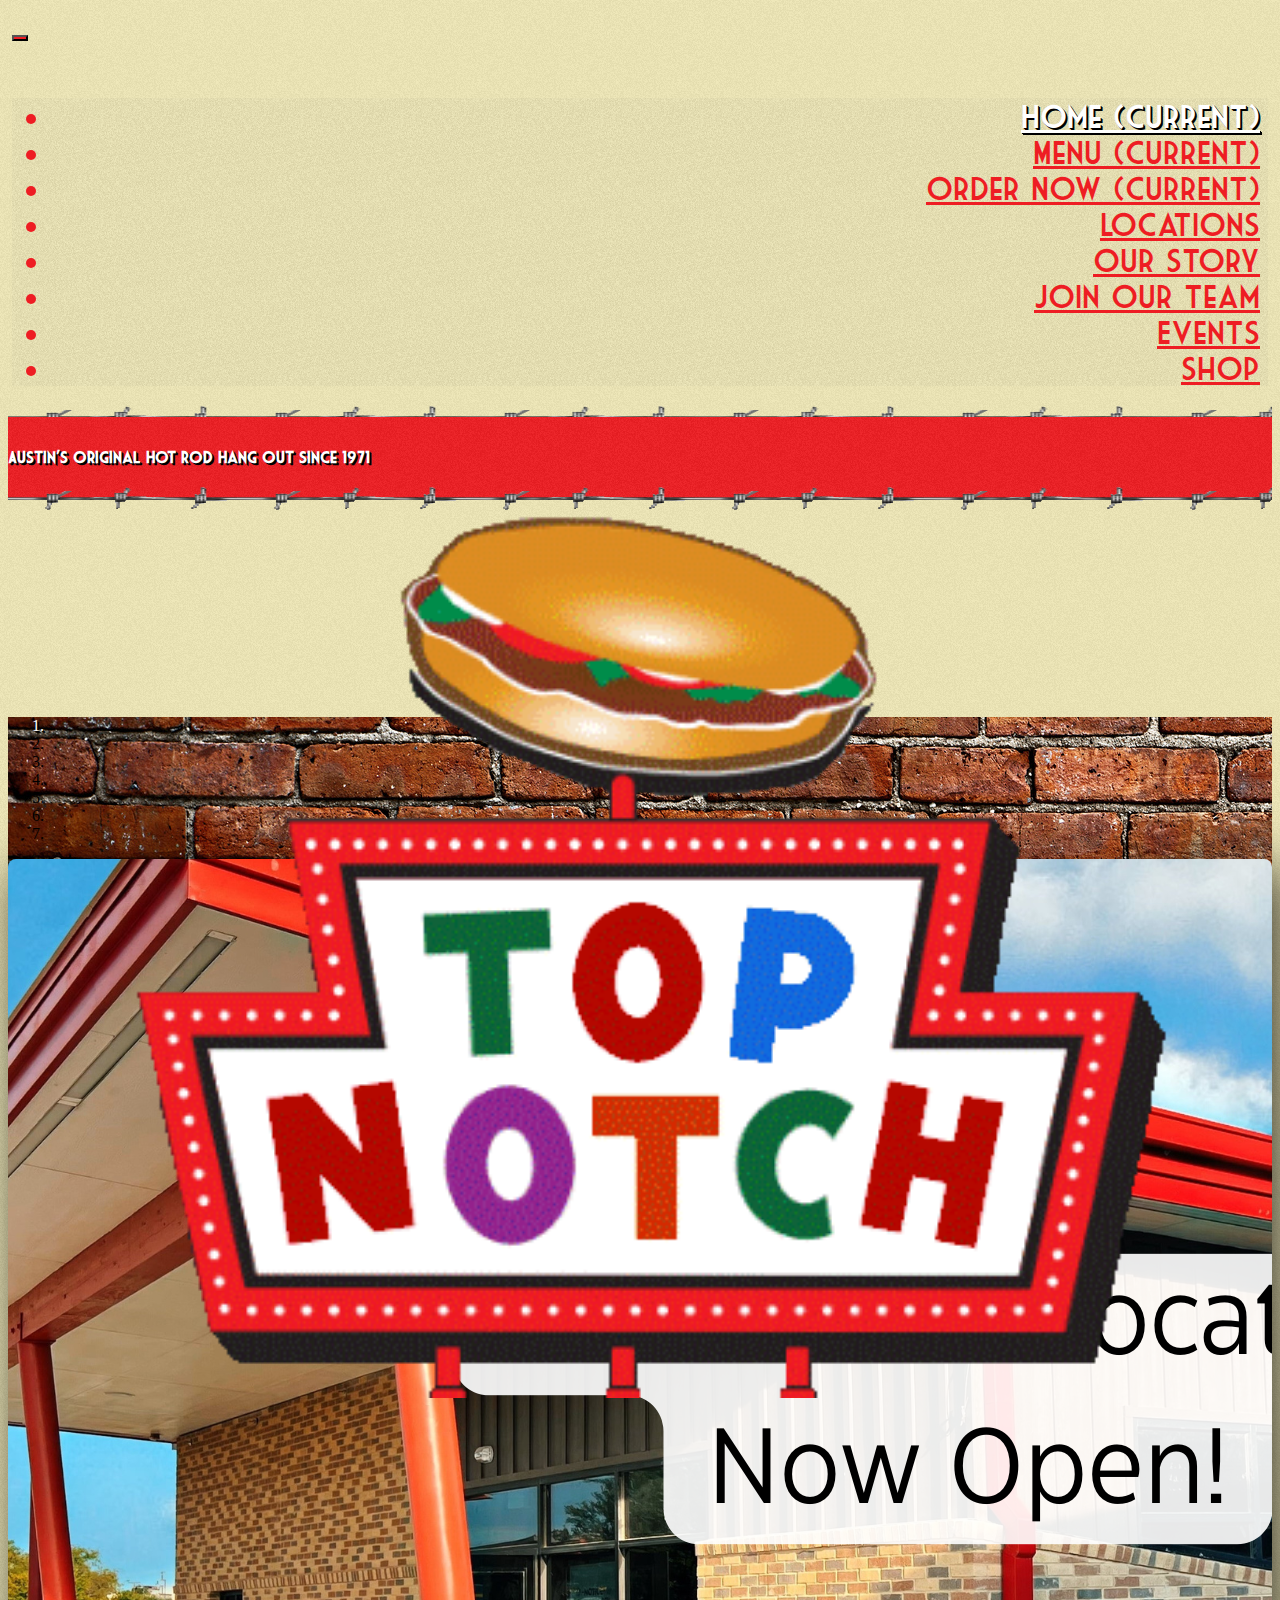
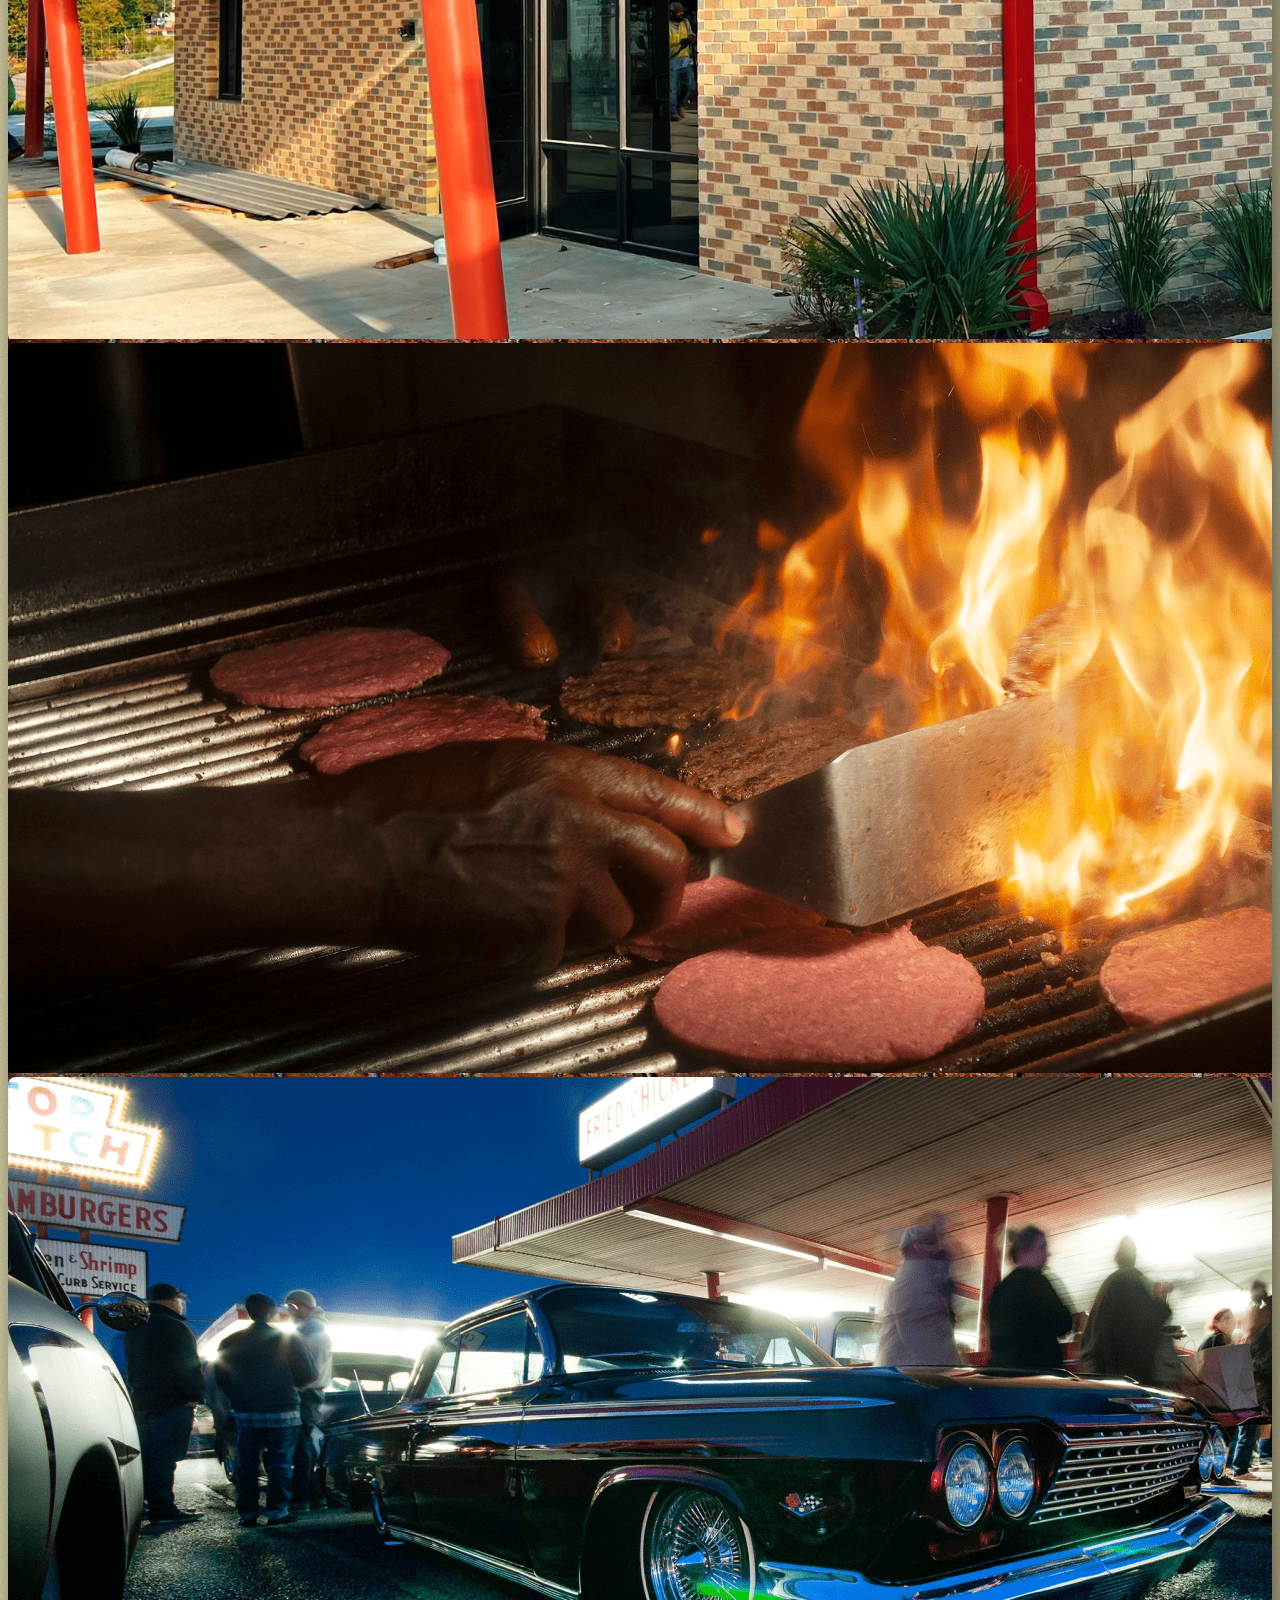
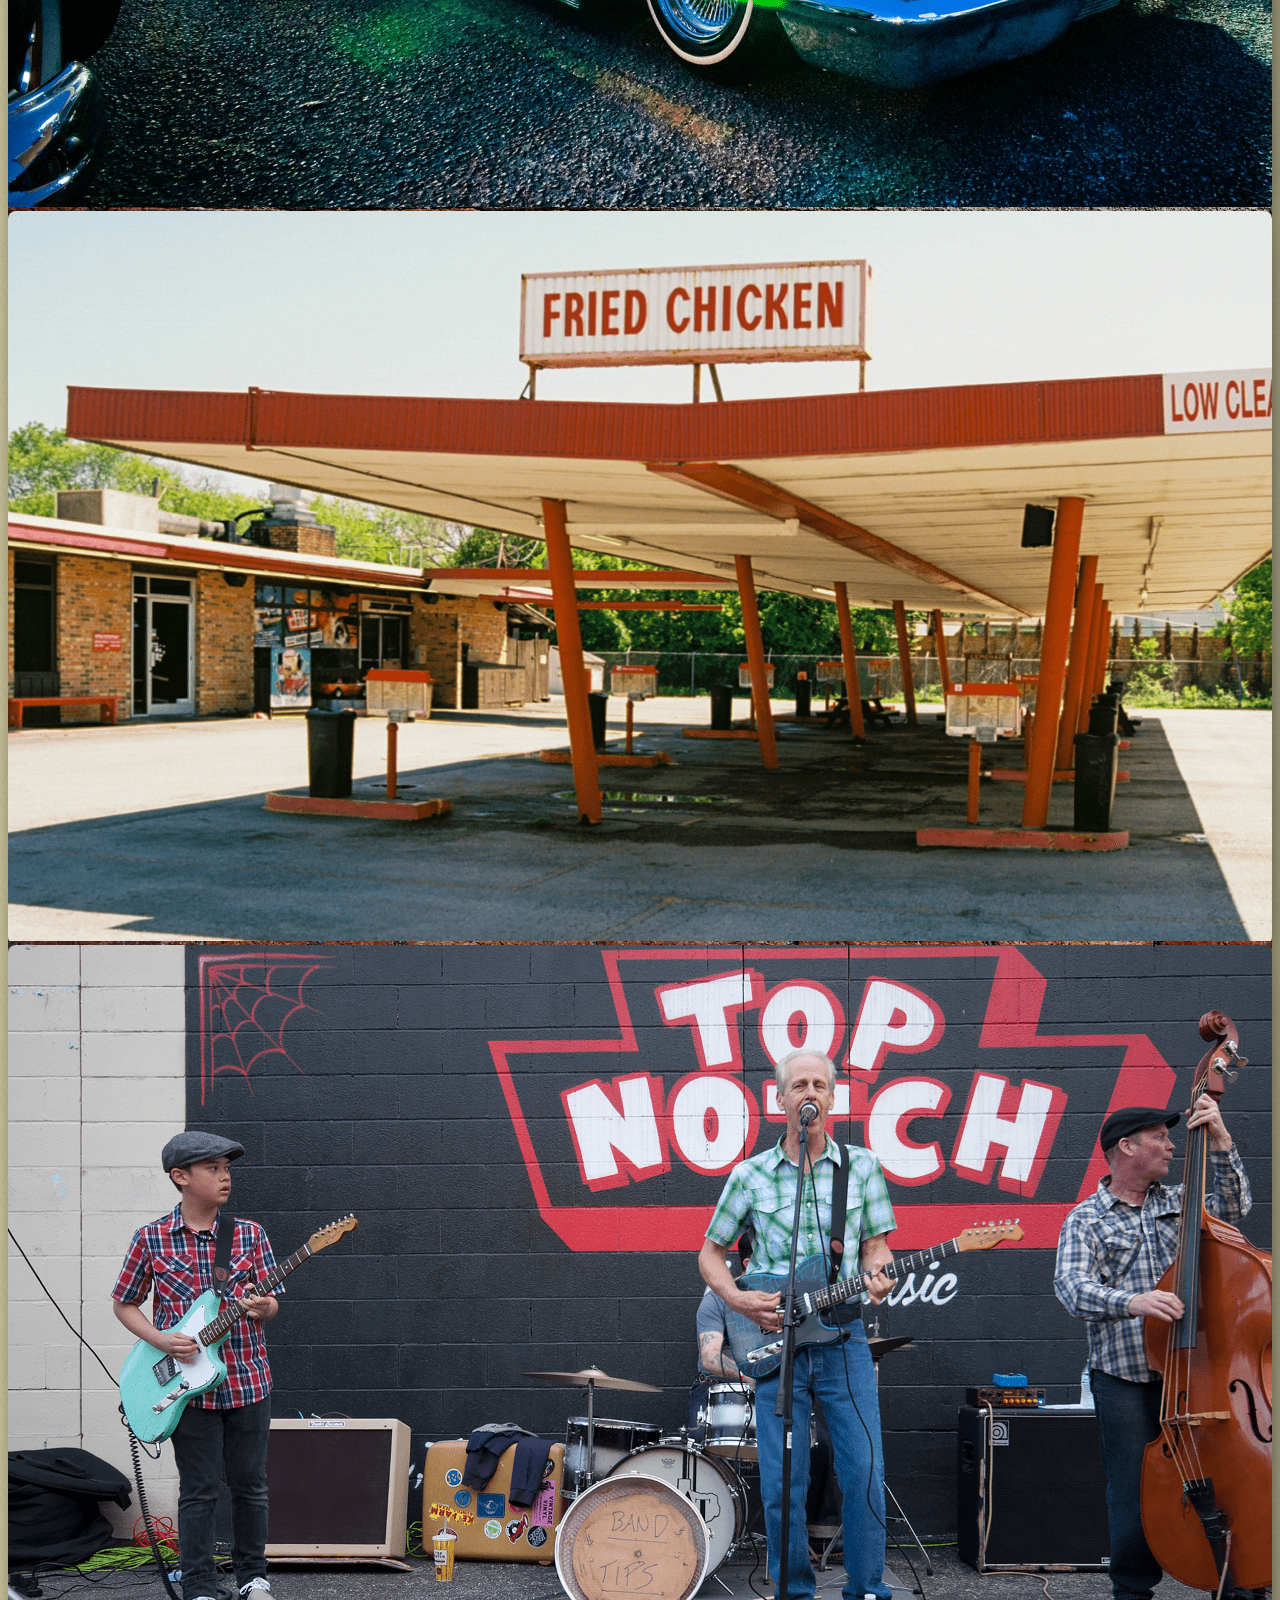
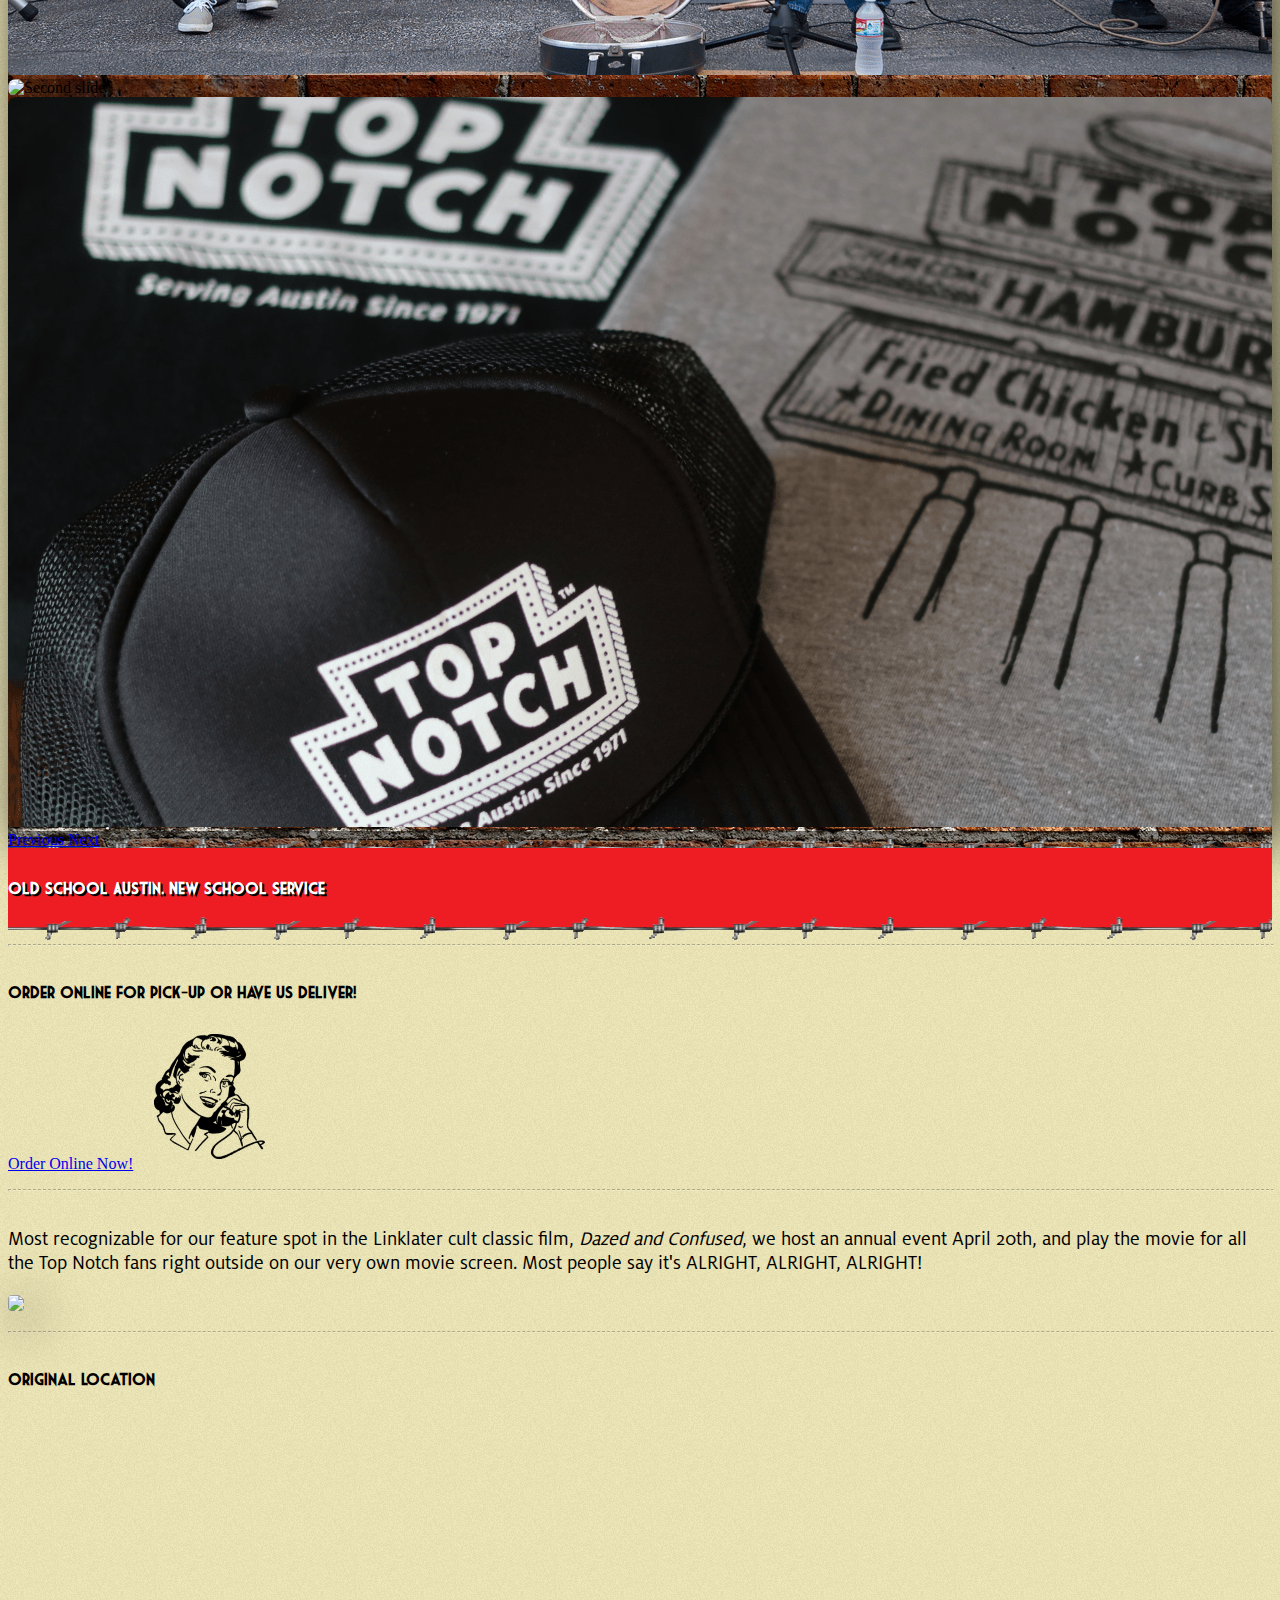
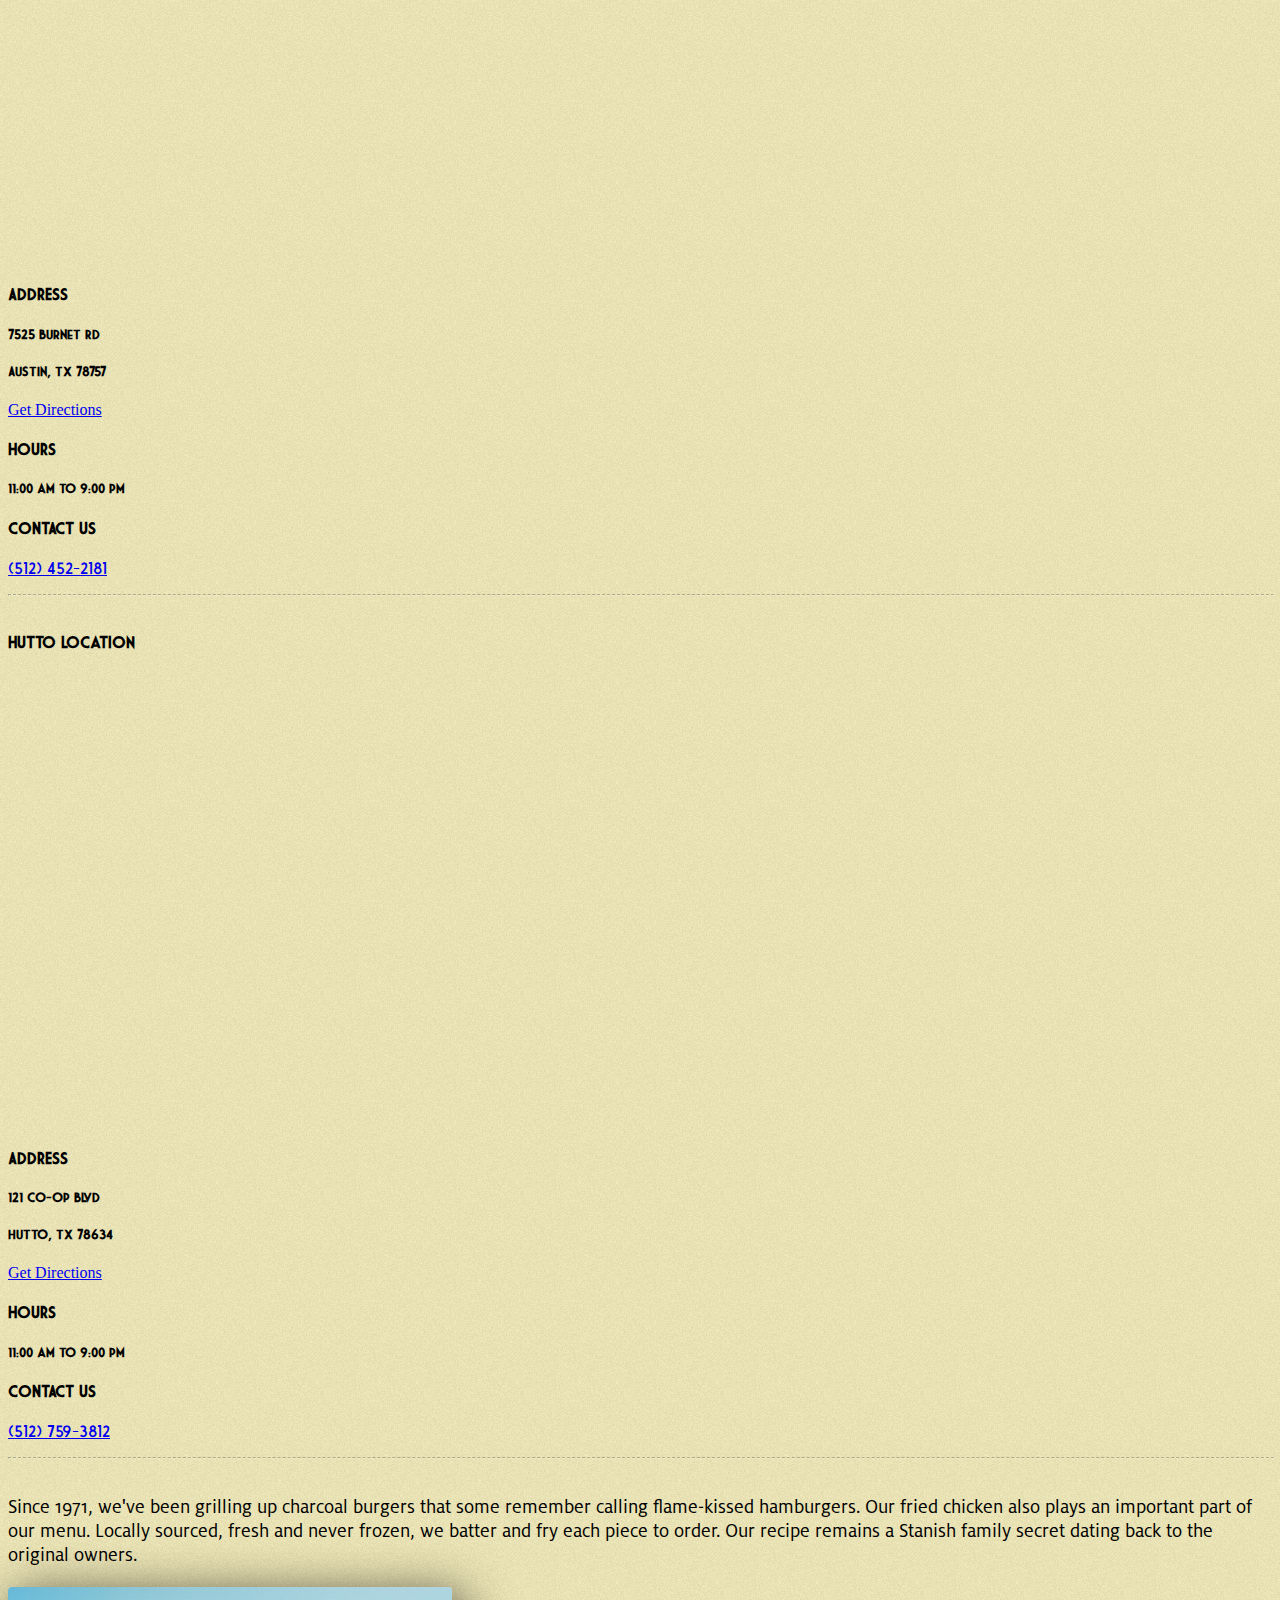
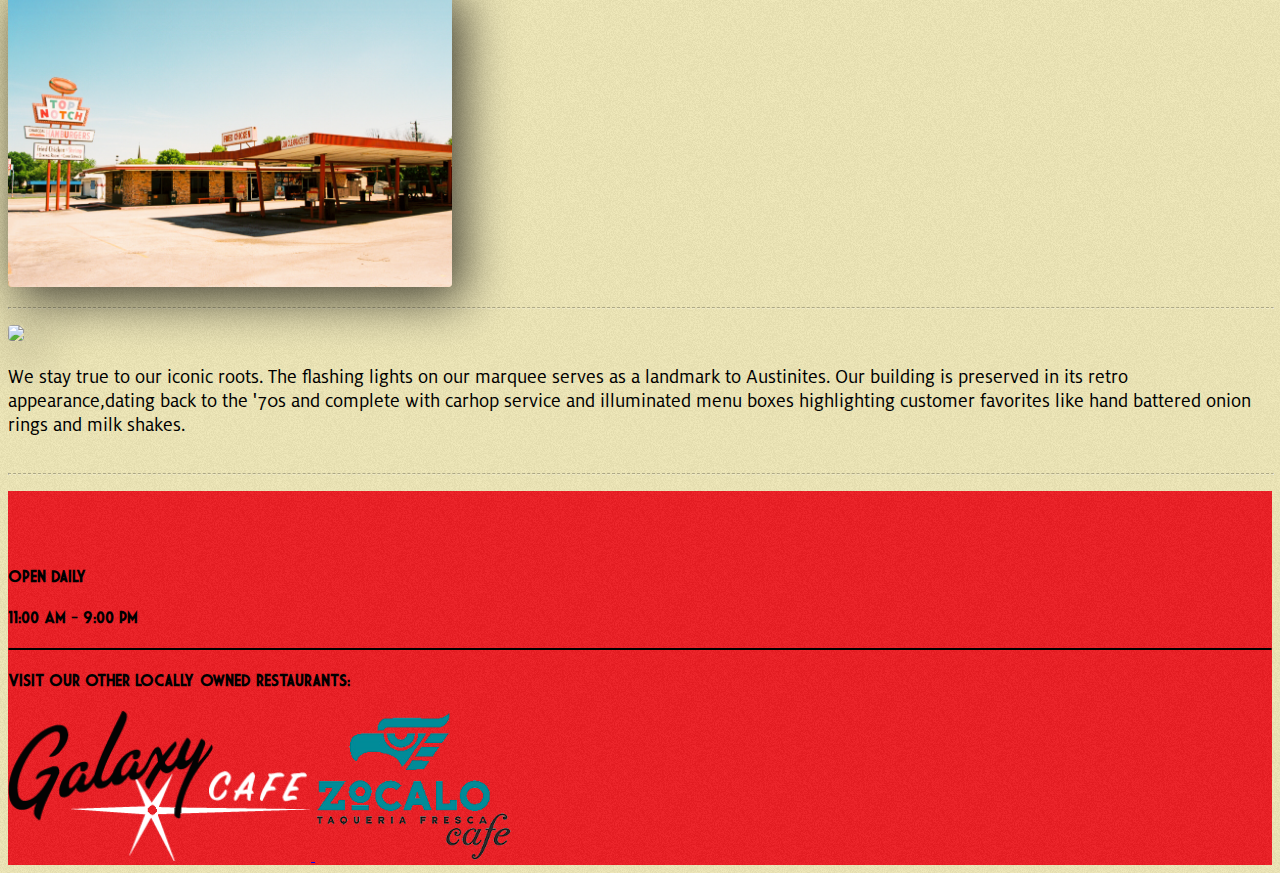
==== commit 659658a6: "remove store" ====
--- a/index.html
+++ b/index.html
@@ -71,7 +71,7 @@
                                 </a>
                                 <div class="dropdown-menu red" aria-labelledby="navbarDropdown">
                                     <a class="dropdown-item" href="/merchandise">Merchandise</a>
-                                    <a class="dropdown-item" target="_blank" rel="noopener noreferrer" href="https://squareup.com/gift/ACGP22JRKSF7R/order ">Gift Cards</a>
+                                    <!-- <a class="dropdown-item" target="_blank" rel="noopener noreferrer" href="https://squareup.com/gift/ACGP22JRKSF7R/order ">Gift Cards</a> -->
                                 </div>
                             </li>
                         </ul>
--- a/css/index.css
+++ b/css/index.css
@@ -62,22 +62,23 @@
     margin: 0px 10px
 }
 
-#order-now {
+.order-now {
     height: fit-content;
     margin: auto 10px;
     background-color: #EE1D23;
     border-color: #EE1D23;
     font-family: order;
     font-size: 2rem;
-    color: white;
+    color: white !important;
     text-shadow: 1px 1px black, 2px 2px black
 }
 
-#order-now:hover {
+.order-now:hover {
     height: fit-content;
     margin: auto 10px;
     background-color: #cc0000;
     border-color: #cc0000;
+    color: white !important;
 }
 
 @media all and (max-width: 992px) {
